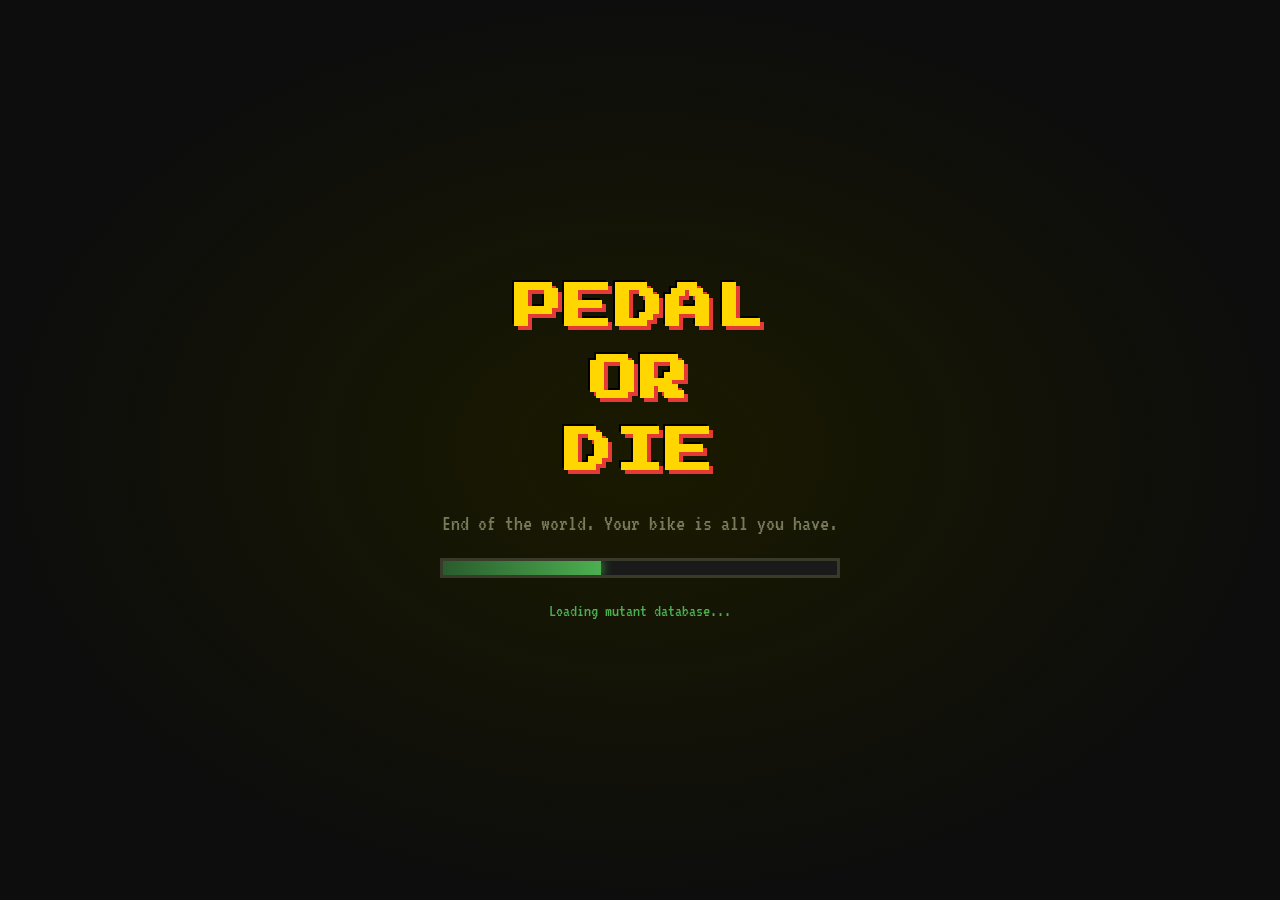
==== index.html @ aa181796 "Add files via upload" ====
<!DOCTYPE html>
<html lang="en">
<head>
  <meta charset="UTF-8" />
  <meta name="viewport" content="width=device-width, initial-scale=1.0, viewport-fit=cover, user-scalable=no" />
  <meta name="mobile-web-app-capable" content="yes" />
  <meta name="apple-mobile-web-app-capable" content="yes" />
  <title>Pedal or Die</title>
  <link rel="preconnect" href="https://fonts.googleapis.com" />
  <link href="https://fonts.googleapis.com/css2?family=Press+Start+2P&family=VT323:wght@400&display=swap" rel="stylesheet" />
  <link rel="stylesheet" href="css/main.css" />
  <link rel="stylesheet" href="css/ui.css" />
  <link rel="stylesheet" href="css/base.css" />
  <link rel="stylesheet" href="css/foraging.css" />
  <link rel="stylesheet" href="css/crafting.css" />
  <link rel="stylesheet" href="css/raids.css" />
  <link rel="stylesheet" href="css/world.css" />
  <link rel="stylesheet" href="css/power.css" />
  <link rel="stylesheet" href="css/achievements.css">
  <link rel="stylesheet" href="css/devmode.css">
  <link rel="stylesheet" href="css/farming.css">
</head>
<body>

  <!-- ═══════════════════════════════════════ -->
  <!--  SCREEN: LOADING                        -->
  <!-- ═══════════════════════════════════════ -->
  <div id="screen-loading" class="screen active">
    <div class="loading-content">
      <h1 class="game-title">PEDAL<br/>OR<br/>DIE</h1>
      <p class="loading-sub">End of the world. Your bike is all you have.</p>
      <div class="loading-bar-wrap">
        <div class="loading-bar" id="loading-bar"></div>
      </div>
      <p class="loading-text" id="loading-text">Initializing survival protocols...</p>
    </div>
  </div>

  <!-- ═══════════════════════════════════════ -->
  <!--  SCREEN: MAIN MENU                      -->
  <!-- ═══════════════════════════════════════ -->
  <div id="screen-menu" class="screen">
    <div class="menu-content">
      <h1 class="game-title">PEDAL<br/>OR<br/>DIE</h1>
      <p class="menu-sub">🧟 Survive. Forage. Pedal harder.</p>
      <div class="menu-buttons">
        <button class="btn-pixel btn-primary" id="btn-new-game">▶ NEW GAME</button>
        <button class="btn-pixel btn-secondary" id="btn-load-game">📂 LOAD GAME</button>
        <button class="btn-pixel btn-secondary" id="btn-import-save">⬆ IMPORT SAVE</button>
      </div>
      <p class="menu-version">v0.16 — Dependency Refactor</p>
    </div>
  </div>

  <!-- ═══════════════════════════════════════ -->
  <!--  HUD (visible during gameplay)          -->
  <!-- ═══════════════════════════════════════ -->
  <div id="hud" class="hidden">
    <div class="hud-left">
      <div class="hud-stat" title="Hunger">
        🍖 <div class="hud-bar"><div class="hud-fill hunger-fill" id="hud-hunger"></div></div>
      </div>
      <div class="hud-stat" title="Thirst">
        💧 <div class="hud-bar"><div class="hud-fill thirst-fill" id="hud-thirst"></div></div>
      </div>
      <div class="hud-stat" title="Energy">
        ⚡ <div class="hud-bar"><div class="hud-fill energy-fill" id="hud-energy"></div></div>
      </div>
    </div>
    <div class="hud-center">
      <span class="hud-day" id="hud-day">DAY 1</span>
      <span class="hud-time" id="hud-time">☀ DAYTIME</span>
      <span class="hud-power" id="hud-power"></span>
    </div>
    <div class="hud-right">
      <span class="hud-res">🪵 <span id="res-wood">0</span></span>
      <span class="hud-res">🔩 <span id="res-metal">0</span></span>
      <span class="hud-res">⛽ <span id="res-gasoline">0</span></span>
      <span class="hud-res">🥫 <span id="res-food">0</span></span>
      <span class="hud-res">🧴 <span id="res-water">0</span></span>
      <button id="btn-player-stats" class="btn-audio-hud" title="Player Stats" onclick="PlayerStats.open()">👤</button>
      <button id="btn-achievements" class="btn-audio-hud" title="Achievements" onclick="Achievements.open()">🏆</button>
      <button id="btn-audio-toggle" class="btn-audio-hud" title="Toggle Music">🔊</button>
      <button id="btn-pause" class="btn-audio-hud" title="Pause">⏸</button>
      <button id="btn-devmode" class="btn-audio-hud btn-devmode-hud" title="Dev Mode" onclick="DevMode.toggle()">🛠</button>
    </div>
  </div>

  <!-- ═══════════════════════════════════════ -->
  <!--  SCREEN: BASE VIEW (top down)           -->
  <!-- ═══════════════════════════════════════ -->
  <div id="screen-base" class="screen">
    <div class="base-world" id="base-world">
      <!-- Pannable / zoomable inner layer -->
      <div id="base-world-inner">
        <canvas id="scenery-canvas"></canvas>
        <canvas id="base-canvas"></canvas>
        <svg id="base-svg" xmlns="http://www.w3.org/2000/svg"></svg>
      </div>
      <!-- Night overlay (outside inner so it covers full viewport) -->
      <div id="night-overlay" class="night-overlay hidden"></div>
      <!-- Raid alert -->
      <div id="raid-alert" class="raid-alert hidden">⚠️ BASE UNDER ATTACK! ⚠️</div>
    </div>
    <!-- Zoom controls -->
    <div class="map-zoom-controls" id="base-zoom-controls">
      <button class="map-zoom-btn" id="base-zoom-in">＋</button>
      <button class="map-zoom-btn" id="base-zoom-out">－</button>
      <button class="map-zoom-btn" id="base-zoom-fit">⊡</button>
    </div>
    <!-- Building tooltip -->
    <!-- Building modal — replaces tooltip, injected by base.js -->
    <div id="bld-win-backdrop" class="bld-win-backdrop hidden" onclick="Base.closeBuildingWindow()"></div>
    <div id="bld-win" class="bld-win hidden"></div>
  </div>

  <!-- ═══════════════════════════════════════ -->
  <!--  SCREEN: WORLD MAP  (Phase 8 Canvas)    -->
  <!--  Rebuilt by WorldMap.render()           -->
  <!-- ═══════════════════════════════════════ -->
  <div id="screen-map" class="screen">
    <!-- WorldMap.render() populates this entirely -->
  </div>

  <!-- ═══════════════════════════════════════ -->
  <!--  SCREEN: FORAGING  (Phase 4)            -->
  <!--  Built dynamically by foraging.js       -->
  <!-- ═══════════════════════════════════════ -->
  <div id="screen-foraging" class="screen">
    <!-- Populated by Foraging.start() -->
  </div>

  <!-- ═══════════════════════════════════════ -->
  <!--  SCREEN: CRAFTING  (Phase 3)            -->
  <!-- ═══════════════════════════════════════ -->
  <!-- ═══════════════════════════════════════ -->
  <!--  SCREEN: POWER MANAGEMENT              -->
  <!-- ═══════════════════════════════════════ -->
  <div id="screen-power" class="screen">
    <!-- Populated by Power.renderPanel() -->
  </div>

  <!-- ═══════════════════════════════════════ -->
  <!--  SCREEN: DYNAMO BIKE                    -->
  <!--  Populated by DynamoBike.renderScreen() -->
  <!-- ═══════════════════════════════════════ -->
  <div id="screen-dynamo-bike" class="screen">
    <!-- Populated by DynamoBike.renderScreen() -->
  </div>

  <!-- ═══════════════════════════════════════ -->
  <!--  SCREENS: GENERATOR SUB-SCREENS         -->
  <!--  Populated by Power.renderGeneratorScreen() / Power.renderBatteryScreen() -->
  <!-- ═══════════════════════════════════════ -->
  <div id="screen-gen-woodburner"  class="screen"><!-- Power on power:gen:render {key:'woodburner'} --></div>
  <div id="screen-gen-coal_plant"  class="screen"><!-- Power on power:gen:render {key:'coal'} --></div>
  <div id="screen-gen-solar_array" class="screen"><!-- Power on power:gen:render {key:'solar'} --></div>
  <div id="screen-gen-battery_bank" class="screen"><!-- Power on power:bat:render --></div>

  <div id="screen-crafting" class="screen">
    <div class="crafting-container" id="crafting-container">
      <!-- Fully populated by crafting.js Crafting.render() -->
    </div>
  </div>

  <!-- ═══════════════════════════════════════ -->
  <!--  SCREEN: SHELTER (sleep)                -->
  <!-- ═══════════════════════════════════════ -->
  <div id="screen-shelter" class="screen">
    <div class="shelter-container">
      <h2 class="screen-title" id="shelter-screen-title">🏚️ SHELTER</h2>
      <div class="shelter-content">
        <div class="shelter-option" id="shelter-sleep">
          <div class="shelter-icon">😴</div>
          <h3>SLEEP</h3>
          <p>Rest until morning. Restores energy.<br/><small>⚠ Night raids may occur</small></p>
          <button class="btn-pixel btn-primary">SLEEP TILL DAWN</button>
        </div>
        <div class="shelter-option" id="shelter-rest">
          <div class="shelter-icon">💤</div>
          <h3>SHORT REST</h3>
          <p>Rest for 2 hours.<br/>Partial energy restore.</p>
          <button class="btn-pixel btn-secondary">REST (2 HRS)</button>
        </div>
      </div>
      <button class="btn-pixel btn-secondary" id="btn-back-from-shelter">← BACK TO BASE</button>
    </div>
  </div>

  <!-- ═══════════════════════════════════════ -->
  <!--  SCREEN: FRIDGE (eat/drink)             -->
  <!-- ═══════════════════════════════════════ -->
  <div id="screen-fridge" class="screen">
    <div class="fridge-container">
      <h2 class="screen-title">🧊 FOOD STORE</h2>
      <div class="fridge-content" id="fridge-content">
        <!-- Filled by player.js -->
      </div>
      <button class="btn-pixel btn-secondary" id="btn-back-from-fridge">← BACK TO BASE</button>
    </div>
  </div>

  <!-- ═══════════════════════════════════════ -->
  <!--  SCREEN: WELL (water)                   -->
  <!-- ═══════════════════════════════════════ -->
  <div id="screen-well" class="screen">
    <div class="well-container">
      <h2 class="screen-title">🪣 WELL</h2>
      <div class="well-content">
        <svg width="120" height="130" viewBox="0 0 120 130" xmlns="http://www.w3.org/2000/svg" class="well-svg">
          <!-- Stone surround rows -->
          <ellipse cx="60" cy="82" rx="36" ry="12" fill="#252525"/>
          <rect x="24" y="55" width="72" height="28" fill="#3a3a3a" rx="3"/>
          <ellipse cx="60" cy="55" rx="36" ry="11" fill="#505050"/>
          <!-- Water inside -->
          <ellipse cx="60" cy="55" rx="28" ry="8" fill="#1a4060"/>
          <ellipse cx="54" cy="53" rx="8" ry="3" fill="rgba(100,200,255,0.3)"/>
          <!-- Stone bricks -->
          <rect x="24" y="61" width="12" height="8" fill="#484848" rx="1"/>
          <rect x="37" y="61" width="12" height="8" fill="#404040" rx="1"/>
          <rect x="50" y="61" width="12" height="8" fill="#484848" rx="1"/>
          <rect x="63" y="61" width="12" height="8" fill="#404040" rx="1"/>
          <rect x="76" y="61" width="20" height="8" fill="#484848" rx="1"/>
          <rect x="24" y="70" width="18" height="8" fill="#404040" rx="1"/>
          <rect x="43" y="70" width="12" height="8" fill="#484848" rx="1"/>
          <rect x="56" y="70" width="12" height="8" fill="#404040" rx="1"/>
          <rect x="69" y="70" width="18" height="8" fill="#484848" rx="1"/>
          <!-- Posts -->
          <rect x="30" y="20" width="6" height="38" fill="#5a4020" rx="1"/>
          <rect x="84" y="20" width="6" height="38" fill="#5a4020" rx="1"/>
          <!-- Roof -->
          <polygon points="22,22 98,22 60,2" fill="#7a3818"/>
          <polygon points="60,2 98,22 62,4" fill="rgba(0,0,0,0.2)"/>
          <!-- Crossbar -->
          <rect x="36" y="36" width="48" height="6" fill="#6a5030" rx="2"/>
          <rect x="54" y="32" width="12" height="12" fill="#4a3820" rx="2"/>
          <!-- Rope -->
          <line x1="60" y1="44" x2="60" y2="56" stroke="#8b7040" stroke-width="2.5" stroke-dasharray="4,2"/>
          <!-- Bucket -->
          <path d="M51 50 L49 60 L71 60 L69 50 Z" fill="#4a3a28"/>
          <line x1="49" y1="50" x2="71" y2="50" stroke="#3a2818" stroke-width="2"/>
          <rect x="52" y="53" width="16" height="5" fill="#1a5a8a" rx="1"/>
        </svg>
        <p>Draw water from the well to fill your supply.</p>
        <p class="well-status">Water stored: <span id="well-water-count">0</span> units</p>
        <button class="btn-pixel btn-primary" id="btn-draw-water">DRAW WATER</button>
      </div>
      <button class="btn-pixel btn-secondary" id="btn-back-from-well">← BACK TO BASE</button>
    </div>
  </div>

  <!-- ═══════════════════════════════════════ -->
  <!--  SCREEN: RAID (combat screen)           -->
  <!-- ═══════════════════════════════════════ -->
  <div id="screen-raid" class="screen">
    <!-- Populated dynamically by raids.js -->
  </div>

  <!-- Building screens — content filled by Base.renderBuildingScreen() -->
  <div id="screen-bld-storage"    class="screen bld-screen"><div class="bld-container" id="bld-storage-content"></div></div>
  <div id="screen-bld-bike"       class="screen bld-screen"><div class="bld-container" id="bld-bike-content"></div></div>
  <div id="screen-bld-fence"      class="screen bld-screen"><div class="bld-container" id="bld-fence-content"></div></div>
  <div id="screen-bld-greenhouse" class="screen bld-screen"><div class="bld-container" id="bld-greenhouse-content"></div></div>
  <div id="screen-bld-field"      class="screen bld-screen"><div class="bld-container" id="bld-field-content"></div></div>
  <div id="screen-bld-workshop"   class="screen bld-screen"><div class="bld-container" id="bld-workshop-content"></div></div>
  <div id="screen-bld-elecbench"      class="screen bld-screen"><div class="bld-container" id="bld-elecbench-content"></div></div>
  <!-- ═══════════════════════════════════════ -->
  <!--  SCREEN: PLAYER STATS                   -->
  <!-- ═══════════════════════════════════════ -->
  <div id="screen-player-stats" class="screen">
    <div id="player-stats-content"></div>
  </div>

  <!-- ═══════════════════════════════════════ -->
  <!--  SCREEN: ACHIEVEMENTS                   -->
  <!-- ═══════════════════════════════════════ -->
  <div id="screen-achievements" class="screen">
    <div id="achievements-content"></div>
  </div>

  <!-- ═══════════════════════════════════════ -->
  <!--  SCREEN: FARMING                        -->
  <!-- ═══════════════════════════════════════ -->
  <div id="screen-farming" class="screen">
    <div id="farming-content"></div>
  </div>

  <div id="screen-bld-radio_tower"    class="screen bld-screen"><div class="bld-container" id="bld-radio_tower-content"></div></div>
  <div id="screen-bld-rain_collector" class="screen bld-screen"><div class="bld-container" id="bld-rain_collector-content"></div></div>
  <div id="screen-bld-solar_station"  class="screen bld-screen"><div class="bld-container" id="bld-solar_station-content"></div></div>
  <div id="screen-bld-watchtower"     class="screen bld-screen"><div class="bld-container" id="bld-watchtower-content"></div></div>
  <div id="screen-bld-compost_bin"    class="screen bld-screen"><div class="bld-container" id="bld-compost_bin-content"></div></div>
  <div id="screen-bld-smokehouse"     class="screen bld-screen"><div class="bld-container" id="bld-smokehouse-content"></div></div>
  <div id="screen-bld-alarm_system"   class="screen bld-screen"><div class="bld-container" id="bld-alarm_system-content"></div></div>
  <div id="screen-bld-medkit_station" class="screen bld-screen"><div class="bld-container" id="bld-medkit_station-content"></div></div>
  <div id="screen-bld-bunker"         class="screen bld-screen"><div class="bld-container" id="bld-bunker-content"></div></div>
  <div id="screen-bld-baselights"      class="screen bld-screen"><div class="bld-container" id="bld-baselights-content"></div></div>
  <div id="screen-bld-house"           class="screen bld-screen"><div class="bld-container" id="bld-house-content"></div></div>
  <div id="screen-bld-well"            class="screen bld-screen"><div class="bld-container" id="bld-well-content"></div></div>
  <div id="screen-bld-fridge"          class="screen bld-screen"><div class="bld-container" id="bld-fridge-content"></div></div>

  <!-- Upgrade confirm overlay (shared) -->
  <div id="upgrade-confirm-backdrop" class="upgrade-confirm-backdrop hidden" onclick="Base.closeUpgradeConfirm()"></div>
  <div id="upgrade-confirm-modal"    class="upgrade-confirm-modal hidden">
    <div id="upgrade-confirm-content"></div>
  </div>

  <!-- ═══════════════════════════════════════ -->
  <!--  NOTIFICATION TOAST                     -->
  <!-- ═══════════════════════════════════════ -->
  <div id="toast-container"></div>

  <!-- ═══════════════════════════════════════ -->
  <!--  SAVE/LOAD PANEL                        -->
  <!-- ═══════════════════════════════════════ -->
  <div id="save-panel" class="save-panel hidden">
    <h3>💾 SAVE & LOAD</h3>
    <button class="btn-pixel btn-primary" id="btn-save-local">💾 Save Locally</button>
    <button class="btn-pixel btn-secondary" id="btn-export-save">⬇ Export Save File</button>
    <button class="btn-pixel btn-secondary" id="btn-import-save-ingame">⬆ Import Save File</button>
    <button class="btn-pixel btn-danger" id="btn-close-save">✕ Close</button>
  </div>

  <!-- Save trigger button (always visible in game) -->
  <button id="btn-open-save" class="btn-save-float hidden">💾</button>

  <!-- Hidden file input for import -->
  <input type="file" id="file-import" accept=".json" style="display:none" />

  <!-- ═══════════════════════════════════════ -->
  <!--  SCRIPTS (order matters!)               -->
  <!-- ═══════════════════════════════════════ -->
  <script src="js/audio.js"></script>
  <script src="js/utils.js"></script>
  <script src="js/state.js"></script>
  <script src="js/save.js"></script>
  <script src="js/playerstats.js"></script>
  <script src="js/cadence.js"></script>
  <script src="js/daynight.js"></script>
  <script src="js/player.js"></script>
  <script src="js/animals.js"></script>
  <script src="js/raids.js"></script>
  <script src="js/buildings/Well.js"></script>
  <script src="js/buildings/Workbench.js"></script>
  <script src="js/buildings/House.js"></script>
  <script src="js/buildings/Barn.js"></script>
  <script src="js/buildings/Storage.js"></script>
  <script src="js/buildings/Bike.js"></script>
  <script src="js/buildings/Fence.js"></script>
  <script src="js/buildings/PowerHouse.js"></script>
  <script src="js/buildings/RadioTower.js"></script>
  <script src="js/buildings/RainCollector.js"></script>
  <script src="js/buildings/SolarStation.js"></script>
  <script src="js/buildings/UtilityBuildings.js"></script>
  <script src="js/buildings/GroundDecor.js"></script>
  <script src="js/buildings/SceneryCanvas.js"></script>
  <script src="js/buildings/GroundCanvas.js"></script>
  <script src="js/buildings/Lights.js"></script>
  <script src="js/buildings/BaseLights.js"></script>
  <script src="js/buildings/BuildPrompt.js"></script>
  <script src="js/buildings/InlineBuildings.js"></script>
  <script src="js/buildings/dynamo_bike.js"></script>
  <script src="js/base.js"></script>
  <script src="js/map.js"></script>
  <script src="js/worldmap.js"></script>
  <script src="js/foraging.js"></script>
  <script src="js/upgrades.js"></script>
  <script src="js/crafting.js"></script>
  <script src="js/power.js"></script>
  <script src="js/achievements.js"></script>
  <script src="js/farming.js"></script>
  <script src="js/devmode.js"></script>
  <script src="js/main.js"></script>

  <!-- ── Pause overlay ─────────────────────────────────── -->
  <div id="pause-overlay" class="pause-overlay hidden">
    <div class="pause-title">⏸ PAUSED</div>
    <div class="pause-buttons">
      <button class="btn-pixel btn-primary" onclick="Base.togglePause()">▶ RESUME</button>
      <button class="btn-pixel btn-secondary" onclick="SaveSystem.saveGame();Utils.toast('Game saved!','good',2000)">💾 SAVE GAME</button>
    </div>
  </div>

</body>
</html>
---- css/main.css ----
/* ═══════════════════════════════════════════
   PEDAL OR DIE — main.css
   Global styles, variables, pixel art theme
═══════════════════════════════════════════ */

:root {
  /* Color palette — post apocalyptic */
  --col-bg:        #0d0d0d;
  --col-surface:   #1a1a1a;
  --col-panel:     #222222;
  --col-border:    #3a3a2a;
  --col-border-hi: #6a6a3a;

  --col-green:     #4caf50;
  --col-green-dim: #2a5c2d;
  --col-red:       #e53935;
  --col-red-dim:   #7a1a1a;
  --col-yellow:    #ffd600;
  --col-orange:    #ff6d00;
  --col-blue:      #29b6f6;
  --col-text:      #d4d4a0;
  --col-text-dim:  #7a7a5a;
  --col-raid:      #ff1744;

  /* Fonts */
  --font-pixel:  'Press Start 2P', monospace;
  --font-mono:   'VT323', monospace;

  /* Pixel sizes */
  --pixel: 2px;
  --border-pixel: 3px solid var(--col-border);
  --border-hi:    3px solid var(--col-border-hi);

  /* Transitions */
  --trans: 0.15s ease;
}

/* ── Reset ── */
*, *::before, *::after {
  box-sizing: border-box;
  margin: 0;
  padding: 0;
  image-rendering: pixelated;
}

html {
  height: -webkit-fill-available;
  height: 100dvh;
  height: 100vh;
}

body {
  width: 100%;
  height: 100%;
  min-height: -webkit-fill-available;
  overflow: hidden;
  background: var(--col-bg);
  color: var(--col-text);
  font-family: var(--font-mono);
  font-size: 18px;
  -webkit-tap-highlight-color: transparent;
  -webkit-user-select: none;
  user-select: none;
  overscroll-behavior: none;
  touch-action: manipulation;
}

/* ── Screen system ── */
.screen {
  position: fixed;
  inset: 0;
  display: none;
  flex-direction: column;
  align-items: center;
  justify-content: center;
  overflow: hidden;
  /* Android Chrome height fix */
  height: 100dvh;
  height: 100vh;
  height: -webkit-fill-available;
}
.screen.active {
  display: flex;
}

/* ── Game title ── */
.game-title {
  font-family: var(--font-pixel);
  font-size: clamp(1.5rem, 5vw, 3rem);
  color: var(--col-yellow);
  text-align: center;
  line-height: 1.5;
  text-shadow:
    4px 4px 0 var(--col-red),
    -2px -2px 0 #000;
  letter-spacing: 0.05em;
  animation: flicker 4s infinite;
}

@keyframes flicker {
  0%, 95%, 100% { opacity: 1; }
  96% { opacity: 0.85; }
  97% { opacity: 1; }
  98% { opacity: 0.9; }
}

/* ── Loading screen ── */
#screen-loading {
  background: radial-gradient(ellipse at center, #1a1a00 0%, #0d0d0d 70%);
}

.loading-content {
  display: flex;
  flex-direction: column;
  align-items: center;
  gap: 24px;
  padding: 32px;
}

.loading-sub {
  font-family: var(--font-mono);
  font-size: 1.4rem;
  color: var(--col-text-dim);
  text-align: center;
}

.loading-bar-wrap {
  width: min(400px, 80vw);
  height: 20px;
  border: var(--border-pixel);
  background: var(--col-surface);
  position: relative;
  overflow: hidden;
}

.loading-bar {
  height: 100%;
  width: 0%;
  background: linear-gradient(90deg, var(--col-green-dim), var(--col-green));
  transition: width 0.3s ease;
  box-shadow: 0 0 12px var(--col-green);
}

.loading-text {
  font-family: var(--font-mono);
  font-size: 1.1rem;
  color: var(--col-green);
  text-align: center;
  min-height: 1.5em;
}

/* ── Main menu ── */
#screen-menu {
  background:
    radial-gradient(ellipse at 50% 80%, #1a0d00 0%, transparent 60%),
    radial-gradient(ellipse at 50% 20%, #001a0d 0%, transparent 60%),
    #0d0d0d;
}

.menu-content {
  display: flex;
  flex-direction: column;
  align-items: center;
  gap: 20px;
  padding: 32px;
}

.menu-sub {
  font-family: var(--font-mono);
  font-size: 1.4rem;
  color: var(--col-text-dim);
}

.menu-buttons {
  display: flex;
  flex-direction: column;
  gap: 12px;
  width: min(320px, 85vw);
  margin-top: 12px;
}

.menu-version {
  font-family: var(--font-mono);
  font-size: 0.9rem;
  color: var(--col-text-dim);
  margin-top: 8px;
}

/* ── Pixel buttons ── */
.btn-pixel {
  font-family: var(--font-pixel);
  font-size: clamp(0.55rem, 1.5vw, 0.75rem);
  padding: 14px 20px;
  border: none;
  cursor: pointer;
  text-align: center;
  letter-spacing: 0.05em;
  transition: transform var(--trans), box-shadow var(--trans);
  position: relative;
  width: 100%;
}

.btn-pixel:active {
  transform: translate(2px, 2px);
}

.btn-primary {
  background: var(--col-green);
  color: #000;
  box-shadow: 4px 4px 0 var(--col-green-dim);
}
.btn-primary:hover {
  background: #66bb6a;
  box-shadow: 6px 6px 0 var(--col-green-dim);
}

.btn-secondary {
  background: var(--col-panel);
  color: var(--col-text);
  box-shadow: 4px 4px 0 #111;
  border: var(--border-pixel);
}
.btn-secondary:hover {
  background: #2e2e2e;
  box-shadow: 6px 6px 0 #111;
}

.btn-danger {
  background: var(--col-red);
  color: #fff;
  box-shadow: 4px 4px 0 var(--col-red-dim);
}
.btn-danger:hover {
  box-shadow: 6px 6px 0 var(--col-red-dim);
}

/* ── Screen titles ── */
.screen-title {
  font-family: var(--font-pixel);
  font-size: clamp(0.8rem, 2.5vw, 1.2rem);
  color: var(--col-yellow);
  text-align: center;
  margin-bottom: 8px;
  text-shadow: 3px 3px 0 #000;
}

.screen-sub {
  font-family: var(--font-mono);
  font-size: 1.2rem;
  color: var(--col-text-dim);
  text-align: center;
  margin-bottom: 16px;
}

/* ── Utility ── */
.hidden { display: none !important; }

/* ── Night overlay ── */
.night-overlay {
  position: absolute;
  inset: 0;
  background: rgba(0, 0, 30, 0.65);
  pointer-events: none;
  z-index: 5;
}

/* ── Raid alert ── */
.raid-alert {
  position: absolute;
  top: 12px;
  left: 50%;
  transform: translateX(-50%);
  background: var(--col-raid);
  color: #fff;
  font-family: var(--font-pixel);
  font-size: clamp(0.45rem, 1.5vw, 0.65rem);
  padding: 10px 20px;
  z-index: 20;
  animation: raidPulse 0.5s infinite alternate;
  white-space: nowrap;
}

@keyframes raidPulse {
  from { opacity: 1; box-shadow: 0 0 10px var(--col-raid); }
  to   { opacity: 0.7; box-shadow: 0 0 30px var(--col-raid); }
}

/* ── Save float button ── */
.btn-save-float {
  position: fixed;
  bottom: 16px;
  right: 16px;
  width: 48px;
  height: 48px;
  font-size: 1.4rem;
  background: var(--col-panel);
  border: var(--border-pixel);
  color: var(--col-text);
  cursor: pointer;
  z-index: 100;
  display: flex;
  align-items: center;
  justify-content: center;
}

/* ── Save panel ── */
.save-panel {
  position: fixed;
  bottom: 72px;
  right: 16px;
  background: var(--col-surface);
  border: var(--border-hi);
  padding: 16px;
  display: flex;
  flex-direction: column;
  gap: 10px;
  z-index: 100;
  min-width: 200px;
}

.save-panel h3 {
  font-family: var(--font-pixel);
  font-size: 0.65rem;
  color: var(--col-yellow);
  margin-bottom: 4px;
}
---- css/ui.css ----
/* ═══════════════════════════════════════════
   PEDAL OR DIE — ui.css
   HUD, toast notifications, tooltips
═══════════════════════════════════════════ */

/* ── HUD bar ── */
#hud {
  position: fixed;
  top: 0;
  left: 0;
  right: 0;
  height: 52px;
  background: rgba(13, 13, 13, 0.92);
  border-bottom: 3px solid var(--col-border);
  display: flex;
  align-items: center;
  justify-content: space-between;
  padding: 0 12px;
  z-index: 50;
  gap: 8px;
}

/* Left — survival stats */
.hud-left {
  display: flex;
  gap: 10px;
  align-items: center;
}

.hud-stat {
  display: flex;
  align-items: center;
  gap: 5px;
  font-size: 1rem;
}

.hud-bar {
  width: 60px;
  height: 10px;
  background: var(--col-surface);
  border: 2px solid var(--col-border);
  overflow: hidden;
}

.hud-fill {
  height: 100%;
  transition: width 0.5s ease;
}

.hunger-fill  { background: var(--col-orange); }
.thirst-fill  { background: var(--col-blue); }
.energy-fill  { background: var(--col-yellow); }

/* Center — day/time */
.hud-center {
  display: flex;
  flex-direction: column;
  align-items: center;
  gap: 2px;
}

.hud-day {
  font-family: var(--font-pixel);
  font-size: 0.55rem;
  color: var(--col-yellow);
}

.hud-time {
  font-family: var(--font-mono);
  font-size: 0.9rem;
  color: var(--col-text-dim);
}

/* Right — resources */
.hud-right {
  display: flex;
  gap: 8px;
  align-items: center;
  flex-wrap: wrap;
  justify-content: flex-end;
}

.hud-res {
  font-family: var(--font-mono);
  font-size: 1rem;
  color: var(--col-text);
  white-space: nowrap;
}

/* ── Toast notifications ── */
#toast-container {
  position: fixed;
  top: 58px;          /* just below the 52px HUD */
  left: 8px;
  transform: none;
  display: flex;
  flex-direction: column;
  gap: 4px;
  z-index: 200;
  pointer-events: none;
  align-items: flex-start;
}

.toast {
  font-family: var(--font-mono);
  font-size: 0.72rem;   /* ~1/4 of previous 1.1rem visually compact */
  padding: 4px 10px;
  background: rgba(13,13,13,0.90);
  border: 1px solid var(--col-border-hi);
  color: var(--col-text);
  white-space: nowrap;
  animation: toastIn 0.2s ease, toastOut 0.3s ease 2.7s forwards;
  max-width: 55vw;
  text-align: left;
  opacity: 0.88;
}

.toast.toast-good    { border-color: var(--col-green); color: var(--col-green); }
.toast.toast-bad     { border-color: var(--col-red);   color: var(--col-red);   }
.toast.toast-warn    { border-color: var(--col-yellow); color: var(--col-yellow); }
.toast.toast-info    { border-color: var(--col-blue);  color: var(--col-blue);  }

@keyframes toastIn  { from { opacity: 0; transform: translateX(-8px); } to { opacity: 0.88; transform: translateX(0); } }
@keyframes toastOut { from { opacity: 0.88; } to { opacity: 0; } }

/* ── Building tooltip ── */
.building-tooltip {
  position: fixed;
  bottom: 80px;
  left: 50%;
  transform: translateX(-50%);
  background: var(--col-surface);
  border: var(--border-hi);
  padding: 16px 20px;
  z-index: 60;
  min-width: 240px;
  max-width: 85vw;
  text-align: center;
  display: flex;
  flex-direction: column;
  gap: 8px;
}

.building-tooltip h3 {
  font-family: var(--font-pixel);
  font-size: 0.65rem;
  color: var(--col-yellow);
}

.building-tooltip p {
  font-family: var(--font-mono);
  font-size: 1.1rem;
  color: var(--col-text-dim);
}

/* ── Audio toggle button ─────────────────── */
.btn-audio-hud {
  background: transparent;
  border: 1px solid var(--col-border-hi);
  color: var(--col-text-dim);
  font-size: 1rem;
  padding: 2px 5px;
  cursor: pointer;
  transition: all 0.15s ease;
  line-height: 1;
  margin-left: 4px;
}

.btn-audio-hud:hover {
  border-color: var(--col-yellow);
  color: var(--col-yellow);
}

/* ── Map zoom buttons (base + world map) ── */
.map-zoom-controls {
  position: fixed;
  bottom: 24px;
  right: 12px;
  display: flex;
  flex-direction: column;
  gap: 6px;
  z-index: 100;
}

.map-zoom-btn {
  width: 44px;
  height: 44px;
  font-size: 1.4rem;
  font-family: var(--font-mono);
  background: rgba(13,13,13,0.88);
  border: 2px solid var(--col-border-hi);
  color: var(--col-yellow);
  border-radius: 4px;
  cursor: pointer;
  display: flex;
  align-items: center;
  justify-content: center;
  touch-action: manipulation;
  user-select: none;
}
.map-zoom-btn:active { background: var(--col-surface); }
---- css/base.css ----
/* ═══════════════════════════════════════════
   PEDAL OR DIE — base.css
   SVG farmstead, well screen, pause overlay,
   intensity picker
═══════════════════════════════════════════ */

#screen-base {
  background: #161e0a;
  align-items: stretch;
  justify-content: stretch;
}

/* Pan/zoom container — overflow hidden, JS handles transform */
.base-world {
  position: relative;
  width: 100%;
  height: 100%;
  overflow: hidden;
  touch-action: none;   /* we handle all touch ourselves */
  cursor: grab;
  user-select: none;
}
.base-world:active { cursor: grabbing; }

/* The world layer — JS sets transform: translate+scale on this */
#base-world-inner {
  position: absolute;
  top: 0; left: 0;
  width: 1500px;
  height: 1500px;
  transform-origin: 0 0;
  will-change: transform;
  overflow: visible;
}

#scenery-canvas {
  position: absolute;
  top: -350px; left: -350px;
  width: 2200px;
  height: 2200px;
  display: block;
  pointer-events: none;
}

#base-canvas {
  position: absolute;
  top: 0; left: 0;
  width: 1500px;
  height: 1500px;
  display: block;
}

#base-svg {
  position: absolute;
  top: 0; left: 0;
  width: 1500px;
  height: 1500px;
  overflow: visible;
}

/* ── Building tooltip ─────────────────────── */
.building-tooltip {
  position: fixed;
  top: 60px;
  left: 12px;
  transform: none;
  background: var(--col-surface);
  border: 3px solid var(--col-border-hi);
  padding: 14px 18px;
  z-index: 50;
  min-width: 200px;
  max-width: min(300px, calc(100vw - 24px));
  display: flex;
  flex-direction: column;
  gap: 8px;
  box-shadow: 0 6px 24px rgba(0,0,0,0.7);
  animation: tipPop 0.12s ease;
}

@keyframes tipPop {
  from { opacity:0; transform:scale(0.92); }
  to   { opacity:1; transform:scale(1); }
}

.building-tooltip h3 {
  font-family: var(--font-pixel);
  font-size: clamp(0.5rem, 2vw, 0.65rem);
  color: var(--col-yellow);
}

.building-tooltip p {
  font-family: var(--font-mono);
  font-size: 1.05rem;
  color: var(--col-text-dim);
  line-height: 1.4;
}

/* ── Night overlay ─────────────────────────── */
.night-overlay {
  position: absolute;
  inset: 0;
  background: rgba(0,0,28,0.64);
  pointer-events: none;
  z-index: 5;
  transition: opacity 2s ease;
}

/* ── Raid alert ───────────────────────────── */
.raid-alert {
  position: absolute;
  top: 60px;
  left: 50%;
  transform: translateX(-50%);
  background: var(--col-raid);
  color: #fff;
  font-family: var(--font-pixel);
  font-size: clamp(0.38rem, 1.4vw, 0.55rem);
  padding: 8px 18px;
  z-index: 20;
  animation: raidPulse 0.5s infinite alternate;
  white-space: nowrap;
}

/* ── Shelter / Well / Fridge screens ──────── */
#screen-shelter, #screen-fridge, #screen-well {
  background: radial-gradient(ellipse at center, #1a1a10 0%, #0d0d0d 80%);
}

.shelter-container,
.fridge-container,
.well-container {
  display: flex;
  flex-direction: column;
  align-items: center;
  gap: 18px;
  padding: 18px 16px;
  max-width: 500px;
  width: 100%;
  padding-top: 68px;
  overflow-y: auto;
}

.shelter-content {
  display: flex;
  gap: 14px;
  flex-wrap: wrap;
  justify-content: center;
}

.shelter-option {
  background: var(--col-panel);
  border: var(--border-pixel);
  padding: 18px;
  display: flex;
  flex-direction: column;
  align-items: center;
  gap: 10px;
  text-align: center;
  width: min(210px, 44vw);
  cursor: pointer;
}

.shelter-icon { font-size: 2.5rem; }

.shelter-option h3 {
  font-family: var(--font-pixel);
  font-size: 0.5rem;
  color: var(--col-yellow);
}

.shelter-option p {
  font-family: var(--font-mono);
  font-size: 1rem;
  color: var(--col-text-dim);
}

/* ── Well screen ──────────────────────────── */
.well-content {
  display: flex;
  flex-direction: column;
  align-items: center;
  gap: 16px;
  text-align: center;
}

.well-svg {
  filter: drop-shadow(0 4px 12px rgba(41,182,246,0.35));
}

.well-status {
  font-family: var(--font-mono);
  font-size: 1.2rem;
  color: var(--col-blue);
}

/* ── Fridge screen ────────────────────────── */
.fridge-content { display: flex; flex-direction: column; gap: 10px; width: 100%; }

.fridge-item {
  display: flex;
  justify-content: space-between;
  align-items: center;
  background: var(--col-panel);
  border: var(--border-pixel);
  padding: 10px 14px;
}

.fridge-item-name { font-family: var(--font-mono); font-size: 1.1rem; }

.fridge-item-count {
  font-family: var(--font-pixel);
  font-size: 0.5rem;
  color: var(--col-green);
}

/* ══════════════════════════════════════════
   PAUSE OVERLAY
══════════════════════════════════════════ */
.pause-overlay {
  position: fixed;
  inset: 0;
  background: rgba(0,0,0,0.84);
  z-index: 999;
  display: flex;
  flex-direction: column;
  align-items: center;
  justify-content: center;
  gap: 24px;
  animation: fadeIn 0.15s ease;
  touch-action: manipulation;
}

@keyframes fadeIn { from { opacity:0; } to { opacity:1; } }

.pause-title {
  font-family: var(--font-pixel);
  font-size: clamp(1rem, 4vw, 1.8rem);
  color: var(--col-yellow);
  text-shadow: 4px 4px 0 #000;
  letter-spacing: 0.1em;
}

.pause-buttons {
  display: flex;
  flex-direction: column;
  gap: 12px;
  width: min(280px, 80vw);
}

/* ── HUD button styles ────────────────────── */
.btn-audio-hud,
.btn-pause-hud {
  background: transparent;
  border: 1px solid var(--col-border-hi);
  color: var(--col-text-dim);
  font-size: 1rem;
  padding: 3px 7px;
  cursor: pointer;
  line-height: 1;
  margin-left: 3px;
  -webkit-tap-highlight-color: transparent;
  touch-action: manipulation;
  transition: border-color 0.15s ease, color 0.15s ease;
}

.btn-audio-hud:hover,
.btn-pause-hud:hover {
  border-color: var(--col-yellow);
  color: var(--col-yellow);
}

/* ══════════════════════════════════════════
   INTENSITY PICKER (on map preview)
══════════════════════════════════════════ */
.intensity-section {
  display: flex;
  flex-direction: column;
  gap: 6px;
  margin-top: 4px;
}

.intensity-title {
  font-family: var(--font-pixel);
  font-size: 0.3rem;
  color: var(--col-text-dim);
  padding-top: 6px;
  border-top: 1px solid var(--col-border);
}

.intensity-row {
  display: flex;
  gap: 6px;
}

.intensity-btn {
  flex: 1;
  font-family: var(--font-pixel);
  font-size: 0.26rem;
  padding: 9px 4px;
  border: 2px solid var(--col-border);
  background: var(--col-panel);
  color: var(--col-text-dim);
  cursor: pointer;
  text-align: center;
  line-height: 1.7;
  -webkit-tap-highlight-color: transparent;
  touch-action: manipulation;
  transition: all 0.1s ease;
}

.intensity-btn:active { transform: scale(0.97); }

.intensity-btn.sel-easy   { border-color: var(--col-green); color: var(--col-green); background: #0d1a0d; }
.intensity-btn.sel-normal { border-color: var(--col-yellow); color: var(--col-yellow); background: #1a1a08; }
.intensity-btn.sel-hard   { border-color: var(--col-red);   color: var(--col-red);   background: #1a0808; }

/* ═══════════════════════════════════════════
   BUILDING SCREENS  (.bld-screen)
   Full-screen per-building windows, matching
   the design language of well/shelter/fridge
═══════════════════════════════════════════ */

.bld-screen {
  background: var(--col-bg);
  align-items: center;
  justify-content: flex-start;
}

.bld-container {
  display: flex;
  flex-direction: column;
  align-items: center;
  gap: 16px;
  padding: 70px 16px 24px;
  width: 100%;
  max-width: 480px;
  overflow-y: auto;
  height: 100%;
}

/* Building illustration */
.bsc-visual {
  filter: drop-shadow(0 4px 14px rgba(0,0,0,0.5));
  margin-bottom: 4px;
}

/* Stats table */
.bsc-stats {
  width: 100%;
  display: flex;
  flex-direction: column;
  gap: 5px;
}
.bsc-row {
  display: flex;
  justify-content: space-between;
  align-items: center;
  background: var(--col-panel);
  border: 1px solid var(--col-border);
  padding: 8px 12px;
  font-family: var(--font-mono);
  font-size: 1rem;
}
.bsc-row span:first-child { color: var(--col-text-dim); }
.bsc-row span:last-child  { color: var(--col-yellow); font-weight: bold; }
.bsc-row.ok    span:last-child { color: var(--col-green); }
.bsc-row.locked span:last-child { color: #555; }

/* Action button (e.g. "Craft Electronics") */
.bsc-actions { width: 100%; }
.bsc-action-btn {
  width: 100%;
  font-family: var(--font-pixel);
  font-size: clamp(0.35rem, 1.2vw, 0.5rem);
  padding: 14px;
  background: var(--col-surface);
  border: 2px solid var(--col-border-hi);
  color: var(--col-yellow);
  cursor: pointer;
  touch-action: manipulation;
  letter-spacing: 1px;
}
.bsc-action-btn:active { background: var(--col-panel); }

/* ── Upgrade section ─────────────────────── */
.bsc-upgrade-section {
  width: 100%;
  background: var(--col-panel);
  border: 2px solid var(--col-border-hi);
  padding: 14px 14px 16px;
  display: flex;
  flex-direction: column;
  gap: 10px;
}

.bsc-upgrade-title {
  font-family: var(--font-pixel);
  font-size: clamp(0.3rem, 1.1vw, 0.45rem);
  color: var(--col-text-dim);
  letter-spacing: 2px;
  display: flex;
  align-items: center;
  gap: 8px;
}
.bsc-lv-badge {
  font-family: var(--font-mono);
  font-size: 0.9rem;
  color: var(--col-yellow);
  background: rgba(255,214,0,0.08);
  padding: 2px 6px;
  border: 1px solid rgba(255,214,0,0.2);
}

/* Level pips */
.bsc-pips { display: flex; flex-wrap: wrap; gap: 4px; }
.bsc-pip {
  width: 16px; height: 8px;
  border: 2px solid var(--col-border-hi);
  background: var(--col-surface);
}
.bsc-pip.filled {
  background: var(--col-green);
  border-color: var(--col-green);
  box-shadow: 0 0 4px var(--col-green);
}

/* Next level effect text */
.bsc-next-effect {
  font-family: var(--font-mono);
  font-size: 0.95rem;
  color: var(--col-text-dim);
  line-height: 1.4;
}

/* Upgrade button */
.bsc-upgrade-btn {
  width: 100%;
  font-family: var(--font-pixel);
  font-size: clamp(0.35rem, 1.2vw, 0.5rem);
  padding: 14px;
  background: var(--col-green);
  color: #000;
  border: none;
  box-shadow: 0 4px 0 var(--col-green-dim);
  cursor: pointer;
  letter-spacing: 1px;
  touch-action: manipulation;
  transition: all 0.1s;
}
.bsc-upgrade-btn:active  { transform: translateY(3px); box-shadow: none; }
.bsc-upgrade-btn.disabled,
.bsc-upgrade-btn:disabled {
  background: var(--col-surface);
  color: #555;
  border: 2px solid var(--col-border);
  box-shadow: none;
  cursor: not-allowed;
}
.bsc-cant-afford {
  font-family: var(--font-mono);
  font-size: 0.9rem;
  color: var(--col-red);
  text-align: center;
}

/* Status messages */
.bsc-upgrade-status {
  font-family: var(--font-mono);
  font-size: 1rem;
  padding: 10px;
  text-align: center;
  border: 1px solid;
}
.bsc-upgrade-status.maxed  { color: var(--col-green); border-color: var(--col-green-dim); background: rgba(76,175,80,0.06); }
.bsc-upgrade-status.locked { color: #555; border-color: #333; background: rgba(255,255,255,0.02); }

/* Build progress bar */
.bsc-build-progress {
  background: rgba(255,214,0,0.05);
  border: 1px solid rgba(255,214,0,0.25);
  padding: 10px 12px;
  display: flex;
  flex-direction: column;
  gap: 8px;
}
.bsc-build-label {
  font-family: var(--font-mono);
  font-size: 0.9rem;
  color: var(--col-yellow);
}
.bsc-bar-wrap {
  height: 12px;
  background: var(--col-surface);
  border: 1px solid var(--col-border);
  overflow: hidden;
}
.bsc-bar {
  height: 100%;
  background: var(--col-yellow);
  transition: width 0.6s linear;
  box-shadow: 0 0 8px rgba(255,214,0,0.4);
}
.bsc-build-sub {
  font-family: var(--font-mono);
  font-size: 0.82rem;
  color: var(--col-text-dim);
}

/* Back button */
.bsc-back { margin-top: 6px; align-self: stretch; }

/* ═══════════════════════════════════════════
   UPGRADE CONFIRM MODAL
═══════════════════════════════════════════ */
.upgrade-confirm-backdrop {
  position: fixed;
  inset: 0;
  background: rgba(0,0,0,0.72);
  z-index: 500;
}
.upgrade-confirm-modal {
  position: fixed;
  bottom: 0; left: 0; right: 0;
  z-index: 501;
  background: var(--col-panel);
  border-top: 3px solid var(--col-yellow);
  padding: 20px 18px 28px;
  display: flex;
  flex-direction: column;
  gap: 10px;
  max-height: 80vh;
  overflow-y: auto;
  animation: modalSlideUp 0.18s ease;
}

.ucm-title {
  font-family: var(--font-pixel);
  font-size: clamp(0.38rem, 1.3vw, 0.55rem);
  color: var(--col-yellow);
  letter-spacing: 1px;
}
.ucm-effect {
  font-family: var(--font-mono);
  font-size: 1rem;
  color: var(--col-text-dim);
  line-height: 1.4;
}
.ucm-section-label {
  font-family: var(--font-pixel);
  font-size: clamp(0.22rem, 0.8vw, 0.32rem);
  color: #666;
  letter-spacing: 2px;
  margin-top: 4px;
}
.ucm-costs { display: flex; flex-direction: column; gap: 4px; }
.ucm-cost-row {
  display: flex;
  justify-content: space-between;
  font-family: var(--font-mono);
  font-size: 1rem;
  padding: 6px 10px;
  background: var(--col-surface);
}
.ucm-cost-row.ok    { color: var(--col-green); }
.ucm-cost-row.short { color: var(--col-red); }
.ucm-time {
  font-family: var(--font-mono);
  font-size: 0.95rem;
  color: var(--col-text-dim);
  padding: 6px 10px;
  background: var(--col-surface);
}
.ucm-buttons {
  display: flex;
  gap: 10px;
  margin-top: 6px;
}
.ucm-yes, .ucm-no {
  flex: 1;
  font-family: var(--font-pixel);
  font-size: clamp(0.32rem, 1.1vw, 0.45rem);
  padding: 14px;
  border: none;
  cursor: pointer;
  touch-action: manipulation;
  letter-spacing: 1px;
}
.ucm-yes { background: var(--col-green); color: #000; box-shadow: 0 3px 0 var(--col-green-dim); }
.ucm-yes:active { transform: translateY(2px); box-shadow: none; }
.ucm-no  { background: var(--col-surface); color: var(--col-text-dim); border: 2px solid var(--col-border); }

/* ═══════════════════════════════════════════════════════
   PLAYER STATS SCREEN
   ═══════════════════════════════════════════════════════ */

#screen-player-stats {
  background: #0a0a12;
  overflow-y: auto;
  padding: 0;
}

.ps-screen {
  max-width: 620px;
  margin: 0 auto;
  padding: 12px 12px 40px;
  font-family: 'Press Start 2P', monospace;
  color: #e0e0e0;
}

/* ── Header ── */
.ps-header {
  display: flex;
  align-items: center;
  gap: 14px;
  background: linear-gradient(135deg, #1a1a2e 0%, #16213e 100%);
  border: 2px solid #333;
  border-radius: 8px;
  padding: 14px;
  margin-bottom: 12px;
  position: relative;
}
.ps-avatar {
  font-size: 2.8rem;
  width: 56px;
  text-align: center;
  filter: drop-shadow(0 0 8px rgba(255,214,0,0.4));
}
.ps-header-info {
  flex: 1;
}
.ps-survivor-title {
  font-size: 7px;
  color: #888;
  letter-spacing: 2px;
  margin-bottom: 4px;
}
.ps-day-badge {
  font-size: 14px;
  color: #ffd600;
  margin-bottom: 5px;
}
.ps-fitness-rank {
  font-size: 8px;
}
.ps-close-btn {
  position: absolute;
  top: 10px;
  right: 10px;
  background: #2a2a3a;
  border: 1px solid #444;
  color: #aaa;
  width: 28px;
  height: 28px;
  border-radius: 4px;
  cursor: pointer;
  font-size: 12px;
  line-height: 1;
}
.ps-close-btn:hover { background:#3a3a4a; color:#fff; }

/* ── Sections ── */
.ps-section {
  background: #111120;
  border: 1px solid #2a2a3a;
  border-radius: 6px;
  padding: 12px;
  margin-bottom: 10px;
}
.ps-section-title {
  font-size: 7px;
  color: #ffd600;
  letter-spacing: 1px;
  margin-bottom: 10px;
  padding-bottom: 6px;
  border-bottom: 1px solid #2a2a3a;
}

/* ── Fitness level bar ── */
.ps-fit-bar-wrap {
  height: 12px;
  background: #1e1e2e;
  border-radius: 6px;
  overflow: hidden;
  margin-bottom: 5px;
  border: 1px solid #333;
}
.ps-fit-bar-fill {
  height: 100%;
  border-radius: 6px;
  transition: width 0.6s ease;
  box-shadow: 0 0 8px currentColor;
}
.ps-fit-next {
  font-size: 6px;
  color: #888;
  text-align: right;
}

/* ── CPM gauge ── */
.ps-cpm-wrap {
  display: flex;
  align-items: center;
  gap: 10px;
}
.ps-cpm-bar-wrap {
  flex: 1;
  height: 10px;
  background: #1e1e2e;
  border-radius: 5px;
  overflow: hidden;
  border: 1px solid #333;
}
.ps-cpm-bar-fill {
  height: 100%;
  border-radius: 5px;
  transition: width 0.3s ease;
}
.ps-cpm-label {
  font-size: 8px;
  min-width: 70px;
  text-align: right;
}

/* ── Stat grid (3 cols) ── */
.ps-stat-grid {
  display: grid;
  grid-template-columns: repeat(3, 1fr);
  gap: 8px;
}
.ps-stat-card {
  background: #0d0d1e;
  border: 1px solid #2a2a3a;
  border-radius: 6px;
  padding: 8px 6px;
  text-align: center;
  display: flex;
  flex-direction: column;
  gap: 4px;
}
.ps-stat-icon { font-size: 1.3rem; }
.ps-stat-val  { font-size: 9px; color: #ffd600; }
.ps-stat-lbl  { font-size: 5px; color: #888; line-height: 1.4; }

/* ── Survival bars ── */
.ps-survival { display: flex; flex-direction: column; gap: 8px; }
.ps-bar-row {
  display: flex;
  align-items: center;
  gap: 8px;
}
.ps-bar-label { font-size: 6px; min-width: 70px; }
.ps-bar-wrap {
  flex: 1;
  height: 10px;
  background: #1e1e2e;
  border-radius: 5px;
  overflow: hidden;
  border: 1px solid #2a2a3a;
}
.ps-bar-fill {
  height: 100%;
  border-radius: 5px;
  transition: width 0.5s ease;
}
.ps-bar-crit { animation: pulseCrit 1s infinite alternate; }
@keyframes pulseCrit {
  from { opacity: 0.6; }
  to   { opacity: 1.0; }
}
.ps-bar-pct { font-size: 7px; min-width: 36px; text-align: right; color: #aaa; }

/* ── Equipment ── */
.ps-equipment {
  display: grid;
  grid-template-columns: repeat(2, 1fr);
  gap: 6px;
}
.ps-eq-slot {
  display: flex;
  flex-direction: column;
  gap: 3px;
  background: #0d0d1e;
  border: 1px solid #2a2a3a;
  border-radius: 5px;
  padding: 8px;
}
.ps-eq-slot.equipped { border-color: #4caf50; }
.ps-eq-label { font-size: 6px; color: #888; }
.ps-eq-item  { font-size: 8px; color: #e0e0e0; }
.ps-eq-slot.empty .ps-eq-item { color: #444; }

/* ── Buildings ── */
.ps-buildings {
  display: flex;
  flex-wrap: wrap;
  gap: 6px;
}
.ps-bld-chip {
  width: 36px;
  height: 36px;
  border-radius: 6px;
  display: flex;
  align-items: center;
  justify-content: center;
  font-size: 1.2rem;
  position: relative;
  border: 1px solid #2a2a3a;
  background: #0d0d1e;
}
.ps-bld-chip.built { border-color: #4caf50; background: #0d1e0d; }
.ps-bld-chip.unbuilt { opacity: 0.35; filter: grayscale(0.8); }
.ps-bld-chip span {
  position: absolute;
  bottom: 1px;
  right: 2px;
  font-size: 5px;
  color: #ffd600;
  font-family: 'Press Start 2P', monospace;
}

/* ── Locations ── */
.ps-locations {
  display: flex;
  gap: 8px;
  flex-wrap: wrap;
}
.ps-loc {
  width: 40px;
  height: 40px;
  border-radius: 6px;
  display: flex;
  align-items: center;
  justify-content: center;
  font-size: 1.4rem;
  border: 1px solid #333;
  background: #0d0d1e;
}
.ps-loc.found { border-color: #42a5f5; background: #0d1220; }
.ps-loc.hidden-loc { opacity: 0.3; filter: grayscale(1); }

/* ── Milestones ── */
.ps-milestones {
  display: grid;
  grid-template-columns: repeat(4, 1fr);
  gap: 6px;
}
.ps-mile {
  display: flex;
  flex-direction: column;
  align-items: center;
  gap: 3px;
  background: #0d0d1e;
  border: 1px solid #2a2a3a;
  border-radius: 6px;
  padding: 7px 4px;
  text-align: center;
}
.ps-mile.unlocked {
  border-color: #ffd600;
  background: #1a1a0d;
  box-shadow: 0 0 6px rgba(255,214,0,0.15);
}
.ps-mile.locked { opacity: 0.4; }
.ps-mile-icon  { font-size: 1.3rem; }
.ps-mile-label { font-size: 5px; color: #aaa; line-height: 1.4; }
.ps-mile-day   { font-size: 5px; color: #ffd600; }

/* ── Back button ── */
.ps-back-btn {
  display: block;
  width: 100%;
  margin-top: 16px;
  padding: 14px;
  font-size: 8px;
  text-align: center;
}

/* ── HUD stats button ── */
#btn-player-stats {
  background: #1a1a2e;
  border: 1px solid #3a3a5a;
}
#btn-player-stats:hover { background: #2a2a4e; }
---- css/foraging.css ----
/* ═══════════════════════════════════════════
   PEDAL OR DIE — foraging.css
═══════════════════════════════════════════ */

#screen-foraging {
  background: #0d0d0d;
  align-items: stretch;
  justify-content: stretch;
}

.foraging-container {
  display: flex;
  flex-direction: column;
  height: 100%;
  width: 100%;
  padding-top: 52px; /* HUD height */
}

/* Animated scene (top portion) */
.foraging-scene {
  position: relative;
  flex: 1;
  overflow: hidden;
  min-height: 120px;
  max-height: 40vh;
}

.foraging-bg {
  position: absolute;
  inset: 0;
  display: flex;
  align-items: center;
  overflow: hidden;
}

.foraging-bg img {
  height: 100%;
  width: auto;
  min-width: 200%;
  animation: scrollBg 8s linear infinite;
}

.foraging-bg-emoji {
  position: absolute;
  inset: 0;
  display: flex;
  align-items: center;
  font-size: clamp(2rem, 6vw, 4rem);
  gap: 40px;
  animation: scrollBg 6s linear infinite;
  white-space: nowrap;
  padding: 0 20px;
  color: #4a6a2a;
  filter: brightness(0.5);
}

@keyframes scrollBg {
  from { transform: translateX(0); }
  to   { transform: translateX(-50%); }
}

/* Bike character */
.foraging-character {
  position: absolute;
  left: 20%;
  bottom: 10px;
  z-index: 5;
}

.foraging-character img {
  height: clamp(48px, 10vw, 80px);
  image-rendering: pixelated;
}

.char-emoji {
  font-size: clamp(2rem, 6vw, 3.5rem);
  animation: bikeRock 0.3s ease-in-out infinite alternate;
}

@keyframes bikeRock {
  from { transform: rotate(-3deg) translateY(0); }
  to   { transform: rotate(3deg) translateY(-3px); }
}

/* HUD below scene */
.foraging-hud {
  background: var(--col-surface);
  border-top: 3px solid var(--col-border);
  padding: 12px 16px;
  display: flex;
  flex-direction: column;
  gap: 10px;
  overflow-y: auto;
}

.foraging-info {
  display: flex;
  justify-content: space-between;
  align-items: center;
}

.foraging-info span:first-child {
  font-family: var(--font-pixel);
  font-size: 0.6rem;
  color: var(--col-yellow);
}

#forage-time-left {
  font-family: var(--font-mono);
  font-size: 1.2rem;
  color: var(--col-text-dim);
}

/* Cadence meter */
.cadence-section {
  display: flex;
  flex-direction: column;
  gap: 4px;
}

.cadence-label {
  font-family: var(--font-pixel);
  font-size: 0.45rem;
  color: var(--col-text-dim);
}

.cadence-bar-wrap {
  position: relative;
  height: 18px;
  background: var(--col-panel);
  border: 2px solid var(--col-border);
  overflow: visible;
}

.cadence-bar {
  height: 100%;
  width: 0%;
  background: linear-gradient(90deg, var(--col-green-dim), var(--col-green));
  transition: width 0.3s ease;
  box-shadow: 0 0 8px var(--col-green);
}

.cadence-bar.danger {
  background: linear-gradient(90deg, var(--col-red-dim), var(--col-red));
  box-shadow: 0 0 8px var(--col-red);
}

.cadence-target {
  position: absolute;
  top: -3px;
  bottom: -3px;
  width: 3px;
  background: var(--col-yellow);
  box-shadow: 0 0 6px var(--col-yellow);
}

.cadence-cpm {
  font-family: var(--font-mono);
  font-size: 1rem;
  color: var(--col-green);
  text-align: right;
}

/* Pedal button */
.btn-pedal {
  background: var(--col-red);
  color: #fff;
  border: none;
  padding: 16px;
  font-family: var(--font-pixel);
  font-size: clamp(0.7rem, 2vw, 0.9rem);
  cursor: pointer;
  box-shadow: 0 6px 0 var(--col-red-dim);
  transition: transform 0.05s ease, box-shadow 0.05s ease;
  display: flex;
  flex-direction: column;
  align-items: center;
  gap: 4px;
  user-select: none;
  -webkit-user-select: none;
}

.btn-pedal:active {
  transform: translateY(4px);
  box-shadow: 0 2px 0 var(--col-red-dim);
}

.pedal-sub {
  font-family: var(--font-mono);
  font-size: 0.85rem;
  opacity: 0.8;
  font-weight: normal;
}

/* Resources gathered display */
.foraging-resources {
  display: flex;
  gap: 12px;
  flex-wrap: wrap;
}

.forage-res-item {
  display: flex;
  align-items: center;
  gap: 5px;
  font-family: var(--font-mono);
  font-size: 1.1rem;
  background: var(--col-panel);
  padding: 4px 10px;
  border: 2px solid var(--col-border);
}

.forage-res-item.gained {
  border-color: var(--col-green);
  animation: resGain 0.3s ease;
}

@keyframes resGain {
  0%   { transform: scale(1.2); }
  100% { transform: scale(1); }
}

/* Raid overlay on foraging */
.forage-raid {
  background: rgba(231, 30, 30, 0.15);
  border: 2px solid var(--col-raid);
  color: var(--col-raid);
  font-family: var(--font-pixel);
  font-size: 0.5rem;
  padding: 10px;
  text-align: center;
  line-height: 1.8;
  animation: raidPulse 0.5s infinite alternate;
}

/* ═══════════════════════════════════════════
   PEDAL OR DIE — crafting.css
═══════════════════════════════════════════ */

#screen-crafting {
  background: radial-gradient(ellipse at center, #1a1000 0%, #0d0d0d 80%);
  align-items: stretch;
  justify-content: flex-start;
  padding-top: 52px;
  overflow-y: auto;
}

.crafting-container {
  display: flex;
  flex-direction: column;
  padding: 16px;
  gap: 12px;
  width: 100%;
  max-width: 700px;
  margin: 0 auto;
}

.crafting-layout {
  display: grid;
  grid-template-columns: 120px 1fr;
  grid-template-rows: auto auto;
  gap: 10px;
}

/* Category sidebar */
.crafting-categories {
  grid-row: 1 / 3;
  display: flex;
  flex-direction: column;
  gap: 6px;
}

.craft-cat-btn {
  font-family: var(--font-pixel);
  font-size: 0.4rem;
  padding: 10px 8px;
  background: var(--col-panel);
  border: var(--border-pixel);
  color: var(--col-text-dim);
  cursor: pointer;
  text-align: left;
  transition: all var(--trans);
}
---- css/crafting.css ----
/* ═══════════════════════════════════════════
   PEDAL OR DIE — crafting.css  (Phase 3)
   Full crafting screen with animations,
   inventory panel, upgrade tracker, stats
═══════════════════════════════════════════ */

#screen-crafting {
  background:
    radial-gradient(ellipse at 20% 80%, #1a0d00 0%, transparent 50%),
    radial-gradient(ellipse at 80% 20%, #0d1a00 0%, transparent 50%),
    #0d0d0d;
  align-items: stretch;
  justify-content: flex-start;
  padding-top: 52px;
  overflow: hidden;
}

.crafting-container {
  display: flex;
  flex-direction: column;
  height: 100%;
  width: 100%;
  max-width: 800px;
  margin: 0 auto;
  padding: 10px 10px 0 10px;
  gap: 0;
  overflow: hidden;
}

/* ── Tab bar ─────────────────────────────── */
.crafting-tabs {
  display: flex;
  gap: 3px;
  flex-shrink: 0;
}

.craft-tab {
  font-family: var(--font-pixel);
  font-size: clamp(0.28rem, 1.1vw, 0.42rem);
  padding: 9px 6px;
  background: var(--col-panel);
  border: 2px solid var(--col-border);
  border-bottom: none;
  color: var(--col-text-dim);
  cursor: pointer;
  flex: 1;
  text-align: center;
  transition: all 0.12s ease;
}

.craft-tab.active  { background: var(--col-surface); border-color: var(--col-yellow); color: var(--col-yellow); }
.craft-tab:hover:not(.active) { color: var(--col-text); border-color: var(--col-border-hi); }

/* ── Tab panels ──────────────────────────── */
.crafting-panel {
  flex: 1;
  display: none;
  background: var(--col-surface);
  border: 2px solid var(--col-border);
  overflow: hidden;
  flex-direction: column;
}
.crafting-panel.active { display: flex; }

/* Back button row */
.crafting-footer {
  flex-shrink: 0;
  padding: 8px 10px;
  border-top: 2px solid var(--col-border);
  background: var(--col-panel);
}

/* ── CRAFT TAB ───────────────────────────── */
.craft-layout {
  display: grid;
  grid-template-columns: 105px 1fr 1fr;
  height: 100%;
  overflow: hidden;
}

.craft-categories {
  border-right: 2px solid var(--col-border);
  padding: 6px 4px;
  overflow-y: auto;
  display: flex;
  flex-direction: column;
  gap: 2px;
}

.craft-cat-btn {
  font-family: var(--font-pixel);
  font-size: clamp(0.28rem, 1vw, 0.4rem);
  padding: 9px 6px;
  background: transparent;
  border: 2px solid transparent;
  color: var(--col-text-dim);
  cursor: pointer;
  text-align: left;
  transition: all 0.12s ease;
}
.craft-cat-btn.active, .craft-cat-btn:hover {
  background: var(--col-panel);
  border-color: var(--col-yellow);
  color: var(--col-yellow);
}

.craft-recipes {
  border-right: 2px solid var(--col-border);
  overflow-y: auto;
  padding: 6px 4px;
  display: flex;
  flex-direction: column;
  gap: 4px;
}

.recipe-item {
  background: var(--col-panel);
  border: 2px solid var(--col-border);
  padding: 8px 10px;
  cursor: pointer;
  display: flex;
  align-items: center;
  gap: 8px;
  transition: all 0.12s ease;
}
.recipe-item:hover        { border-color: var(--col-border-hi); }
.recipe-item.selected     { border-color: var(--col-yellow); background: #2a2a18; }
.recipe-item.craftable    { border-color: var(--col-green-dim); }
.recipe-item.craftable.selected { border-color: var(--col-green); }
.recipe-item.locked       { opacity: 0.3; cursor: not-allowed; }

.recipe-icon { font-size: 1.3rem; flex-shrink: 0; }

.recipe-info { flex: 1; min-width: 0; }

.recipe-name {
  font-family: var(--font-pixel);
  font-size: clamp(0.27rem, 0.9vw, 0.38rem);
  color: var(--col-text);
  display: block;
  white-space: nowrap;
  overflow: hidden;
  text-overflow: ellipsis;
}

.recipe-type-tag {
  font-family: var(--font-mono);
  font-size: 0.75rem;
  color: var(--col-text-dim);
  display: block;
  margin-top: 1px;
}

.recipe-status { font-size: 0.85rem; flex-shrink: 0; }

/* Detail panel */
.craft-detail {
  overflow-y: auto;
  padding: 12px;
  display: flex;
  flex-direction: column;
  gap: 10px;
}

.crafting-hint {
  font-family: var(--font-mono);
  font-size: 1rem;
  color: var(--col-text-dim);
  text-align: center;
  margin: auto;
  padding: 20px;
}

.detail-header { display: flex; align-items: center; gap: 10px; }
.detail-big-icon { font-size: 2rem; }

.detail-title {
  font-family: var(--font-pixel);
  font-size: clamp(0.38rem, 1.3vw, 0.55rem);
  color: var(--col-yellow);
  line-height: 1.5;
}

.detail-type-badge {
  font-family: var(--font-mono);
  font-size: 0.78rem;
  padding: 2px 5px;
  border: 1px solid var(--col-border-hi);
  color: var(--col-text-dim);
  display: inline-block;
  margin-top: 3px;
}

.detail-desc {
  font-family: var(--font-mono);
  font-size: 0.95rem;
  color: var(--col-text-dim);
  line-height: 1.5;
}

.detail-effect {
  font-family: var(--font-mono);
  font-size: 0.95rem;
  color: var(--col-green);
  padding: 5px 8px;
  background: rgba(76,175,80,0.08);
  border-left: 3px solid var(--col-green);
}

.detail-ing-title {
  font-family: var(--font-pixel);
  font-size: 0.36rem;
  color: var(--col-text-dim);
  margin-bottom: 4px;
}

.detail-ingredients { display: flex; flex-direction: column; gap: 3px; }

.ingredient-row {
  display: flex;
  justify-content: space-between;
  align-items: center;
  font-family: var(--font-mono);
  font-size: 0.95rem;
  padding: 4px 6px;
  background: var(--col-panel);
}
.ingredient-row.have    { border-left: 3px solid var(--col-green); }
.ingredient-row.missing { border-left: 3px solid var(--col-red); color: #666; }

/* Quantity + craft button */
.craft-qty-row {
  display: flex;
  align-items: center;
  gap: 8px;
}
.craft-qty-label {
  font-family: var(--font-pixel);
  font-size: 0.36rem;
  color: var(--col-text-dim);
  flex: 1;
}
.qty-btn {
  width: 26px; height: 26px;
  background: var(--col-panel);
  border: 2px solid var(--col-border-hi);
  color: var(--col-text);
  font-family: var(--font-pixel);
  font-size: 0.55rem;
  cursor: pointer;
}
.qty-btn:hover { border-color: var(--col-yellow); color: var(--col-yellow); }
.qty-display {
  font-family: var(--font-pixel);
  font-size: 0.55rem;
  color: var(--col-yellow);
  min-width: 22px;
  text-align: center;
}

.btn-craft {
  font-family: var(--font-pixel);
  font-size: clamp(0.42rem, 1.4vw, 0.55rem);
  padding: 11px;
  border: none;
  cursor: pointer;
  width: 100%;
  transition: all 0.1s ease;
  letter-spacing: 0.04em;
  margin-top: auto;
}
.btn-craft.can-craft {
  background: var(--col-green);
  color: #000;
  box-shadow: 0 4px 0 var(--col-green-dim);
}
.btn-craft.can-craft:active { transform: translateY(3px); box-shadow: 0 1px 0 var(--col-green-dim); }
.btn-craft.cannot-craft {
  background: var(--col-panel);
  color: var(--col-text-dim);
  border: 2px solid var(--col-border);
  cursor: not-allowed;
}

/* ── Craft animation overlay ─────────────── */
.craft-anim-overlay {
  position: fixed;
  inset: 0;
  background: rgba(0,0,0,0.88);
  display: flex;
  flex-direction: column;
  align-items: center;
  justify-content: center;
  z-index: 200;
  gap: 16px;
}
.craft-anim-icon {
  font-size: 5rem;
  animation: craftPulse 0.35s ease-in-out infinite alternate;
}
@keyframes craftPulse {
  from { transform: scale(0.9) rotate(-10deg); filter: brightness(1); }
  to   { transform: scale(1.15) rotate(10deg); filter: brightness(1.6) drop-shadow(0 0 20px gold); }
}
.craft-anim-label {
  font-family: var(--font-pixel);
  font-size: clamp(0.5rem, 2vw, 0.8rem);
  color: var(--col-yellow);
  text-align: center;
  animation: craftFlicker 0.3s infinite alternate;
}
@keyframes craftFlicker { from { opacity:1; } to { opacity:0.6; } }

.craft-sparks { position: absolute; inset: 0; pointer-events: none; overflow: hidden; }
.spark {
  position: absolute;
  width: 5px; height: 5px;
  background: var(--col-yellow);
  border-radius: 50%;
  animation: sparkFly var(--dur,0.8s) ease-out forwards;
}
@keyframes sparkFly {
  0%   { transform: translate(0,0) scale(1); opacity: 1; }
  100% { transform: translate(var(--tx,0), var(--ty,-80px)) scale(0); opacity: 0; }
}

/* ── INVENTORY TAB ───────────────────────── */
.inventory-panel {
  padding: 12px;
  overflow-y: auto;
  display: flex;
  flex-direction: column;
  gap: 12px;
}
.inv-section-title {
  font-family: var(--font-pixel);
  font-size: 0.4rem;
  color: var(--col-yellow);
  border-bottom: 2px solid var(--col-border);
  padding-bottom: 5px;
}
.inv-resources {
  display: grid;
  grid-template-columns: repeat(auto-fill, minmax(95px, 1fr));
  gap: 5px;
}
.inv-res-item {
  background: var(--col-panel);
  border: 2px solid var(--col-border);
  padding: 7px;
  display: flex;
  align-items: center;
  gap: 5px;
}
.inv-res-icon { font-size: 1.1rem; }
.inv-res-name { font-family: var(--font-mono); font-size: 0.82rem; color: var(--col-text-dim); display: block; }
.inv-res-count { font-family: var(--font-pixel); font-size: 0.42rem; color: var(--col-green); display: block; }
.inv-res-item.zero { opacity: 0.4; }
.inv-res-item.zero .inv-res-count { color: var(--col-text-dim); }

.inv-items { display: flex; flex-direction: column; gap: 5px; }
.inv-item-row {
  background: var(--col-panel);
  border: 2px solid var(--col-border);
  padding: 9px 12px;
  display: flex;
  align-items: center;
  gap: 10px;
}
.inv-item-icon { font-size: 1.4rem; }
.inv-item-info { flex: 1; }
.inv-item-name { font-family: var(--font-pixel); font-size: 0.38rem; color: var(--col-text); display: block; }
.inv-item-qty  { font-family: var(--font-mono); font-size: 0.88rem; color: var(--col-text-dim); }

.inv-item-equip {
  font-family: var(--font-pixel);
  font-size: 0.33rem;
  padding: 5px 8px;
  background: var(--col-green-dim);
  color: var(--col-green);
  border: 1px solid var(--col-green);
  cursor: pointer;
  transition: all 0.1s ease;
}
.inv-item-equip:hover { background: var(--col-green); color: #000; }
.inv-item-equip.equipped { background: var(--col-green); color: #000; }

.inv-empty {
  font-family: var(--font-mono);
  font-size: 1rem;
  color: var(--col-text-dim);
  text-align: center;
  padding: 20px;
}

/* ── UPGRADES TAB ────────────────────────── */
.upgrades-panel {
  padding: 10px;
  overflow-y: auto;
  display: flex;
  flex-direction: column;
  gap: 8px;
}

.upgrade-card {
  background: var(--col-panel);
  border: 2px solid var(--col-border);
  padding: 10px;
  display: flex;
  gap: 10px;
  align-items: center;
  transition: border-color 0.15s ease;
}
.upgrade-card:hover { border-color: var(--col-border-hi); }
.upgrade-card.max-level { border-color: var(--col-green-dim); }

.upgrade-icon { font-size: 1.8rem; flex-shrink: 0; }
.upgrade-info { flex: 1; min-width: 0; }
.upgrade-name { font-family: var(--font-pixel); font-size: 0.42rem; color: var(--col-yellow); display: block; margin-bottom: 3px; }
.upgrade-desc { font-family: var(--font-mono); font-size: 0.88rem; color: var(--col-text-dim); display: block; margin-bottom: 5px; }

.upgrade-level-pips { display: flex; gap: 3px; margin-bottom: 5px; }
.level-pip {
  width: 14px; height: 7px;
  border: 2px solid var(--col-border-hi);
  background: var(--col-surface);
}
.level-pip.filled {
  background: var(--col-green);
  border-color: var(--col-green);
  box-shadow: 0 0 4px var(--col-green);
}

.upgrade-cost { font-family: var(--font-mono); font-size: 0.85rem; color: var(--col-text-dim); }

.btn-upgrade {
  font-family: var(--font-pixel);
  font-size: 0.33rem;
  padding: 7px 9px;
  flex-shrink: 0;
  cursor: pointer;
  border: none;
  background: var(--col-green);
  color: #000;
  box-shadow: 0 3px 0 var(--col-green-dim);
  transition: all 0.1s ease;
  white-space: nowrap;
}
.btn-upgrade:active { transform: translateY(2px); box-shadow: none; }
.btn-upgrade:disabled {
  background: var(--col-panel);
  color: var(--col-text-dim);
  border: 2px solid var(--col-border);
  cursor: not-allowed;
  box-shadow: none;
}
.btn-upgrade.maxed {
  background: var(--col-green-dim);
  color: var(--col-green);
  border: 2px solid var(--col-green);
  cursor: default;
  box-shadow: none;
}

/* ── STATS TAB ───────────────────────────── */
.stats-panel {
  padding: 14px;
  overflow-y: auto;
  display: flex;
  flex-direction: column;
  gap: 14px;
}
.stats-title {
  font-family: var(--font-pixel);
  font-size: 0.42rem;
  color: var(--col-yellow);
  border-bottom: 2px solid var(--col-border);
  padding-bottom: 6px;
}
.stats-grid {
  display: grid;
  grid-template-columns: 1fr 1fr;
  gap: 7px;
}
.stat-card {
  background: var(--col-panel);
  border: 2px solid var(--col-border);
  padding: 10px;
  text-align: center;
}
.stat-card-icon { font-size: 1.6rem; display: block; margin-bottom: 4px; }
.stat-card-val {
  font-family: var(--font-pixel);
  font-size: clamp(0.55rem, 2vw, 0.85rem);
  color: var(--col-yellow);
  display: block;
}
.stat-card-label {
  font-family: var(--font-mono);
  font-size: 0.82rem;
  color: var(--col-text-dim);
  display: block;
  margin-top: 3px;
}
.stats-bar-row {
  display: flex;
  align-items: center;
  gap: 8px;
}
.stats-bar-label { font-family: var(--font-mono); font-size: 0.95rem; width: 70px; flex-shrink: 0; }
.stats-bar-wrap {
  flex: 1;
  height: 13px;
  background: var(--col-surface);
  border: 2px solid var(--col-border);
  overflow: hidden;
}
.stats-bar-fill { height: 100%; transition: width 0.5s ease; }
.stats-bar-pct { font-family: var(--font-mono); font-size: 0.88rem; width: 38px; text-align: right; color: var(--col-text-dim); }

/* ═══════════════════════════════════════
   UPGRADES — shelter-gated building system
═══════════════════════════════════════ */

/* Shelter unlock status banner */
.shelter-unlock-banner {
  font-family: var(--font-pixel);
  font-size: clamp(0.28rem, 0.95vw, 0.4rem);
  color: var(--col-yellow);
  background: rgba(255,214,0,0.07);
  border: 1px solid rgba(255,214,0,0.2);
  border-radius: 4px;
  padding: 6px 10px;
  margin-bottom: 10px;
  text-align: center;
  letter-spacing: 1px;
}

/* Group headers */
.upgrade-group {
  margin-bottom: 14px;
}
.upgrade-group-label {
  font-family: var(--font-pixel);
  font-size: clamp(0.26rem, 0.9vw, 0.38rem);
  color: var(--col-text-dim);
  letter-spacing: 2px;
  padding: 4px 0 6px;
  border-bottom: 1px solid rgba(255,255,255,0.08);
  margin-bottom: 6px;
}

/* Locked building card */
.upgrade-card.locked-card {
  opacity: 0.45;
  border-color: rgba(255,255,255,0.04);
  background: rgba(255,255,255,0.01);
  cursor: not-allowed;
}
.upgrade-card.locked-card:hover {
  border-color: rgba(255,255,255,0.06);
}

/* Newly unlocked building */
.upgrade-card.new-unlock {
  border-color: rgba(76,175,80,0.5);
  background: rgba(76,175,80,0.06);
  animation: newUnlockPulse 2s ease-in-out 3;
}
@keyframes newUnlockPulse {
  0%,100% { border-color: rgba(76,175,80,0.4); }
  50%      { border-color: rgba(76,175,80,0.9); box-shadow: 0 0 12px rgba(76,175,80,0.3); }
}

/* NEW badge on unlocked buildings */
.new-badge {
  display: inline-block;
  font-family: var(--font-pixel);
  font-size: clamp(0.2rem, 0.7vw, 0.3rem);
  background: #4caf50;
  color: #000;
  padding: 1px 4px;
  border-radius: 2px;
  margin-left: 5px;
  vertical-align: middle;
  letter-spacing: 1px;
}

/* Extra pip spacing for 10-level buildings */
.upgrade-level-pips {
  flex-wrap: wrap;
  max-width: 160px;
}
.level-pip {
  min-width: 8px;
}

/* ═══════════════════════════════════════
   BUILDING GRID + MODAL (new upgrade UI)
═══════════════════════════════════════ */

/* Building selector grid */
.bld-grid {
  display: grid;
  grid-template-columns: repeat(3, 1fr);
  gap: 8px;
  padding: 8px;
}

.bld-tile {
  position: relative;
  display: flex;
  flex-direction: column;
  align-items: center;
  gap: 4px;
  padding: 10px 6px 8px;
  background: var(--col-panel);
  border: 2px solid var(--col-border);
  cursor: pointer;
  transition: border-color 0.15s, background 0.15s;
  touch-action: manipulation;
  min-height: 90px;
}
.bld-tile:active        { background: var(--col-surface); }
.bld-tile:not(.bld-locked):hover { border-color: var(--col-border-hi); }
.bld-tile.bld-locked    { opacity: 0.38; cursor: not-allowed; }
.bld-tile.bld-maxed     { border-color: var(--col-green-dim); }
.bld-tile.bld-new       { border-color: rgba(76,175,80,0.7); animation: newUnlockPulse 2s ease 3; }

.bld-tile-icon  { font-size: 2rem; line-height: 1; }
.bld-tile-name  { font-family: var(--font-pixel); font-size: clamp(0.22rem,0.8vw,0.34rem); color: var(--col-text-dim); text-align: center; }
.bld-tile-lv    { font-family: var(--font-mono); font-size: 0.78rem; color: var(--col-yellow); }

/* Status dots on tiles */
.bld-dot {
  position: absolute;
  top: 4px; right: 4px;
  font-family: var(--font-pixel);
  font-size: clamp(0.18rem, 0.65vw, 0.28rem);
  padding: 2px 4px;
  border-radius: 2px;
}
.bld-dot-locked { color: #666; }
.bld-dot-max    { background: var(--col-green-dim); color: var(--col-green); }
.bld-dot-new    { background: #4caf50; color: #000; }
.bld-dot-ready  { background: var(--col-yellow); color: #000; }

/* Backdrop */
.bld-modal-backdrop {
  position: fixed;
  inset: 0;
  background: rgba(0,0,0,0.65);
  z-index: 300;
}

/* Modal window */
.bld-modal {
  position: fixed;
  bottom: 0; left: 0; right: 0;
  max-height: 70vh;
  background: var(--col-panel);
  border-top: 3px solid var(--col-border-hi);
  z-index: 301;
  display: flex;
  flex-direction: column;
  animation: modalSlideUp 0.18s ease;
}
@keyframes modalSlideUp {
  from { transform: translateY(100%); }
  to   { transform: translateY(0); }
}

.bld-modal-header {
  display: flex;
  align-items: center;
  gap: 10px;
  padding: 12px 14px 10px;
  border-bottom: 2px solid var(--col-border);
  flex-shrink: 0;
}
.bld-modal-icon  { font-size: 2.2rem; flex-shrink: 0; }
.bld-modal-title-block { flex: 1; min-width: 0; }
.bld-modal-name  { font-family: var(--font-pixel); font-size: clamp(0.38rem,1.4vw,0.6rem); color: var(--col-yellow); display: block; }
.bld-modal-sublv { font-family: var(--font-mono); font-size: 0.9rem; color: var(--col-text-dim); }
.bld-modal-close {
  font-size: 1.3rem; background: none; border: none;
  color: var(--col-text-dim); cursor: pointer; padding: 4px 8px;
  flex-shrink: 0;
}
.bld-modal-close:active { color: var(--col-red); }

.bld-modal-pips {
  display: flex; flex-wrap: wrap; gap: 4px;
  padding: 8px 14px;
  border-bottom: 1px solid var(--col-border);
  flex-shrink: 0;
}

/* Scrollable section (cost + level list) */
.bld-modal-scroll {
  flex: 1;
  overflow-y: auto;
  padding: 10px 14px;
  display: flex;
  flex-direction: column;
  gap: 10px;
}

/* Cost box */
.bld-modal-cost {
  background: var(--col-surface);
  border: 1px solid var(--col-border);
  padding: 8px 10px;
  border-radius: 2px;
}
.bld-modal-cost.locked { color: #666; font-family: var(--font-mono); }
.bld-modal-cost.maxed  { color: var(--col-green); font-family: var(--font-mono); }
.bld-modal-cost.ok     { color: var(--col-green); font-family: var(--font-mono); }
.bld-cost-header { font-family: var(--font-pixel); font-size: clamp(0.22rem,0.8vw,0.32rem); color: var(--col-text-dim); margin-bottom: 6px; }
.bld-cost-row {
  display: flex; justify-content: space-between;
  font-family: var(--font-mono); font-size: 0.9rem;
  padding: 2px 0;
}
.bld-cost-row.ok   { color: var(--col-green); }
.bld-cost-row.short{ color: var(--col-red); }

/* Level list */
.bld-lv-list { display: flex; flex-direction: column; gap: 4px; }
.bld-lv-row {
  display: flex; gap: 8px; align-items: flex-start;
  padding: 5px 8px;
  background: var(--col-surface);
  border-left: 3px solid var(--col-border);
  font-family: var(--font-mono); font-size: 0.85rem;
  color: var(--col-text-dim);
}
.bld-lv-row.done    { border-color: var(--col-green-dim); color: #555; }
.bld-lv-row.current { border-color: var(--col-yellow); color: var(--col-text); background: rgba(255,214,0,0.05); }
.bld-lv-num { font-family: var(--font-pixel); font-size: clamp(0.2rem,0.7vw,0.3rem); color: var(--col-text-dim); flex-shrink: 0; min-width: 16px; margin-top: 2px; }
.bld-lv-row.done .bld-lv-num    { color: var(--col-green); }
.bld-lv-row.current .bld-lv-num { color: var(--col-yellow); }

/* Upgrade button at bottom of modal */
.bld-modal-btn {
  width: 100%;
  border-radius: 0;
  padding: 14px;
  font-size: clamp(0.38rem,1.4vw,0.55rem);
  flex-shrink: 0;
}

/* ── Build timer / construction progress ── */
.bld-build-progress {
  background: rgba(255,214,0,0.06);
  border: 1px solid rgba(255,214,0,0.3);
  padding: 10px 12px;
  border-radius: 2px;
}
.bld-build-header {
  font-family: var(--font-mono);
  font-size: 0.82rem;
  color: var(--col-yellow);
  margin-bottom: 8px;
}
.bld-build-bar-wrap {
  height: 10px;
  background: var(--col-surface);
  border: 1px solid var(--col-border);
  overflow: hidden;
}
.bld-build-bar {
  height: 100%;
  background: var(--col-yellow);
  transition: width 0.8s linear;
  box-shadow: 0 0 6px rgba(255,214,0,0.5);
}
.bld-build-time {
  font-family: var(--font-mono);
  font-size: 0.8rem;
  color: var(--col-text-dim);
  margin-top: 6px;
  padding: 4px 0;
}
.btn-upgrade.building {
  background: rgba(255,214,0,0.15);
  color: var(--col-yellow);
  border: 2px solid rgba(255,214,0,0.4);
  animation: buildPulse 1s ease-in-out infinite;
}
@keyframes buildPulse {
  0%,100% { opacity: 0.7; }
  50%      { opacity: 1; }
}
---- css/raids.css ----
/* ═══════════════════════════════════════════
   PEDAL OR DIE — raids.css
   Phase 2: Full raid screen, defence mechanic,
   night overlay, combat animations
═══════════════════════════════════════════ */

/* ── RAID SCREEN ──────────────────────────── */
#screen-raid {
  background: #0d0000;
  align-items: stretch;
  justify-content: stretch;
  overflow: hidden;
}

.raid-screen-wrap {
  position: relative;
  width: 100%;
  height: 100%;
  display: flex;
  flex-direction: column;
  padding-top: 52px;
}

/* Animated background during raid */
.raid-bg {
  position: absolute;
  inset: 0;
  background: radial-gradient(ellipse at 50% 40%, #2a0505 0%, #0d0000 70%);
  animation: raidBgPulse 1s ease-in-out infinite alternate;
  z-index: 0;
}

@keyframes raidBgPulse {
  from { background: radial-gradient(ellipse at 50% 40%, #2a0505 0%, #0d0000 70%); }
  to   { background: radial-gradient(ellipse at 50% 60%, #400808 0%, #0d0000 60%); }
}

/* Raid title */
.raid-title-bar {
  position: relative;
  z-index: 5;
  text-align: center;
  padding: 12px;
  border-bottom: 2px solid #5a0000;
}

.raid-title {
  font-family: var(--font-pixel);
  font-size: clamp(0.7rem, 2.5vw, 1rem);
  color: var(--col-raid);
  text-shadow: 0 0 20px var(--col-raid), 2px 2px 0 #000;
  animation: raidFlicker 0.4s infinite alternate;
}

@keyframes raidFlicker {
  from { opacity: 1;   text-shadow: 0 0 20px #ff1744, 2px 2px 0 #000; }
  to   { opacity: 0.85; text-shadow: 0 0 40px #ff1744, 2px 2px 0 #000; }
}

.raid-animal-display {
  font-family: var(--font-mono);
  font-size: 1.1rem;
  color: #ff8a80;
  margin-top: 4px;
}

/* ── Battle arena ────────────────────────── */
.raid-arena {
  position: relative;
  flex: 1;
  display: flex;
  align-items: center;
  justify-content: space-between;
  padding: 0 8%;
  z-index: 5;
  max-height: 35vh;
}

/* Player side */
.raid-player {
  display: flex;
  flex-direction: column;
  align-items: center;
  gap: 8px;
}

.raid-player-emoji {
  font-size: clamp(3rem, 10vw, 5rem);
  animation: playerFight 0.4s ease-in-out infinite alternate;
  filter: drop-shadow(0 0 10px rgba(76, 175, 80, 0.6));
}

@keyframes playerFight {
  from { transform: translateX(0) rotate(-5deg); }
  to   { transform: translateX(8px) rotate(5deg); }
}

.raid-player-label {
  font-family: var(--font-pixel);
  font-size: 0.4rem;
  color: var(--col-green);
}

/* VS */
.raid-vs {
  font-family: var(--font-pixel);
  font-size: clamp(1rem, 4vw, 1.8rem);
  color: var(--col-yellow);
  text-shadow: 3px 3px 0 #000;
  animation: vsPulse 0.6s ease-in-out infinite alternate;
}

@keyframes vsPulse {
  from { transform: scale(1);    color: var(--col-yellow); }
  to   { transform: scale(1.15); color: var(--col-raid); }
}

/* Enemy side */
.raid-enemy {
  display: flex;
  flex-direction: column;
  align-items: center;
  gap: 8px;
}

.raid-enemy-emoji {
  font-size: clamp(3rem, 10vw, 5rem);
  animation: enemyFight 0.35s ease-in-out infinite alternate;
  filter: drop-shadow(0 0 12px rgba(229, 57, 53, 0.8));
}

@keyframes enemyFight {
  from { transform: translateX(0) rotate(5deg) scaleX(-1); }
  to   { transform: translateX(-8px) rotate(-5deg) scaleX(-1); }
}

.raid-enemy-label {
  font-family: var(--font-pixel);
  font-size: 0.4rem;
  color: var(--col-red);
}

/* ── Defence / health bars ───────────────── */
.raid-bars {
  position: relative;
  z-index: 5;
  padding: 0 16px;
  display: flex;
  flex-direction: column;
  gap: 8px;
}

.raid-bar-row {
  display: flex;
  align-items: center;
  gap: 10px;
}

.raid-bar-label {
  font-family: var(--font-pixel);
  font-size: 0.38rem;
  width: 80px;
  text-align: right;
  flex-shrink: 0;
}

.raid-bar-wrap {
  flex: 1;
  height: 16px;
  background: var(--col-surface);
  border: 2px solid var(--col-border);
  overflow: hidden;
}

.raid-bar-fill {
  height: 100%;
  transition: width 0.5s ease;
}

.defence-fill { background: linear-gradient(90deg, #1b5e20, #4caf50); box-shadow: 0 0 8px #4caf50; }
.enemy-fill   { background: linear-gradient(90deg, #7f0000, #e53935); box-shadow: 0 0 8px #e53935; }

.raid-bar-val {
  font-family: var(--font-mono);
  font-size: 1rem;
  width: 36px;
  flex-shrink: 0;
  color: var(--col-text-dim);
}

/* ── Cadence / pedal zone ────────────────── */
.raid-cadence-zone {
  position: relative;
  z-index: 5;
  padding: 10px 16px;
  background: rgba(0,0,0,0.5);
  border-top: 2px solid #3a0000;
  display: flex;
  flex-direction: column;
  gap: 8px;
}

.raid-cadence-label {
  font-family: var(--font-pixel);
  font-size: 0.42rem;
  color: var(--col-text-dim);
  text-align: center;
}

.raid-cadence-bar-wrap {
  position: relative;
  height: 22px;
  background: #1a0000;
  border: 2px solid #5a0000;
  overflow: visible;
}

.raid-cadence-fill {
  height: 100%;
  transition: width 0.2s ease;
  background: linear-gradient(90deg, #7f0000, var(--col-red));
  box-shadow: 0 0 10px var(--col-red);
}

.raid-cadence-fill.winning {
  background: linear-gradient(90deg, #1b5e20, #4caf50);
  box-shadow: 0 0 12px var(--col-green);
}

.raid-target-line {
  position: absolute;
  top: -4px;
  bottom: -4px;
  width: 3px;
  background: var(--col-yellow);
  box-shadow: 0 0 8px var(--col-yellow);
  left: 75%;
}

.raid-cpm-display {
  display: flex;
  justify-content: space-between;
  font-family: var(--font-mono);
  font-size: 1rem;
  color: var(--col-text-dim);
}

/* ── Pedal button ────────────────────────── */
.btn-raid-pedal {
  background: var(--col-red);
  color: #fff;
  border: none;
  padding: 18px;
  font-family: var(--font-pixel);
  font-size: clamp(0.65rem, 2vw, 0.85rem);
  cursor: pointer;
  box-shadow: 0 6px 0 #7f0000, 0 0 20px rgba(229,57,53,0.4);
  transition: transform 0.05s, box-shadow 0.05s;
  width: 100%;
  position: relative;
  z-index: 5;
  letter-spacing: 0.05em;
  user-select: none;
  -webkit-user-select: none;
}

.btn-raid-pedal:active {
  transform: translateY(4px);
  box-shadow: 0 2px 0 #7f0000;
}

.btn-raid-pedal.winning {
  background: var(--col-green);
  box-shadow: 0 6px 0 var(--col-green-dim), 0 0 20px rgba(76,175,80,0.5);
}

/* ── Animated arena wrapper (new) ───────── */
.raid-arena-wrap {
  position: relative;
  z-index: 5;
  flex: 1;
  min-height: 0;
  display: flex;
  flex-direction: column;
}

/* Make ca-overlay fill the raid arena wrap rather than absolute over foraging */
.raid-arena-wrap .ca-overlay {
  position: relative;
  flex: 1;
  display: flex;
  flex-direction: column;
  pointer-events: none;
}

.raid-arena-wrap .ca-svg {
  flex: 1;
  width: 100%;
  min-height: 0;
  max-height: 200px;
}

/* Info row: timer / defence / CPM */
.raid-info-row {
  position: relative;
  z-index: 5;
  display: flex;
  justify-content: space-around;
  padding: 5px 12px;
  background: rgba(0,0,0,0.5);
  border-top: 1px solid #3a0000;
  border-bottom: 1px solid #3a0000;
}

.raid-info-cell {
  font-family: var(--font-mono);
  font-size: 0.9rem;
  color: var(--col-text-dim);
}

/* Title flash animation */
.raid-title-flash {
  animation: raidFlicker 0.4s infinite alternate;
}

/* ── Raid result overlay ─────────────────── */
.raid-result {
  position: fixed;
  inset: 0;
  display: flex;
  flex-direction: column;
  align-items: center;
  justify-content: center;
  z-index: 50;
  gap: 20px;
  animation: resultFadeIn 0.4s ease;
}

.raid-result.victory { background: rgba(0, 30, 0, 0.92); }
.raid-result.defeat  { background: rgba(30, 0, 0, 0.92); }

@keyframes resultFadeIn {
  from { opacity: 0; transform: scale(0.9); }
  to   { opacity: 1; transform: scale(1); }
}

.raid-result-icon { font-size: clamp(3rem, 12vw, 6rem); }

.raid-result-title {
  font-family: var(--font-pixel);
  font-size: clamp(0.8rem, 3vw, 1.3rem);
  text-align: center;
  text-shadow: 3px 3px 0 #000;
}

.raid-result.victory .raid-result-title { color: var(--col-green); }
.raid-result.defeat  .raid-result-title { color: var(--col-red); }

.raid-result-detail {
  font-family: var(--font-mono);
  font-size: 1.1rem;
  color: var(--col-text-dim);
  text-align: center;
  max-width: 320px;
}

.raid-result-loot {
  font-family: var(--font-mono);
  font-size: 1rem;
  color: #ffd060;
  background: rgba(255,208,96,0.08);
  border: 1px solid rgba(255,208,96,0.25);
  border-radius: 6px;
  padding: 8px 18px;
  margin: 6px 0 2px;
  text-align: center;
  max-width: 320px;
  letter-spacing: 0.04em;
}

/* ── Night mode glow effects ─────────────── */
.night-mode .building-emoji {
  filter: drop-shadow(0 0 8px rgba(100, 100, 255, 0.4));
}

.night-mode .building:hover .building-emoji {
  filter: drop-shadow(0 0 15px rgba(100, 149, 255, 0.7));
}

/* Stars in night sky */
.night-stars {
  position: absolute;
  inset: 0;
  pointer-events: none;
  z-index: 4;
  overflow: hidden;
}

.star {
  position: absolute;
  width: 2px;
  height: 2px;
  background: #fff;
  border-radius: 50%;
  animation: starTwinkle var(--twinkle-dur, 2s) ease-in-out infinite alternate;
}

@keyframes starTwinkle {
  from { opacity: 0.2; transform: scale(0.8); }
  to   { opacity: 1;   transform: scale(1.2); }
}

/* ── Survival warning flash ──────────────── */
.survival-critical {
  animation: criticalFlash 1s ease-in-out infinite;
}

@keyframes criticalFlash {
  0%, 100% { opacity: 1; }
  50%       { opacity: 0.3; }
}

/* ── Screen transitions ──────────────────── */
.screen-fade-in {
  animation: screenFade 0.3s ease;
}

@keyframes screenFade {
  from { opacity: 0; }
  to   { opacity: 1; }
}
---- css/world.css ----
/* ═══════════════════════════════════════════
   PEDAL OR DIE — world.css  (Phase 8)
   Canvas world map, fog of war, travel HUD,
   road encounters, location arrival overlays
═══════════════════════════════════════════ */

#screen-map {
  background: #050508;
  overflow: hidden;
  padding: 0;
  /* display and flex-direction intentionally omitted — inherited from .screen / .screen.active in main.css */
  flex-direction: column;
  align-items: stretch;
}

.wm-container {
  display: flex;
  flex-direction: column;
  width: 100%;
  height: 100%;
  max-height: 100vh;
  background: #050508;
  position: relative;
}

.wm-header {
  display: flex;
  justify-content: space-between;
  align-items: center;
  padding: 8px 14px;
  background: linear-gradient(135deg, #0a0a10, #0f0f18);
  border-bottom: 2px solid #1e1e2a;
  flex-shrink: 0;
  z-index: 10;
}

.wm-title {
  font-family: var(--font-pixel);
  font-size: clamp(0.4rem, 1.5vw, 0.65rem);
  color: var(--col-yellow);
  text-shadow: 0 0 8px rgba(255,214,0,0.5);
  letter-spacing: 2px;
}

.wm-header-right { display:flex; align-items:center; gap:10px; }
.wm-coords { font-family:var(--font-mono); font-size:clamp(0.75rem,2vw,0.9rem); color:var(--col-text-dim); }

.wm-canvas-wrap {
  position: relative;
  flex: 1;
  overflow: hidden;
  cursor: crosshair;
  min-height: 0;
  touch-action: none;
}

#wm-canvas { display:block; width:100%; height:100%; touch-action: none; }

.wm-travel-hint {
  position: absolute;
  bottom: 12px;
  left: 50%;
  transform: translateX(-50%);
  background: rgba(0,0,0,0.7);
  border: 1px solid rgba(255,214,0,0.3);
  color: rgba(255,214,0,0.7);
  font-family: var(--font-mono);
  font-size: clamp(0.75rem,2vw,0.9rem);
  padding: 6px 14px;
  border-radius: 4px;
  pointer-events: none;
  animation: pulseHint 2s ease-in-out infinite;
}

@keyframes pulseHint {
  0%,100% { opacity:0.5; } 50% { opacity:1; }
}

/* Travel panel */
.wm-travel-panel {
  position: absolute;
  bottom: 0; left: 0; right: 0;
  background: linear-gradient(180deg, transparent 0%, #08080f 10%);
  backdrop-filter: blur(6px);
  border-top: 2px solid #2a2a40;
  padding: 14px 14px 24px;
  z-index: 20;
  max-height: 68%;
  overflow-y: auto;
}

.wm-travel-panel.slide-in { animation: travelSlideIn 0.25s ease; }

@keyframes travelSlideIn {
  from { transform:translateY(100%); opacity:0; }
  to   { transform:translateY(0);    opacity:1; }
}

.wm-panel-title {
  font-family: var(--font-pixel);
  font-size: clamp(0.38rem,1.3vw,0.55rem);
  color: var(--col-yellow);
  margin-bottom: 10px;
}

.wm-loc-info {
  display: flex; align-items: center; gap: 10px;
  background: rgba(255,255,255,0.04);
  border: 1px solid rgba(255,255,255,0.08);
  border-radius: 4px; padding: 8px 10px; margin-bottom: 10px;
  font-family: var(--font-mono);
  font-size: clamp(0.78rem,2vw,0.9rem);
}
.wm-loc-info.locked { border-color:rgba(229,57,53,0.3); background:rgba(229,57,53,0.05); flex-direction:column; align-items:flex-start; gap:4px; }
.wm-loc-info.mystery { border-color:rgba(100,100,150,0.3); background:rgba(50,50,80,0.3); color:#7a7aaa; justify-content:center; font-style:italic; }
.wm-loc-icon { font-size:1.8rem; }
.wm-loc-name { font-family:var(--font-pixel); font-size:clamp(0.35rem,1.2vw,0.5rem); color:var(--col-yellow); }
.wm-dist-label { font-family:var(--font-mono); font-size:clamp(0.75rem,2vw,0.85rem); color:var(--col-text-dim); margin-bottom:12px; }

.wm-speed-options { display:grid; grid-template-columns:repeat(3,1fr); gap:8px; margin-bottom:12px; }
.wm-speed-card { background:rgba(255,255,255,0.03); border:1px solid rgba(255,255,255,0.08); border-radius:6px; padding:10px 6px; text-align:center; display:flex; flex-direction:column; gap:4px; }
.wm-speed-card.slow  { border-color:rgba(229,57,53,0.4); background:rgba(229,57,53,0.05); }
.wm-speed-card.normal{ border-color:rgba(255,214,0,0.4);  background:rgba(255,214,0,0.05); }
.wm-speed-card.fast  { border-color:rgba(76,175,80,0.4);  background:rgba(76,175,80,0.05); }
.wm-speed-icon { font-size:1.4rem; }
.wm-speed-name { font-family:var(--font-pixel); font-size:clamp(0.28rem,1vw,0.4rem); color:var(--col-yellow); }
.wm-speed-card.slow  .wm-speed-name { color:#ef5350; }
.wm-speed-card.fast  .wm-speed-name { color:#66bb6a; }
.wm-speed-time { font-family:var(--font-mono); font-size:clamp(0.9rem,2.5vw,1.1rem); color:#fff; font-weight:bold; }
.wm-speed-note { font-family:var(--font-mono); font-size:clamp(0.62rem,1.5vw,0.72rem); color:var(--col-text-dim); line-height:1.5; }
.wm-panel-note { font-family:var(--font-mono); font-size:clamp(0.7rem,1.8vw,0.82rem); color:rgba(255,214,0,0.5); margin-bottom:12px; font-style:italic; }
.wm-panel-actions { display:flex; gap:10px; }
.wm-panel-actions .btn-pixel { flex:1; }

/* Travel active overlay */
.wm-travel-active {
  position: absolute; inset: 0;
  display: flex; flex-direction: column;
  background: #05050a;
  z-index: 30; overflow: hidden;
}

.travel-hud { display:flex; flex-direction:column; height:100%; gap:0; }

.travel-scene {
  flex: 1; position: relative; overflow: hidden;
  background: linear-gradient(180deg, #080818 0%, #0d1020 50%, #141814 100%);
  min-height: 0;
}

.travel-road {
  position: absolute; bottom:0; left:0; right:0; height:38%;
  background: linear-gradient(180deg, #1a1810 0%, #252218 100%);
  border-top: 3px solid #3a3628;
}
.travel-road::before {
  content:''; position:absolute; top:35%; left:0; right:0; height:5px;
  background: repeating-linear-gradient(90deg,#4a4432 0,#4a4432 40px,transparent 40px,transparent 80px);
  animation: roadAnim 0.35s linear infinite;
}
@keyframes roadAnim { from{background-position:0 0} to{background-position:80px 0} }

.travel-terrain {
  position:absolute; bottom:38%; left:0; right:0; height:28%;
  font-size:clamp(1.2rem,4vw,2rem);
  display:flex; align-items:flex-end; gap:24px; padding:0 10px;
  animation:terrainScroll 4s linear infinite; white-space:nowrap;
}
@keyframes terrainScroll { from{transform:translateX(0)} to{transform:translateX(-50%)} }

.travel-rider {
  position:absolute; bottom:33%; left:25%;
  font-size:clamp(2rem,7vw,3.5rem);
  animation:bikeRide 0.3s ease-in-out infinite alternate;
  z-index:2; filter:drop-shadow(0 4px 10px rgba(0,0,0,0.6));
}
@keyframes bikeRide {
  from{transform:translateY(0) rotate(-2deg)}
  to  {transform:translateY(-5px) rotate(2deg)}
}

.travel-info { padding:8px 14px 4px; background:rgba(0,0,0,0.4); flex-shrink:0; }

.travel-progress-wrap {
  height:8px; background:rgba(255,255,255,0.05);
  border-radius:4px; overflow:hidden; margin-bottom:6px;
  border:1px solid rgba(255,255,255,0.08);
}
.travel-progress-bar {
  height:100%; background:linear-gradient(90deg,#ffd600,#ff6d00);
  transition:width 0.9s linear; border-radius:4px;
}

.travel-stats { display:flex; justify-content:space-between; align-items:center; font-family:var(--font-mono); font-size:clamp(0.75rem,2vw,0.9rem); color:var(--col-text-dim); }
#travel-pct { color:var(--col-yellow); font-weight:bold; }

.travel-encounter {
  margin:0 14px 4px;
  background:rgba(229,57,53,0.1);
  border:2px solid rgba(229,57,53,0.5);
  border-radius:6px; padding:10px 12px; flex-shrink:0;
  animation:encounterPulse 0.5s ease-in-out infinite alternate;
}
@keyframes encounterPulse {
  from{border-color:rgba(229,57,53,0.5)}
  to  {border-color:rgba(229,57,53,0.9)}
}

.road-enc-header { display:flex; align-items:center; gap:10px; margin-bottom:8px; }
.road-enc-icon { font-size:clamp(1.8rem,5vw,2.5rem); animation:monsterShake 0.15s ease-in-out infinite alternate; }
@keyframes monsterShake {
  from{transform:translateX(-2px) rotate(-5deg)}
  to  {transform:translateX(2px) rotate(5deg)}
}
.road-enc-info { flex:1; }
.road-enc-name { font-family:var(--font-pixel); font-size:clamp(0.3rem,1.1vw,0.45rem); color:#ef5350; margin-bottom:6px; }
.road-enc-hp-wrap { height:10px; background:rgba(255,255,255,0.08); border-radius:3px; overflow:hidden; border:1px solid rgba(255,0,0,0.2); }
.road-enc-hp-bar { height:100%; background:linear-gradient(90deg,#e53935,#ff6d00); transition:width 0.3s ease; border-radius:3px; }
.road-enc-instr { font-family:var(--font-mono); font-size:clamp(0.72rem,1.8vw,0.85rem); color:var(--col-yellow); margin-bottom:6px; }
.road-enc-lose-wrap { display:flex; align-items:center; gap:8px; font-family:var(--font-mono); font-size:clamp(0.68rem,1.6vw,0.8rem); color:var(--col-text-dim); }
.road-enc-lose-bar { flex:1; height:6px; background:linear-gradient(90deg,#ffd600,#e53935); border-radius:3px; transition:width 0.5s linear; }

/* Location arrival */
.wm-arrival-overlay {
  position:fixed; inset:0; background:rgba(0,0,0,0.88);
  display:flex; align-items:center; justify-content:center;
  z-index:100; padding:20px; animation:fadeInOvl 0.3s ease;
}
@keyframes fadeInOvl { from{opacity:0} to{opacity:1} }

.wm-arrival-card {
  background:linear-gradient(135deg,#0d0d1a,#12121f);
  border:2px solid var(--col-border-hi); border-radius:8px;
  padding:24px 20px; max-width:380px; width:100%;
  text-align:center; display:flex; flex-direction:column; gap:10px;
  animation:cardPop 0.3s cubic-bezier(0.34,1.56,0.64,1);
}
@keyframes cardPop { from{transform:scale(0.8);opacity:0} to{transform:scale(1);opacity:1} }
.wm-arrival-icon { font-size:clamp(2.5rem,8vw,4rem); }
.wm-arrival-name { font-family:var(--font-pixel); font-size:clamp(0.45rem,1.5vw,0.65rem); color:var(--col-yellow); letter-spacing:2px; }
.wm-arrival-desc { font-family:var(--font-mono); font-size:clamp(0.8rem,2vw,0.9rem); color:var(--col-text-dim); font-style:italic; }
.wm-arrival-loot { font-family:var(--font-mono); font-size:clamp(0.82rem,2vw,0.95rem); color:var(--col-text); background:rgba(255,255,255,0.04); border:1px solid rgba(255,255,255,0.06); border-radius:4px; padding:8px 10px; }
.wm-arrival-actions { display:flex; flex-direction:column; gap:8px; margin-top:6px; }

/* ══ FORAGING SCREEN ══ */
.foraging-container { display:flex; flex-direction:column; height:100%; background:var(--col-bg); overflow:hidden; }
.foraging-scene { flex:1; position:relative; overflow:hidden; min-height:120px; max-height:220px; display:flex; align-items:flex-end; justify-content:center; }
.foraging-bg-overlay { position:absolute; inset:0; pointer-events:none; z-index:1; }
.foraging-bg-emoji { position:absolute; bottom:0; left:-20px; right:-20px; font-size:clamp(1.5rem,4vw,2.5rem); letter-spacing:4px; white-space:nowrap; animation:sceneDrift 12s linear infinite; z-index:0; line-height:1.2; }
@keyframes sceneDrift { from{transform:translateX(0)} to{transform:translateX(-50%)} }
.foraging-character { position:absolute; bottom:12px; left:28%; z-index:3; }
.char-emoji { font-size:clamp(2rem,6vw,3rem); animation:charBob 0.5s ease-in-out infinite alternate; display:inline-block; }
@keyframes charBob { from{transform:translateY(0) rotate(-3deg)} to{transform:translateY(-6px) rotate(3deg)} }
.forage-progress-wrap { height:8px; background:rgba(255,255,255,0.05); border-top:1px solid rgba(255,255,255,0.08); overflow:hidden; flex-shrink:0; }
.forage-progress-bar { height:100%; background:linear-gradient(90deg,var(--col-green),var(--col-yellow)); transition:width 0.8s linear; }
.forage-progress-label { display:none; }
.foraging-hud { flex-shrink:0; padding:10px 12px; background:rgba(0,0,0,0.3); display:flex; flex-direction:column; gap:8px; overflow-y:auto; }
.foraging-info { display:flex; justify-content:space-between; align-items:center; flex-wrap:wrap; gap:4px; }
.cadence-section { display:flex; flex-direction:column; gap:4px; }
.cadence-label { font-family:var(--font-pixel); font-size:clamp(0.28rem,1vw,0.4rem); color:var(--col-text-dim); margin:0; }
.cadence-bar-wrap { position:relative; height:14px; background:rgba(255,255,255,0.05); border-radius:4px; overflow:visible; border:1px solid rgba(255,255,255,0.08); }
.cadence-bar { height:100%; background:linear-gradient(90deg,#e53935,#ffd600,#4caf50); border-radius:4px; transition:width 0.2s ease; max-width:100%; }
.cadence-target { position:absolute; top:-3px; bottom:-3px; width:3px; background:#fff; border-radius:2px; box-shadow:0 0 6px rgba(255,255,255,0.8); }
.cadence-cpm { font-family:var(--font-mono); font-size:clamp(0.85rem,2.2vw,1rem); color:var(--col-text); margin:0; text-align:right; }
.btn-pedal { background:linear-gradient(135deg,#1a2a0a,#2a3a1a); border:2px solid #4a6a2a; color:#a5d6a7; font-family:var(--font-pixel); font-size:clamp(0.35rem,1.2vw,0.5rem); padding:16px 20px; cursor:pointer; transition:all 0.08s ease; width:100%; border-radius:4px; letter-spacing:2px; }
.btn-pedal:active { transform:scale(0.97); background:linear-gradient(135deg,#2a3a1a,#3a4a2a); border-color:#66bb6a; box-shadow:0 0 12px rgba(76,175,80,0.4); }
.pedal-sub { display:block; font-family:var(--font-mono); font-size:clamp(0.65rem,1.6vw,0.78rem); color:rgba(165,214,167,0.5); letter-spacing:0; margin-top:4px; }
.foraging-resources { display:flex; flex-wrap:wrap; gap:6px; }
.forage-res-item { background:rgba(255,255,255,0.05); border:1px solid rgba(255,255,255,0.1); border-radius:4px; padding:4px 8px; font-family:var(--font-mono); font-size:clamp(0.78rem,2vw,0.9rem); color:var(--col-text); }
.forage-raid { background:rgba(229,57,53,0.2); border:2px solid rgba(229,57,53,0.7); color:#ef5350; padding:8px 12px; text-align:center; font-family:var(--font-pixel); font-size:clamp(0.3rem,1vw,0.42rem); animation:raidFlash 0.5s step-end infinite; border-radius:4px; }
@keyframes raidFlash { 0%,100%{opacity:1} 50%{opacity:0.4} }
.forage-log { flex-shrink:0; max-height:100px; overflow-y:auto; padding:6px 12px; background:rgba(0,0,0,0.2); border-top:1px solid rgba(255,255,255,0.05); }
.log-entry { font-family:var(--font-mono); font-size:clamp(0.68rem,1.6vw,0.78rem); padding:2px 0; opacity:0.85; border-bottom:1px solid rgba(255,255,255,0.04); }
.forage-raid.hidden { display:none; }
#forage-time-left { font-family:var(--font-mono); font-size:clamp(0.9rem,2.5vw,1.1rem); color:var(--col-text-dim); }
.encounter-popup { display:none; }
.encounter-popup.hidden { display:none; }

/* ═══════════════════════════════════════
   COMBAT ARENA
   ═══════════════════════════════════════ */
.combat-arena {
  position: absolute;
  inset: 0;
  z-index: 12;
  display: flex;
  flex-direction: column;
  background: transparent;
  pointer-events: none;
}
.combat-arena.hidden { display: none; }

/* HP bars across the top */
.ca-hpbars {
  display: flex;
  align-items: center;
  gap: 6px;
  padding: 6px 10px 4px;
  background: rgba(0,0,0,0.72);
  border-bottom: 1px solid rgba(255,255,255,0.06);
  flex-shrink: 0;
}
.ca-hp-side {
  display: flex;
  flex-direction: column;
  gap: 3px;
  flex: 1;
}
.player-side { align-items: flex-start; }
.monster-side { align-items: flex-end; }
.ca-hp-label {
  font-family: var(--font-pixel);
  font-size: clamp(0.22rem, 0.8vw, 0.32rem);
  color: #aaa;
  white-space: nowrap;
}
.ca-hp-wrap {
  width: 100%;
  height: 8px;
  background: rgba(255,255,255,0.08);
  border-radius: 4px;
  overflow: hidden;
  border: 1px solid rgba(255,255,255,0.1);
}
.ca-hp-fill {
  height: 100%;
  border-radius: 4px;
  transition: width 0.25s ease, background 0.4s ease;
}
.player-hp  { background: linear-gradient(90deg, #4caf50, #81c784); }
.monster-hp { background: linear-gradient(90deg, #e53935, #ff6d00); }
.ca-vs {
  font-family: var(--font-pixel);
  font-size: clamp(0.28rem, 1vw, 0.4rem);
  color: #ffd600;
  text-shadow: 0 0 8px rgba(255,214,0,0.6);
  padding: 0 4px;
  flex-shrink: 0;
}

/* SVG arena fills remaining height */
.ca-svg {
  flex: 1;
  width: 100%;
  min-height: 0;
  display: block;
}

/* ca-player and ca-monster get CSS animation applied inline via JS transforms */
#ca-player, #ca-monster {
  transition: transform 0.15s ease-out;
  will-change: transform;
}

/* Idle animations — applied by CSS classes toggled from JS */
#ca-player  { animation: ca-player-idle 0.45s ease-in-out infinite alternate; }
#ca-monster { animation: ca-monster-idle 0.6s ease-in-out infinite alternate; }

@keyframes ca-player-idle {
  from { transform: translateY(0) rotate(0deg); }
  to   { transform: translateY(-3px) rotate(1deg); }
}
@keyframes ca-monster-idle {
  from { transform: translateY(0) scaleX(1); }
  to   { transform: translateY(-4px) scaleX(1.02); }
}

/* Entry animation for monster sliding in from right */
@keyframes ca-monster-enter {
  from { transform: translateX(80px) opacity(0); opacity: 0; }
  to   { transform: translateX(0);               opacity: 1; }
}

/* Hit effect animations */
.ca-spark {
  animation: ca-spark-fade 0.4s ease-out forwards;
}
@keyframes ca-spark-fade {
  from { opacity: 1;   stroke-width: 2.5; }
  to   { opacity: 0;   stroke-width: 0.5; }
}
.ca-flash {
  animation: ca-flash-fade 0.3s ease-out forwards;
}
@keyframes ca-flash-fade {
  from { opacity: 0.6; r: 16; }
  to   { opacity: 0;   r: 28; }
}
.ca-dmg-float {
  animation: ca-float-up 0.45s ease-out forwards;
}
@keyframes ca-float-up {
  from { transform: translateY(0);    opacity: 1; }
  to   { transform: translateY(-24px); opacity: 0; }
}
.ca-hurt-flash {
  animation: ca-flash-fade 0.35s ease-out forwards;
}

/* Status line */
.ca-status {
  font-family: var(--font-pixel);
  font-size: clamp(0.26rem, 1vw, 0.38rem);
  text-align: center;
  padding: 4px 8px;
  background: rgba(0,0,0,0.65);
  border-top: 1px solid rgba(255,255,255,0.05);
  letter-spacing: 1px;
  flex-shrink: 0;
  color: var(--col-yellow);
  transition: color 0.2s;
}
.ca-status-heavy  { color: #ffd600; text-shadow: 0 0 6px rgba(255,214,0,0.5); }
.ca-status-light  { color: #ff8800; }
.ca-status-danger { color: #ef5350; animation: raidFlash 0.4s step-end infinite; }

/* Lose timer row */
.ca-lose-row {
  display: flex;
  align-items: center;
  gap: 8px;
  padding: 3px 10px 4px;
  background: rgba(0,0,0,0.65);
  flex-shrink: 0;
}
.ca-lose-label {
  font-family: var(--font-mono);
  font-size: clamp(0.68rem, 1.6vw, 0.78rem);
  color: var(--col-text-dim);
  white-space: nowrap;
  flex-shrink: 0;
}
.ca-lose-wrap {
  flex: 1;
  height: 5px;
  background: rgba(255,255,255,0.06);
  border-radius: 3px;
  overflow: hidden;
}
.ca-lose-bar {
  height: 100%;
  background: linear-gradient(90deg, #ffd600, #e53935);
  border-radius: 3px;
  transition: width 0.5s linear;
}

/* Intensity picker */
.intensity-section { background:rgba(255,255,255,0.03); border:1px solid rgba(255,255,255,0.07); border-radius:6px; padding:10px; }
.intensity-title { font-family:var(--font-pixel); font-size:clamp(0.3rem,1vw,0.42rem); color:var(--col-yellow); margin-bottom:8px; }
.intensity-row { display:grid; grid-template-columns:repeat(3,1fr); gap:6px; }
.intensity-btn { font-family:var(--font-pixel); font-size:clamp(0.25rem,0.85vw,0.36rem); background:rgba(255,255,255,0.03); border:1px solid rgba(255,255,255,0.1); color:var(--col-text-dim); padding:8px 4px; cursor:pointer; line-height:1.6; text-align:center; transition:all 0.15s ease; border-radius:4px; }
.intensity-btn:hover { border-color:var(--col-yellow); color:var(--col-yellow); }
.sel-easy   { border-color:#4caf50; color:#4caf50; background:rgba(76,175,80,0.1); }
.sel-normal { border-color:#ffd600; color:#ffd600; background:rgba(255,214,0,0.1); }
.sel-hard   { border-color:#e53935; color:#e53935; background:rgba(229,57,53,0.1); }

/* ═══════════════════════════════════════
   PER-MONSTER IDLE ANIMATIONS
   ═══════════════════════════════════════ */

/* Swarm: whole cloud floats up-down and ripples */
.ca-idle-float {
  animation: ca-anim-float 0.7s ease-in-out infinite alternate;
  transform-origin: center;
}
@keyframes ca-anim-float {
  from { transform: translateY(0px) scale(1);    }
  to   { transform: translateY(-6px) scale(1.04); }
}

/* Serpent: sinuous side-to-side sway */
.ca-idle-sway {
  animation: ca-anim-sway 1.1s ease-in-out infinite alternate;
  transform-origin: 50% 80%;
}
@keyframes ca-anim-sway {
  from { transform: rotate(-6deg) translateX(-2px); }
  to   { transform: rotate(6deg)  translateX(2px);  }
}

/* Scorpion: stinger bobs up and down menacingly */
.ca-idle-sting {
  animation: ca-anim-sting 0.5s ease-in-out infinite alternate;
  transform-origin: bottom center;
}
@keyframes ca-anim-sting {
  from { transform: translateY(0)   rotate(0deg);  }
  to   { transform: translateY(-5px) rotate(-8deg); }
}

/* Crab: sideways shuffle + claw-clack */
.ca-idle-clack {
  animation: ca-anim-clack 0.65s ease-in-out infinite alternate;
  transform-origin: center bottom;
}
@keyframes ca-anim-clack {
  from { transform: translateX(-3px) scaleX(1);    }
  to   { transform: translateX(3px)  scaleX(1.02); }
}

/* Blob: pulsing breathe — scale up-down gently */
.ca-idle-pulse {
  animation: ca-anim-pulse 0.9s ease-in-out infinite alternate;
  transform-origin: center;
}
@keyframes ca-anim-pulse {
  from { transform: scale(0.94) translateY(1px); opacity: 0.85; }
  to   { transform: scale(1.06) translateY(-3px); opacity: 1;   }
}

/* Phantom: drifts up and flickers */
.ca-idle-drift {
  animation: ca-anim-drift 1.4s ease-in-out infinite alternate;
  transform-origin: center;
}
@keyframes ca-anim-drift {
  0%   { transform: translateY(0px);  opacity: 0.8; }
  40%  { transform: translateY(-8px); opacity: 1;   }
  60%  { transform: translateY(-7px); opacity: 0.6; }
  100% { transform: translateY(-2px); opacity: 0.95; }
}

/* Golem: heavy stomp — drops down with weight */
.ca-idle-stomp {
  animation: ca-anim-stomp 1.0s cubic-bezier(0.4,0,0.2,1) infinite alternate;
  transform-origin: center bottom;
}
@keyframes ca-anim-stomp {
  from { transform: translateY(0)   scaleY(1);    }
  to   { transform: translateY(3px) scaleY(0.98); }
}

/* Hydra: three heads weave at different phases */
.ca-idle-weave {
  animation: ca-anim-weave 1.3s ease-in-out infinite alternate;
  transform-origin: center 80%;
}
@keyframes ca-anim-weave {
  0%   { transform: rotate(-5deg) translateX(-4px); }
  33%  { transform: rotate(0deg)  translateX(0px);  }
  66%  { transform: rotate(3deg)  translateX(3px);  }
  100% { transform: rotate(-2deg) translateX(-2px); }
}

/* Wraith: digital glitch jitter + flicker */
.ca-idle-glitch {
  animation: ca-anim-glitch 0.2s steps(1) infinite;
}
@keyframes ca-anim-glitch {
  0%   { transform: translate(0, 0);    opacity: 1;   }
  10%  { transform: translate(-2px, 1px); opacity: 0.8; }
  20%  { transform: translate(2px, -1px); opacity: 1;   }
  30%  { transform: translate(-1px, 2px); opacity: 0.9; }
  40%  { transform: translate(1px, 0);  opacity: 1;   }
  50%  { transform: translate(0, -2px); opacity: 0.7; }
  60%  { transform: translate(-2px, 1px); opacity: 1;  }
  70%  { transform: translate(0, 0);    opacity: 0.85; }
  80%  { transform: translate(2px, 2px); opacity: 1;  }
  90%  { transform: translate(-1px,-1px); opacity: 0.9; }
  100% { transform: translate(0, 0);    opacity: 1;   }
}

/* Titan: slow ground-shaking quake */
.ca-idle-quake {
  animation: ca-anim-quake 1.6s ease-in-out infinite alternate;
  transform-origin: center bottom;
}
@keyframes ca-anim-quake {
  0%   { transform: translateY(0)   scaleX(1);    }
  30%  { transform: translateY(-4px) scaleX(1.01); }
  60%  { transform: translateY(-2px) scaleX(1);   }
  100% { transform: translateY(-6px) scaleX(1.02); }
}
---- css/power.css ----
/* ═══════════════════════════════════════════
   PEDAL OR DIE — power.css
   Power management screen: generators,
   battery, consumers, upgrade paths
═══════════════════════════════════════════ */

/* ── Screen setup ──────────────────────── */
#screen-power {
  background:
    radial-gradient(ellipse at 20% 90%, #0d0d1a 0%, transparent 50%),
    radial-gradient(ellipse at 80% 10%, #1a1a00 0%, transparent 50%),
    #0a0a0f;
  align-items: stretch;
  justify-content: flex-start;
  padding-top: 52px;
  overflow-y: auto;
  -webkit-overflow-scrolling: touch;
}

/* ── Root panel container ─────────────── */
.power-panel {
  display: flex;
  flex-direction: column;
  width: 100%;
  max-width: 800px;
  margin: 0 auto;
  padding: 10px 10px 80px 10px;
  gap: 10px;
}

/* ── Header + live summary ─────────────── */
.power-header {
  background: #1a1a28;
  border: 2px solid #3a3a5a;
  border-radius: 4px;
  padding: 10px 12px;
}

.power-title {
  font-family: 'Press Start 2P', monospace;
  font-size: clamp(0.45rem, 2vw, 0.65rem);
  color: #ffd600;
  letter-spacing: 0.05em;
  margin-bottom: 8px;
}

.power-summary {
  display: flex;
  flex-wrap: wrap;
  gap: 8px 16px;
  font-family: 'VT323', monospace;
  font-size: clamp(0.9rem, 4vw, 1.1rem);
}

/* ── Section title ─────────────────────── */
.power-section-title {
  font-family: 'Press Start 2P', monospace;
  font-size: clamp(0.38rem, 1.6vw, 0.5rem);
  color: #7a7a9a;
  letter-spacing: 0.06em;
  padding: 4px 0 2px 0;
  border-bottom: 1px solid #2a2a3a;
  text-transform: uppercase;
}

/* ── Generator grid ───────────────────── */
.power-generators {
  display: flex;
  flex-direction: column;
  gap: 8px;
}

.gen-card {
  background: #16162a;
  border: 2px solid #2a2a4a;
  border-radius: 4px;
  padding: 10px;
  display: flex;
  align-items: flex-start;
  gap: 10px;
  transition: border-color 0.2s;
  position: relative;
}

.gen-card.built {
  border-color: #3a3a6a;
  background: #1a1a32;
}

.gen-card.built::before {
  content: '';
  position: absolute;
  left: 0; top: 0; bottom: 0;
  width: 3px;
  background: linear-gradient(to bottom, #ffd600, #ff6d00);
  border-radius: 4px 0 0 4px;
}

.gen-card.unbuilt {
  opacity: 0.75;
  border-style: dashed;
}

.gen-icon {
  font-size: 1.8rem;
  line-height: 1;
  flex-shrink: 0;
  width: 36px;
  text-align: center;
}

.gen-body {
  flex: 1;
  min-width: 0;
  display: flex;
  flex-direction: column;
  gap: 4px;
}

.gen-name {
  font-family: 'Press Start 2P', monospace;
  font-size: clamp(0.38rem, 1.6vw, 0.5rem);
  color: #d4d4a0;
}

.gen-lv {
  color: #ffd600;
  margin-left: 6px;
}

.gen-desc {
  font-family: 'VT323', monospace;
  font-size: clamp(0.85rem, 3.5vw, 1rem);
  color: #7a7a8a;
  line-height: 1.3;
}

/* ── Pip bar ───────────────────────────── */
.gen-pips {
  display: flex;
  gap: 3px;
  flex-wrap: nowrap;
  margin: 4px 0;
}

.pow-pip {
  width: 16px;
  height: 8px;
  background: #2a2a3a;
  border-radius: 2px;
  border: 1px solid #3a3a4a;
  flex-shrink: 0;
  transition: background 0.2s, box-shadow 0.2s;
}

.pow-pip.on {
  background: #ffd600;
  border-color: #ffaa00;
  box-shadow: 0 0 4px rgba(255,214,0,0.6);
}

.pow-pip.bat.on {
  background: #29b6f6;
  border-color: #0090d4;
  box-shadow: 0 0 4px rgba(41,182,246,0.6);
}

/* ── Generator stats row ─────────────── */
.gen-stats {
  display: flex;
  flex-wrap: wrap;
  gap: 4px 12px;
  font-family: 'VT323', monospace;
  font-size: clamp(0.85rem, 3.5vw, 1rem);
  color: #a0a0c0;
}

.gen-fuel.ok  { color: #4caf50; }
.gen-fuel.out { color: #e53935; font-weight: bold; }

.gen-footer {
  display: flex;
  justify-content: space-between;
  flex-wrap: wrap;
  gap: 4px;
  font-family: 'VT323', monospace;
  font-size: clamp(0.8rem, 3vw, 0.95rem);
}

.gen-fuel-note     { color: #5a5a7a; }
.gen-upgrade-cost  { color: #7a7a5a; }

/* ── Upgrade button on generator card ── */
.btn-gen-upgrade {
  font-family: 'Press Start 2P', monospace;
  font-size: clamp(0.3rem, 1.2vw, 0.38rem);
  padding: 8px 10px;
  background: #2a2a1a;
  color: #ffd600;
  border: 2px solid #5a5a20;
  border-radius: 3px;
  cursor: pointer;
  align-self: center;
  flex-shrink: 0;
  white-space: nowrap;
  transition: background 0.15s, border-color 0.15s, transform 0.1s;
  -webkit-tap-highlight-color: transparent;
  min-width: 70px;
}

.btn-gen-upgrade:hover:not(:disabled),
.btn-gen-upgrade:active:not(:disabled) {
  background: #3a3a20;
  border-color: #ffd600;
  transform: scale(1.04);
}

.btn-gen-upgrade:disabled {
  opacity: 0.35;
  cursor: not-allowed;
  border-style: dashed;
}

/* ── Battery card ─────────────────────── */
.battery-card {
  background: #0f1a28;
  border: 2px solid #1a3a5a;
  border-radius: 4px;
  padding: 10px;
  display: flex;
  align-items: flex-start;
  gap: 10px;
}

.battery-card.built {
  border-color: #29b6f6;
  background: #0f1e30;
}

.battery-card.built::before {
  content: '';
  position: absolute;
  left: 0; top: 0; bottom: 0;
  width: 3px;
  background: linear-gradient(to bottom, #29b6f6, #0d47a1);
}

.battery-card {
  position: relative;
}

.bat-icon {
  font-size: 1.8rem;
  flex-shrink: 0;
  width: 36px;
  text-align: center;
}

.bat-body {
  flex: 1;
  min-width: 0;
  display: flex;
  flex-direction: column;
  gap: 4px;
}

.bat-name {
  font-family: 'Press Start 2P', monospace;
  font-size: clamp(0.38rem, 1.6vw, 0.5rem);
  color: #29b6f6;
}

.bat-desc {
  font-family: 'VT323', monospace;
  font-size: clamp(0.85rem, 3.5vw, 1rem);
  color: #5a7a9a;
  line-height: 1.3;
}

/* ── Battery charge bar ─────────────── */
.bat-charge-wrap {
  background: #0a1020;
  border: 1px solid #1a3a5a;
  border-radius: 3px;
  height: 12px;
  overflow: hidden;
  margin: 4px 0;
}

.bat-charge-bar {
  height: 100%;
  border-radius: 3px;
  transition: width 0.5s ease, background 0.5s ease;
  min-width: 2px;
}

.bat-stats {
  font-family: 'VT323', monospace;
  font-size: clamp(0.85rem, 3.5vw, 1rem);
  color: #29b6f6;
}

/* ── Battery parts checklist ─────────── */
.bat-parts-list {
  display: flex;
  flex-wrap: wrap;
  gap: 4px;
  margin-top: 4px;
}

.bat-part {
  font-family: 'VT323', monospace;
  font-size: clamp(0.8rem, 3vw, 0.95rem);
  padding: 2px 6px;
  border-radius: 3px;
  background: #1a1a2a;
  border: 1px solid #2a2a3a;
}

.bat-part.have    { color: #4caf50; border-color: #2a5c2d; }
.bat-part.missing { color: #e53935; border-color: #5a1a1a; }

/* ── Consumers panel ─────────────────── */
.consumers-list {
  display: flex;
  flex-direction: column;
  gap: 6px;
}

.consumer-row {
  background: #14141e;
  border: 1px solid #2a2a3a;
  border-radius: 4px;
  padding: 8px 10px;
  display: flex;
  align-items: center;
  gap: 10px;
}

.consumer-row.locked {
  opacity: 0.5;
}

.consumer-icon {
  font-size: 1.3rem;
  width: 28px;
  text-align: center;
  flex-shrink: 0;
}

.consumer-info {
  flex: 1;
  min-width: 0;
  display: flex;
  flex-direction: column;
  gap: 2px;
}

.consumer-name {
  font-family: 'Press Start 2P', monospace;
  font-size: clamp(0.3rem, 1.2vw, 0.4rem);
  color: #d4d4a0;
}

.consumer-cost {
  font-family: 'VT323', monospace;
  font-size: clamp(0.8rem, 3vw, 0.95rem);
  color: #ff6d00;
}

.consumer-req {
  font-family: 'VT323', monospace;
  font-size: clamp(0.75rem, 2.8vw, 0.9rem);
  color: #5a5a4a;
  font-style: italic;
}

.consumer-locked {
  color: #3a3a4a;
  font-size: 1rem;
}

.consumer-row.auto {
  border-top: 1px solid #2a2a3a;
  opacity: 0.85;
}
.consumer-row.auto.active {
  opacity: 1;
  background: rgba(255,214,0,0.04);
}
.consumer-auto-badge {
  font-family: 'Press Start 2P', monospace;
  font-size: clamp(0.26rem, 1vw, 0.34rem);
  padding: 4px 7px;
  background: #1a1a1a;
  color: #ffd600;
  border: 1px solid #3a3a1a;
  border-radius: 3px;
  flex-shrink: 0;
  white-space: nowrap;
}

#hud-power {
  display: flex;
  align-items: center;
  gap: 4px;
  font-family: 'VT323', monospace;
  font-size: clamp(0.78rem, 2.8vw, 0.95rem);
  white-space: nowrap;
  padding: 0 4px;
  letter-spacing: 0.02em;
}


.btn-consumer-toggle {
  font-family: 'Press Start 2P', monospace;
  font-size: clamp(0.28rem, 1.1vw, 0.36rem);
  padding: 6px 10px;
  background: #1a1a2a;
  color: #5a5a7a;
  border: 2px solid #3a3a4a;
  border-radius: 3px;
  cursor: pointer;
  flex-shrink: 0;
  min-width: 52px;
  transition: background 0.15s, color 0.15s;
  -webkit-tap-highlight-color: transparent;
}

.btn-consumer-toggle.on {
  background: #1a3a1a;
  color: #4caf50;
  border-color: #4caf50;
  box-shadow: 0 0 8px rgba(76,175,80,0.3);
}

.btn-consumer-toggle:disabled {
  opacity: 0.3;
  cursor: not-allowed;
}

/* ── Power status bar (in upgrades tab) ─ */
.power-status-bar {
  display: flex;
  align-items: center;
  gap: 8px;
  background: #14141e;
  border: 1px solid #2a2a3a;
  border-radius: 4px;
  padding: 6px 10px;
  margin-bottom: 8px;
  font-family: 'VT323', monospace;
  font-size: clamp(0.85rem, 3.5vw, 1rem);
  color: #ffd600;
  flex-wrap: wrap;
}

.power-status-bar .bat-charge-wrap {
  height: 8px;
  margin: 0;
}

/* ── Screen-power needs-power visual on recipes */
.recipe-item.needs-power {
  border-left: 3px solid #ffd600;
  opacity: 0.8;
}

/* ── Electric bench "powered" glow effect on base SVG label */
@keyframes elec-pulse {
  0%, 100% { opacity: 1; }
  50%       { opacity: 0.6; }
}
---- css/achievements.css ----
/* ═══════════════════════════════════════════════════════════
   PEDAL OR DIE — achievements.css
   Full achievement screen styles + animated unlock toast
   ═══════════════════════════════════════════════════════════ */

/* ── Screen wrapper ───────────────────────────────────────── */
#screen-achievements {
  overflow: hidden;
}

.ach-screen {
  display: flex;
  flex-direction: column;
  height: 100%;
  background: var(--col-bg, #0d1208);
  color: var(--col-text, #e0e0d0);
  overflow: hidden;
}

/* ── Header ───────────────────────────────────────────────── */
.ach-header {
  display: flex;
  align-items: flex-start;
  justify-content: space-between;
  padding: 14px 16px 10px;
  background: rgba(0,0,0,0.5);
  border-bottom: 1px solid rgba(255,255,255,0.08);
  flex-shrink: 0;
}

.ach-header-left {
  display: flex;
  flex-direction: column;
  gap: 3px;
}

.ach-title {
  font-family: var(--font-pixel, monospace);
  font-size: clamp(0.55rem, 2vw, 0.85rem);
  color: #ffd700;
  letter-spacing: 3px;
  text-shadow: 0 0 12px rgba(255,215,0,0.4);
}

.ach-subtitle {
  font-family: var(--font-mono, monospace);
  font-size: clamp(0.78rem, 2vw, 0.9rem);
  color: var(--col-text-dim, #888);
}

.ach-close-btn {
  background: none;
  border: 1px solid rgba(255,255,255,0.15);
  color: var(--col-text-dim, #888);
  font-size: 1rem;
  width: 32px;
  height: 32px;
  border-radius: 4px;
  cursor: pointer;
  display: flex;
  align-items: center;
  justify-content: center;
  transition: all 0.15s;
  flex-shrink: 0;
}
.ach-close-btn:hover {
  border-color: rgba(229,57,53,0.6);
  color: #ef5350;
}

/* ── Overall progress bar ─────────────────────────────────── */
.ach-overall-bar-wrap {
  position: relative;
  height: 8px;
  background: rgba(255,255,255,0.05);
  border-bottom: 1px solid rgba(255,255,255,0.06);
  flex-shrink: 0;
  overflow: visible;
}

.ach-overall-bar-fill {
  height: 100%;
  background: linear-gradient(90deg, #ffd700, #ffaa00);
  transition: width 0.6s ease;
  box-shadow: 0 0 8px rgba(255,215,0,0.35);
}

.ach-overall-pct {
  position: absolute;
  right: 10px;
  top: -1px;
  font-family: var(--font-mono, monospace);
  font-size: 0.7rem;
  color: #ffd700;
  line-height: 10px;
}

/* ── Tier summary strip ───────────────────────────────────── */
.ach-tier-strip {
  display: flex;
  gap: 8px;
  padding: 7px 14px;
  background: rgba(0,0,0,0.3);
  border-bottom: 1px solid rgba(255,255,255,0.05);
  flex-shrink: 0;
  flex-wrap: wrap;
}

.ach-tier-sum {
  display: flex;
  align-items: center;
  gap: 5px;
  font-family: var(--font-pixel, monospace);
  font-size: clamp(0.22rem, 0.8vw, 0.32rem);
  letter-spacing: 1px;
}

.ach-tier-sum-dot {
  width: 8px;
  height: 8px;
  border-radius: 50%;
  flex-shrink: 0;
  box-shadow: 0 0 6px currentColor;
}

.ach-tier-sum-count {
  color: rgba(255,255,255,0.45);
  font-size: clamp(0.7rem, 1.6vw, 0.8rem);
}

/* ── Category tabs ────────────────────────────────────────── */
.ach-tabs {
  display: flex;
  gap: 4px;
  padding: 8px 10px 6px;
  overflow-x: auto;
  background: rgba(0,0,0,0.2);
  border-bottom: 1px solid rgba(255,255,255,0.06);
  flex-shrink: 0;
  scrollbar-width: none;
}
.ach-tabs::-webkit-scrollbar { display: none; }

.ach-tab {
  font-family: var(--font-pixel, monospace);
  font-size: clamp(0.22rem, 0.8vw, 0.32rem);
  padding: 6px 10px;
  background: rgba(255,255,255,0.04);
  border: 1px solid rgba(255,255,255,0.1);
  color: var(--col-text-dim, #888);
  cursor: pointer;
  border-radius: 4px;
  white-space: nowrap;
  display: flex;
  align-items: center;
  gap: 5px;
  transition: all 0.15s;
  letter-spacing: 1px;
}
.ach-tab:hover {
  border-color: rgba(255,215,0,0.4);
  color: #ffd700;
}
.ach-tab-active {
  background: rgba(255,215,0,0.12);
  border-color: rgba(255,215,0,0.6);
  color: #ffd700;
  box-shadow: 0 0 8px rgba(255,215,0,0.15);
}

.ach-tab-count {
  font-family: var(--font-mono, monospace);
  font-size: clamp(0.68rem, 1.5vw, 0.76rem);
  color: rgba(255,255,255,0.35);
  background: rgba(255,255,255,0.06);
  padding: 1px 5px;
  border-radius: 8px;
}
.ach-tab-active .ach-tab-count {
  color: rgba(255,215,0,0.7);
  background: rgba(255,215,0,0.1);
}

/* ── Achievement grid ─────────────────────────────────────── */
.ach-grid {
  flex: 1;
  overflow-y: auto;
  padding: 10px 12px 6px;
  display: flex;
  flex-direction: column;
  gap: 8px;
  scrollbar-width: thin;
  scrollbar-color: rgba(255,215,0,0.3) transparent;
}
.ach-grid::-webkit-scrollbar { width: 4px; }
.ach-grid::-webkit-scrollbar-thumb { background: rgba(255,215,0,0.25); border-radius: 2px; }

.ach-empty {
  text-align: center;
  color: var(--col-text-dim, #888);
  font-family: var(--font-mono, monospace);
  font-size: 0.85rem;
  padding: 40px 20px;
}

/* ── Achievement card ─────────────────────────────────────── */
.ach-card {
  display: flex;
  align-items: flex-start;
  gap: 12px;
  padding: 10px 12px;
  border-radius: 6px;
  border: 1px solid rgba(255,255,255,0.07);
  background: rgba(255,255,255,0.03);
  transition: transform 0.15s, box-shadow 0.15s;
}
.ach-card:hover {
  transform: translateX(2px);
}

.ach-earned {
  box-shadow: 0 0 12px rgba(255,215,0,0.08);
}
.ach-earned:hover {
  box-shadow: 0 0 18px rgba(255,215,0,0.14);
}

.ach-locked {
  opacity: 0.65;
}

.ach-card-icon {
  font-size: clamp(1.6rem, 4vw, 2rem);
  flex-shrink: 0;
  width: 36px;
  text-align: center;
  line-height: 1;
  margin-top: 2px;
}
.ach-icon-dim {
  filter: grayscale(1) opacity(0.4);
}

.ach-card-body {
  flex: 1;
  display: flex;
  flex-direction: column;
  gap: 3px;
  min-width: 0;
}

.ach-card-title {
  font-family: var(--font-pixel, monospace);
  font-size: clamp(0.28rem, 1vw, 0.4rem);
  letter-spacing: 1px;
  color: var(--col-text, #e0e0d0);
  line-height: 1.3;
}

.ach-card-desc {
  font-family: var(--font-mono, monospace);
  font-size: clamp(0.72rem, 1.7vw, 0.82rem);
  color: var(--col-text-dim, #888);
  line-height: 1.35;
}

.ach-card-earned-row {
  display: flex;
  align-items: center;
  gap: 8px;
  margin-top: 3px;
  flex-wrap: wrap;
}

.ach-tier-badge {
  font-family: var(--font-pixel, monospace);
  font-size: clamp(0.2rem, 0.7vw, 0.28rem);
  letter-spacing: 1px;
  border: 1px solid currentColor;
  border-radius: 3px;
  padding: 1px 5px;
  opacity: 0.9;
}
.ach-tier-dim {
  color: rgba(255,255,255,0.25) !important;
  border-color: rgba(255,255,255,0.15) !important;
}

.ach-points-badge {
  font-family: var(--font-mono, monospace);
  font-size: clamp(0.7rem, 1.6vw, 0.78rem);
  font-weight: bold;
}

.ach-points-dim {
  font-family: var(--font-mono, monospace);
  font-size: clamp(0.68rem, 1.5vw, 0.76rem);
  color: rgba(255,255,255,0.2);
}

.ach-day-badge {
  font-family: var(--font-mono, monospace);
  font-size: clamp(0.68rem, 1.5vw, 0.76rem);
  color: rgba(255,255,255,0.35);
  background: rgba(255,255,255,0.06);
  padding: 1px 6px;
  border-radius: 10px;
  margin-left: auto;
}

/* ── Progress bar (locked achievements) ───────────────────── */
.ach-progress-row {
  display: flex;
  align-items: center;
  gap: 8px;
  margin-top: 2px;
}

.ach-progress-wrap {
  flex: 1;
  height: 5px;
  background: rgba(255,255,255,0.07);
  border-radius: 3px;
  overflow: hidden;
}

.ach-progress-fill {
  height: 100%;
  border-radius: 3px;
  transition: width 0.4s ease;
  opacity: 0.7;
}

.ach-progress-label {
  font-family: var(--font-mono, monospace);
  font-size: clamp(0.65rem, 1.5vw, 0.74rem);
  color: rgba(255,255,255,0.35);
  white-space: nowrap;
  flex-shrink: 0;
}

/* ── Back button ──────────────────────────────────────────── */
.ach-back-btn {
  flex-shrink: 0;
  margin: 8px 12px 10px;
}

/* ═══════════════════════════════════════════════════════════
   UNLOCK TOAST — slides in from right, auto-dismisses
   ═══════════════════════════════════════════════════════════ */

.ach-toast {
  position: fixed;
  right: -380px;
  top: 70px;
  z-index: 9999;
  width: 320px;
  max-width: calc(100vw - 24px);
  display: flex;
  align-items: center;
  gap: 14px;
  padding: 14px 16px;
  border-radius: 8px;
  border: 2px solid;
  background: rgba(10, 12, 8, 0.97);
  box-shadow: 0 8px 32px rgba(0,0,0,0.7), 0 0 0 1px rgba(255,255,255,0.04);
  transition: right 0.4s cubic-bezier(0.34, 1.56, 0.64, 1);
  pointer-events: none;
}

.ach-toast-visible {
  right: 12px;
}

/* Tier-specific border + glow */
.ach-toast-bronze   { border-color: #cd7f32; box-shadow: 0 8px 32px rgba(0,0,0,0.7), 0 0 16px rgba(205,127,50,0.3);  }
.ach-toast-silver   { border-color: #c0c0c0; box-shadow: 0 8px 32px rgba(0,0,0,0.7), 0 0 16px rgba(192,192,192,0.25); }
.ach-toast-gold     { border-color: #ffd700; box-shadow: 0 8px 32px rgba(0,0,0,0.7), 0 0 20px rgba(255,215,0,0.4);    }
.ach-toast-platinum { border-color: #a0d4ff; box-shadow: 0 8px 32px rgba(0,0,0,0.7), 0 0 24px rgba(160,212,255,0.45); }

/* Shimmer sweep on gold/platinum */
.ach-toast-gold::after,
.ach-toast-platinum::after {
  content: '';
  position: absolute;
  inset: 0;
  border-radius: 6px;
  background: linear-gradient(105deg, transparent 30%, rgba(255,255,255,0.06) 50%, transparent 70%);
  animation: ach-shimmer 1.6s ease-in-out infinite;
  pointer-events: none;
}
@keyframes ach-shimmer {
  0%   { transform: translateX(-100%); }
  60%  { transform: translateX(100%);  }
  100% { transform: translateX(100%);  }
}

.ach-toast-icon {
  font-size: 2.2rem;
  flex-shrink: 0;
  animation: ach-icon-pop 0.5s cubic-bezier(0.34, 1.56, 0.64, 1) 0.15s both;
}
@keyframes ach-icon-pop {
  from { transform: scale(0) rotate(-20deg); }
  to   { transform: scale(1) rotate(0deg);   }
}

.ach-toast-body {
  flex: 1;
  display: flex;
  flex-direction: column;
  gap: 3px;
  min-width: 0;
}

.ach-toast-headline {
  font-family: var(--font-pixel, monospace);
  font-size: clamp(0.22rem, 0.8vw, 0.3rem);
  color: rgba(255,255,255,0.5);
  letter-spacing: 2px;
}

.ach-toast-title {
  font-family: var(--font-pixel, monospace);
  font-size: clamp(0.32rem, 1.1vw, 0.44rem);
  color: #fff;
  letter-spacing: 1px;
  line-height: 1.3;
}

.ach-toast-tier {
  font-family: var(--font-mono, monospace);
  font-size: clamp(0.75rem, 1.8vw, 0.84rem);
  font-weight: bold;
  letter-spacing: 1px;
}

/* ── HUD trophy button badge ──────────────────────────────── */
#btn-achievements {
  position: relative;
}

/* Show count of newly unlocked as a red badge
   (populated via JS if we ever add that) */
#btn-achievements .ach-hud-badge {
  position: absolute;
  top: -4px;
  right: -4px;
  background: #e53935;
  color: #fff;
  font-family: var(--font-mono, monospace);
  font-size: 0.62rem;
  font-weight: bold;
  min-width: 16px;
  height: 16px;
  border-radius: 8px;
  display: flex;
  align-items: center;
  justify-content: center;
  padding: 0 3px;
  pointer-events: none;
  border: 1px solid rgba(0,0,0,0.4);
}
---- css/devmode.css ----
/* ═══════════════════════════════════════════════════
   PEDAL OR DIE — devmode.css
   Dev mode panel: dark terminal / hacker aesthetic
   ═══════════════════════════════════════════════════ */

/* ── HUD button ─────────────────────────────────────── */
#btn-devmode {
  background: repeating-linear-gradient(
    45deg,
    rgba(229,57,53,0.08) 0px,
    rgba(229,57,53,0.08) 2px,
    transparent 2px,
    transparent 6px
  );
  border-color: rgba(229,57,53,0.35) !important;
  color: #ef5350 !important;
  position: relative;
  animation: dev-hud-pulse 3s ease-in-out infinite;
}
@keyframes dev-hud-pulse {
  0%, 100% { box-shadow: 0 0 4px rgba(229,57,53,0.2); }
  50%       { box-shadow: 0 0 10px rgba(229,57,53,0.5); }
}
#btn-devmode::after {
  content: 'DEV';
  position: absolute;
  bottom: -1px;
  left: 50%;
  transform: translateX(-50%);
  font-family: monospace;
  font-size: 0.38rem;
  color: #ef5350;
  letter-spacing: 0.5px;
  opacity: 0.7;
  pointer-events: none;
}

/* ── Panel container ─────────────────────────────────── */
#devmode-panel {
  position: fixed;
  top: 0;
  right: -340px;
  width: 320px;
  height: 100%;
  z-index: 10000;
  display: flex;
  flex-direction: column;
  background: #0a0d06;
  border-left: 2px solid #ef5350;
  box-shadow: -4px 0 24px rgba(229,57,53,0.25), -1px 0 0 rgba(255,255,255,0.04);
  transition: right 0.35s cubic-bezier(0.25, 0.46, 0.45, 0.94);
  font-family: 'Courier New', Courier, monospace;
  overflow: hidden;
}

#devmode-panel.devmode-open {
  right: 0;
}

/* Scanline overlay */
#devmode-panel::before {
  content: '';
  position: absolute;
  inset: 0;
  background: repeating-linear-gradient(
    0deg,
    transparent,
    transparent 2px,
    rgba(0,0,0,0.08) 2px,
    rgba(0,0,0,0.08) 4px
  );
  pointer-events: none;
  z-index: 1;
}

/* ── Header ──────────────────────────────────────────── */
.dev-header {
  display: flex;
  align-items: center;
  gap: 8px;
  padding: 10px 14px;
  background: rgba(229,57,53,0.1);
  border-bottom: 1px solid rgba(229,57,53,0.3);
  flex-shrink: 0;
  position: relative;
  z-index: 2;
}

.dev-title {
  font-size: 0.78rem;
  font-weight: bold;
  color: #ef5350;
  letter-spacing: 2px;
  text-transform: uppercase;
  text-shadow: 0 0 8px rgba(229,57,53,0.5);
}

.dev-warning {
  font-size: 0.6rem;
  color: rgba(229,57,53,0.5);
  flex: 1;
  text-align: center;
  letter-spacing: 1px;
}

.dev-close {
  background: none;
  border: 1px solid rgba(229,57,53,0.3);
  color: rgba(229,57,53,0.6);
  width: 24px;
  height: 24px;
  border-radius: 3px;
  cursor: pointer;
  font-size: 0.75rem;
  display: flex;
  align-items: center;
  justify-content: center;
  transition: all 0.15s;
  flex-shrink: 0;
}
.dev-close:hover {
  border-color: #ef5350;
  color: #ef5350;
  background: rgba(229,57,53,0.1);
}

/* ── Scrollable body ─────────────────────────────────── */
.dev-body {
  flex: 1;
  overflow-y: auto;
  padding: 10px 12px;
  display: flex;
  flex-direction: column;
  gap: 14px;
  position: relative;
  z-index: 2;
  scrollbar-width: thin;
  scrollbar-color: rgba(229,57,53,0.3) transparent;
}
.dev-body::-webkit-scrollbar { width: 3px; }
.dev-body::-webkit-scrollbar-thumb { background: rgba(229,57,53,0.3); border-radius: 2px; }

/* ── Section ─────────────────────────────────────────── */
.dev-section {
  display: flex;
  flex-direction: column;
  gap: 6px;
}

.dev-section-label {
  font-size: 0.58rem;
  letter-spacing: 3px;
  color: rgba(229,57,53,0.6);
  text-transform: uppercase;
  border-bottom: 1px solid rgba(229,57,53,0.15);
  padding-bottom: 4px;
  margin-bottom: 2px;
}

/* ── Toggle row ──────────────────────────────────────── */
.dev-row {
  display: flex;
  align-items: center;
  gap: 10px;
  padding: 8px 10px;
  border-radius: 4px;
  border: 1px solid rgba(255,255,255,0.04);
  background: rgba(255,255,255,0.02);
  cursor: default;
  transition: background 0.12s;
}
.dev-row:hover {
  background: rgba(255,255,255,0.04);
  border-color: rgba(255,255,255,0.08);
}

.dev-row-info {
  flex: 1;
  display: flex;
  flex-direction: column;
  gap: 2px;
  min-width: 0;
}

.dev-row-label {
  font-size: 0.75rem;
  color: #c8c8b8;
  font-weight: bold;
  letter-spacing: 0.5px;
}

.dev-row-desc {
  font-size: 0.6rem;
  color: rgba(255,255,255,0.3);
  line-height: 1.35;
  white-space: normal;
}

/* ── Toggle button ───────────────────────────────────── */
.dev-toggle {
  width: 46px;
  height: 26px;
  border-radius: 4px;
  border: 1px solid;
  font-family: 'Courier New', monospace;
  font-size: 0.62rem;
  font-weight: bold;
  letter-spacing: 1px;
  cursor: pointer;
  transition: all 0.15s;
  flex-shrink: 0;
  display: flex;
  align-items: center;
  justify-content: center;
}

.dev-toggle-off {
  background: rgba(255,255,255,0.03);
  border-color: rgba(255,255,255,0.15);
  color: rgba(255,255,255,0.3);
}
.dev-toggle-off:hover {
  border-color: rgba(255,255,255,0.3);
  color: rgba(255,255,255,0.5);
}

.dev-toggle-on {
  background: rgba(76,175,80,0.15);
  border-color: #4caf50;
  color: #4caf50;
  box-shadow: 0 0 8px rgba(76,175,80,0.2);
  animation: dev-toggle-glow 1.5s ease-in-out infinite alternate;
}
@keyframes dev-toggle-glow {
  from { box-shadow: 0 0 4px rgba(76,175,80,0.2); }
  to   { box-shadow: 0 0 12px rgba(76,175,80,0.4); }
}

/* ── Action buttons ──────────────────────────────────── */
.dev-action-btn {
  width: 100%;
  padding: 8px 12px;
  background: rgba(255,255,255,0.03);
  border: 1px solid rgba(255,215,0,0.2);
  color: #ffd700;
  font-family: 'Courier New', monospace;
  font-size: 0.68rem;
  letter-spacing: 1px;
  text-align: left;
  cursor: pointer;
  border-radius: 4px;
  transition: all 0.13s;
  text-transform: uppercase;
}
.dev-action-btn:hover {
  background: rgba(255,215,0,0.08);
  border-color: rgba(255,215,0,0.5);
  transform: translateX(2px);
}
.dev-action-btn:active {
  transform: translateX(4px);
  background: rgba(255,215,0,0.15);
}

.dev-action-danger {
  border-color: rgba(229,57,53,0.3) !important;
  color: #ef5350 !important;
}
.dev-action-danger:hover {
  background: rgba(229,57,53,0.1) !important;
  border-color: rgba(229,57,53,0.6) !important;
}

/* ── Footer ──────────────────────────────────────────── */
.dev-footer {
  padding: 8px 14px;
  border-top: 1px solid rgba(229,57,53,0.15);
  flex-shrink: 0;
  position: relative;
  z-index: 2;
}

.dev-footer-note {
  font-size: 0.56rem;
  color: rgba(255,255,255,0.2);
  letter-spacing: 0.5px;
  line-height: 1.4;
  display: block;
  text-align: center;
}

/* ── Active flags indicator in HUD ──────────────────── */
/* When any flag is on, pulse more aggressively */
#btn-devmode.dev-flags-active {
  animation: dev-hud-active 0.8s ease-in-out infinite alternate;
}
@keyframes dev-hud-active {
  from { box-shadow: 0 0 6px rgba(229,57,53,0.4); border-color: rgba(229,57,53,0.7) !important; }
  to   { box-shadow: 0 0 16px rgba(229,57,53,0.8); border-color: rgba(229,57,53,1) !important; }
}
---- css/farming.css ----
/* ═══════════════════════════════════════════
   PEDAL OR DIE — farming.css  (v2)
   Advanced Farming System — earthy pixel aesthetic
   ═══════════════════════════════════════════ */

#screen-farming {
  /* Let the screen itself scroll — same pattern as player-stats */
  overflow-y: auto;
  overflow-x: hidden;
  align-items: stretch !important;
  justify-content: flex-start !important;
  background: #0e0d08;
}

/* ── Screen wrapper ─────────────────────── */
.fm-screen {
  display: flex; flex-direction: column;
  min-height: 100%;
  width: 100%; max-width: 520px;
  margin: 0 auto;
  background: #0e0d08;
  color: #d8d4c0;
}

/* ── Header ─────────────────────────────── */
.fm-header {
  display: flex; align-items: flex-start; justify-content: space-between;
  padding: 12px 16px 10px;
  background: linear-gradient(180deg, #1a1a0a 0%, #0e0d08 100%);
  border-bottom: 2px solid #2a3a10;
  position: sticky; top: 0; z-index: 10;
}
.fm-header-left { display: flex; flex-direction: column; gap: 3px; }
.fm-title {
  font-family: 'Press Start 2P', monospace;
  font-size: clamp(0.45rem, 1.6vw, 0.7rem);
  color: #a0c840;
  letter-spacing: 3px;
  text-shadow: 0 0 12px rgba(140,200,40,0.5);
}
.fm-subtitle {
  font-family: 'Courier New', monospace;
  font-size: clamp(0.7rem, 1.5vw, 0.8rem);
  color: #6a7840;
}
.fm-close {
  background: none; border: 1px solid #2a3a10;
  color: #6a7840; font-size: 0.95rem;
  width: 28px; height: 28px; border-radius: 3px;
  cursor: pointer; display: flex; align-items: center; justify-content: center;
  transition: all 0.15s; flex-shrink: 0;
}
.fm-close:hover { border-color: #ef5350; color: #ef5350; }

/* ── Stats strip ────────────────────────── */
.fm-stats-strip {
  display: flex; border-bottom: 1px solid #1a2010;
  flex-shrink: 0;
}
.fm-stat {
  flex: 1; display: flex; flex-direction: column; align-items: center;
  padding: 7px 4px;
  border-right: 1px solid #1a2010;
  background: rgba(0,0,0,0.3);
}
.fm-stat:last-child { border-right: none; }
.fm-stat-n {
  font-family: 'Press Start 2P', monospace;
  font-size: clamp(0.5rem, 1.6vw, 0.75rem);
  line-height: 1.2;
}
.fm-stat-l {
  font-family: 'Courier New', monospace;
  font-size: clamp(0.52rem, 1.1vw, 0.6rem);
  color: #4a5a28;
  letter-spacing: 1px;
  margin-top: 1px;
}

/* ── Tabs ────────────────────────────────── */
.fm-tabs {
  display: flex; gap: 4px; padding: 8px 10px 6px;
  background: rgba(14,13,8,0.97); border-bottom: 1px solid #1a2010;
  position: sticky; top: 58px; z-index: 9;
}
.fm-tab {
  font-family: 'Press Start 2P', monospace;
  font-size: clamp(0.2rem, 0.7vw, 0.27rem);
  padding: 7px 12px; letter-spacing: 1px;
  background: rgba(255,255,255,0.02);
  border: 1px solid #2a3a10;
  color: #5a6a30; cursor: pointer; border-radius: 3px;
  transition: all 0.15s;
}
.fm-tab:hover { border-color: #4a6a18; color: #8bc34a; }
.fm-tab-on {
  background: rgba(139,195,74,0.1);
  border-color: #6a9a28;
  color: #a0c840;
  box-shadow: 0 0 8px rgba(139,195,74,0.15);
}

/* ── Body ────────────────────────────────── */
.fm-body {
  flex: 1; padding: 10px 10px 4px;
}

/* ── Plot grid ───────────────────────────── */
.fm-grid {
  display: grid;
  grid-template-columns: repeat(2, 1fr);
  gap: 8px;
}

/* ── Plot card ───────────────────────────── */
.fm-plot {
  display: flex; flex-direction: column; align-items: center; gap: 5px;
  padding: 8px 8px 10px;
  border-radius: 5px;
  border: 1px solid #1e2a0c;
  background: #13120c;
  position: relative;
  transition: border-color 0.2s, box-shadow 0.2s;
}
.fm-plot-empty   { border-color: #1e2a0c; }
.fm-plot-growing { border-color: #3a6020; }
.fm-plot-ready   {
  border-color: #c8a000;
  box-shadow: 0 0 14px rgba(200,160,0,0.25);
  animation: fm-ready-glow 1.2s ease-in-out infinite alternate;
}
@keyframes fm-ready-glow {
  from { box-shadow: 0 0 6px rgba(200,160,0,0.15); }
  to   { box-shadow: 0 0 20px rgba(200,160,0,0.4); }
}
.fm-plot-locked {
  border-color: #181810; background: #0e0d08; opacity: 0.4;
}

.fm-plot-num {
  position: absolute; top: 5px; left: 7px;
  font-family: 'Courier New', monospace;
  font-size: 0.58rem; color: #3a4a18;
}

.fm-plot-art { width: 100%; }
.fm-plot-art svg { width: 100%; height: auto; display: block; }

.fm-plot-info {
  display: flex; flex-direction: column; align-items: center; gap: 3px;
  width: 100%; min-height: 32px; justify-content: center;
}
.fm-plot-empty-lbl { font-family: 'Courier New', monospace; font-size: 0.62rem; color: #2a3a14; }
.fm-plot-crop-name { font-family: 'Courier New', monospace; font-size: 0.72rem; color: #8bc34a; text-align: center; }

.fm-plot-bar-wrap {
  width: 100%; height: 4px;
  background: rgba(255,255,255,0.06); border-radius: 2px; overflow: hidden;
}
.fm-plot-bar { height: 100%; border-radius: 2px; transition: width 0.4s; }
.fm-plot-days { font-family: 'Courier New', monospace; font-size: 0.62rem; color: #5a6a30; }
.fm-thirsty   { color: #ef5350 !important; }

.fm-plot-ready-lbl {
  font-family: 'Press Start 2P', monospace;
  font-size: clamp(0.18rem, 0.65vw, 0.26rem);
  color: #ffd700; letter-spacing: 2px;
  animation: fm-blink 0.7s step-end infinite;
}
@keyframes fm-blink {
  0%,100% { opacity: 1; } 50% { opacity: 0.2; }
}

.fm-plot-btns { display: flex; gap: 5px; flex-wrap: wrap; justify-content: center; }

.fm-plot-lock-body {
  display: flex; flex-direction: column; align-items: center; gap: 4px;
  padding: 18px 0; width: 100%;
}
.fm-lock-key  { font-size: 1.2rem; opacity: 0.3; }
.fm-lock-need { font-family: 'Courier New', monospace; font-size: 0.58rem; color: #2a3a10; }

/* ── Buttons ─────────────────────────────── */
.fm-btn {
  font-family: 'Press Start 2P', monospace;
  font-size: clamp(0.15rem, 0.6vw, 0.23rem);
  padding: 5px 8px; border-radius: 3px; cursor: pointer;
  letter-spacing: 0.5px; border: 1px solid; transition: all 0.12s;
}
.fm-btn-plant    { background: rgba(139,195,74,0.08);  border-color: #4a7020; color: #8bc34a; }
.fm-btn-plant:hover { background: rgba(139,195,74,0.18); }
.fm-btn-harvest  { background: rgba(200,160,0,0.12); border-color: #8a7000; color: #ffd700; }
.fm-btn-harvest:hover { background: rgba(200,160,0,0.22); }
.fm-btn-water    { background: rgba(41,182,246,0.08);  border-color: #1a6080; color: #42a5f5; padding: 5px 7px; font-size: 0.75rem; }
.fm-btn-water:hover { background: rgba(41,182,246,0.18); }
.fm-btn-uproot   { background: rgba(229,57,53,0.06);  border-color: #5a2020; color: #ef5350; padding: 5px 6px; font-size: 0.7rem; }
.fm-btn-uproot:hover { background: rgba(229,57,53,0.14); }
.fm-btn-plant-ok { background: rgba(139,195,74,0.12); border-color: #5a8020; color: #a0c840; }
.fm-btn-plant-ok:hover { background: rgba(139,195,74,0.22); }

/* ── Harvest all ─────────────────────────── */
.fm-harvest-all {
  display: block; width: 100%; margin-top: 10px; padding: 10px;
  font-family: 'Press Start 2P', monospace;
  font-size: clamp(0.2rem, 0.75vw, 0.3rem);
  letter-spacing: 2px; background: rgba(200,160,0,0.1);
  border: 1px solid #8a7000; color: #ffd700;
  cursor: pointer; border-radius: 4px; transition: all 0.15s;
}
.fm-harvest-all:hover { background: rgba(200,160,0,0.2); box-shadow: 0 0 10px rgba(200,160,0,0.2); }

/* ── Seed picker ─────────────────────────── */
.fm-picker { display: flex; flex-direction: column; gap: 8px; }
.fm-picker-header {
  display: flex; align-items: center; justify-content: space-between;
  padding-bottom: 6px; border-bottom: 1px solid #2a3a10;
}
.fm-picker-title {
  font-family: 'Press Start 2P', monospace;
  font-size: clamp(0.22rem, 0.8vw, 0.32rem);
  color: #8bc34a; letter-spacing: 1px;
}
.fm-picker-cancel {
  background: none; border: 1px solid #2a3a10;
  color: #5a6a30; font-family: 'Press Start 2P', monospace;
  font-size: clamp(0.18rem, 0.65vw, 0.25rem);
  padding: 5px 10px; cursor: pointer; border-radius: 3px; letter-spacing: 1px;
  transition: all 0.13s;
}
.fm-picker-cancel:hover { color: #d8d4c0; border-color: #4a6020; }

.fm-pick-list { display: flex; flex-direction: column; gap: 5px; }
.fm-pick-row {
  display: flex; align-items: center; gap: 10px; padding: 9px 11px;
  border-radius: 4px; border: 1px solid; transition: all 0.13s;
}
.fm-pick-ok     { border-color: #3a5018; background: rgba(139,195,74,0.04); }
.fm-pick-ok:hover { border-color: #6a9028; background: rgba(139,195,74,0.08); }
.fm-pick-none   { border-color: #1a1e0c; background: rgba(0,0,0,0.1); opacity: 0.6; }
.fm-pick-locked { border-color: #161610; background: rgba(0,0,0,0.1); opacity: 0.4; }

.fm-pick-emoji { font-size: 1.6rem; flex-shrink: 0; line-height: 1; }
.fm-pick-info  { flex: 1; display: flex; flex-direction: column; gap: 2px; min-width: 0; }
.fm-pick-name  {
  font-family: 'Press Start 2P', monospace;
  font-size: clamp(0.2rem, 0.75vw, 0.3rem);
  display: flex; align-items: center; gap: 7px; flex-wrap: wrap;
}
.fm-pick-badge {
  font-family: 'Courier New', monospace; font-size: 0.62rem;
  padding: 1px 5px; border: 1px solid currentColor;
  border-radius: 3px; opacity: 0.65;
}
.fm-pick-desc  { font-family: 'Courier New', monospace; font-size: 0.65rem; color: #6a7840; line-height: 1.35; }
.fm-pick-stats { font-family: 'Courier New', monospace; font-size: 0.6rem; color: #4a5a28; }

.fm-pick-right { display: flex; flex-direction: column; align-items: center; gap: 4px; flex-shrink: 0; }
.fm-pick-have  {
  font-family: 'Press Start 2P', monospace;
  font-size: clamp(0.35rem, 1.3vw, 0.55rem);
  color: #8bc34a;
}
.fm-pick-zero { color: #2a3a14 !important; }
.fm-pick-unit { font-family: 'Courier New', monospace; font-size: 0.58rem; color: #4a5a28; }

/* ── Seeds tab ───────────────────────────── */
.fm-seeds-tab { display: flex; flex-direction: column; gap: 8px; }
.fm-seeds-hint {
  font-family: 'Courier New', monospace;
  font-size: 0.68rem; color: #4a5a28;
  padding: 7px 10px; border: 1px solid #1e2a0c;
  background: rgba(0,0,0,0.2); border-radius: 4px; line-height: 1.4;
}
.fm-seed-list { display: flex; flex-direction: column; gap: 5px; }
.fm-seed-card {
  display: flex; align-items: flex-start; gap: 10px; padding: 9px 11px;
  border: 1px solid #1e2a0c; background: #111008; border-radius: 4px;
}
.fm-seed-locked { opacity: 0.4; }
.fm-seed-emoji { font-size: 1.7rem; flex-shrink: 0; margin-top: 2px; }
.fm-seed-body  { flex: 1; display: flex; flex-direction: column; gap: 2px; min-width: 0; }
.fm-seed-name  { font-family: 'Press Start 2P', monospace; font-size: clamp(0.2rem, 0.75vw, 0.3rem); letter-spacing: 0.5px; }
.fm-seed-rarity { font-family: 'Courier New', monospace; font-size: 0.6rem; color: #4a5a28; text-transform: uppercase; letter-spacing: 1px; }
.fm-seed-stat  { font-family: 'Courier New', monospace; font-size: 0.64rem; color: #5a6a30; }
.fm-seed-yield { font-family: 'Courier New', monospace; font-size: 0.65rem; color: #7a8a40; }
.fm-seed-source { font-family: 'Courier New', monospace; font-size: 0.6rem; color: #4a5028; font-style: italic; }
.fm-seed-stock {
  display: flex; flex-direction: column; align-items: center; gap: 2px; flex-shrink: 0;
  font-family: 'Press Start 2P', monospace;
  font-size: clamp(0.35rem, 1.3vw, 0.55rem); color: #8bc34a;
}
.fm-seed-zero { color: #2a3214 !important; }
.fm-seed-lbl  { font-family: 'Courier New', monospace; font-size: 0.58rem; color: #4a5028; }

/* ── Guide tab ───────────────────────────── */
.fm-guide { display: flex; flex-direction: column; gap: 12px; }
.fm-guide-section { display: flex; flex-direction: column; gap: 6px; }
.fm-guide-heading {
  font-family: 'Press Start 2P', monospace;
  font-size: clamp(0.2rem, 0.7vw, 0.28rem);
  color: #6a9020; letter-spacing: 2px;
  border-bottom: 1px solid #2a3a10; padding-bottom: 4px;
}
.fm-guide-body {
  font-family: 'Courier New', monospace;
  font-size: clamp(0.68rem, 1.5vw, 0.76rem);
  color: #6a7840; line-height: 1.55;
}
.fm-guide-body p { margin: 0 0 4px 0; }
.fm-guide-body strong { color: #8bc34a; font-weight: bold; }
.fm-guide-table {
  width: 100%; border-collapse: collapse;
  font-family: 'Courier New', monospace; font-size: 0.68rem;
}
.fm-guide-table th {
  text-align: left; padding: 5px 8px;
  color: #4a5a28; border-bottom: 1px solid #2a3a10;
  font-family: 'Press Start 2P', monospace;
  font-size: clamp(0.16rem, 0.6vw, 0.24rem); letter-spacing: 1px;
}
.fm-guide-table td { padding: 5px 8px; border-bottom: 1px solid #1a2010; color: #5a6a30; }
.fm-guide-active td  { color: #8bc34a; }
.fm-guide-locked td  { opacity: 0.45; }
.fm-guide-active td:first-child { color: #ffd700; }

.fm-guide-seed-row {
  display: grid; grid-template-columns: 28px 140px 1fr;
  gap: 6px; align-items: baseline;
  padding: 4px 0; border-bottom: 1px solid #141a08;
  font-family: 'Courier New', monospace; font-size: 0.65rem; color: #5a6040;
}
.fm-guide-seed-row:last-child { border-bottom: none; }

/* ── Locked (field not built) ────────────── */
.fm-locked-screen { background: #0e0d08; }
.fm-locked-body {
  flex: 1; display: flex; flex-direction: column;
  align-items: center; justify-content: center;
  gap: 12px; padding: 30px 20px; text-align: center;
}
.fm-lock-icon {
  font-size: 3.5rem; opacity: 0.25;
  animation: fm-lock-pulse 2s ease-in-out infinite alternate;
}
@keyframes fm-lock-pulse { from { opacity: 0.15; } to { opacity: 0.35; } }
.fm-lock-heading {
  font-family: 'Press Start 2P', monospace;
  font-size: clamp(0.28rem, 1vw, 0.46rem);
  color: #4a5a28; letter-spacing: 3px;
}
.fm-lock-sub {
  font-family: 'Courier New', monospace;
  font-size: clamp(0.72rem, 1.6vw, 0.82rem);
  color: #3a4a18; max-width: 260px; line-height: 1.5;
}

/* ── Back button ─────────────────────────── */
.fm-back { margin: 8px 12px 20px; }
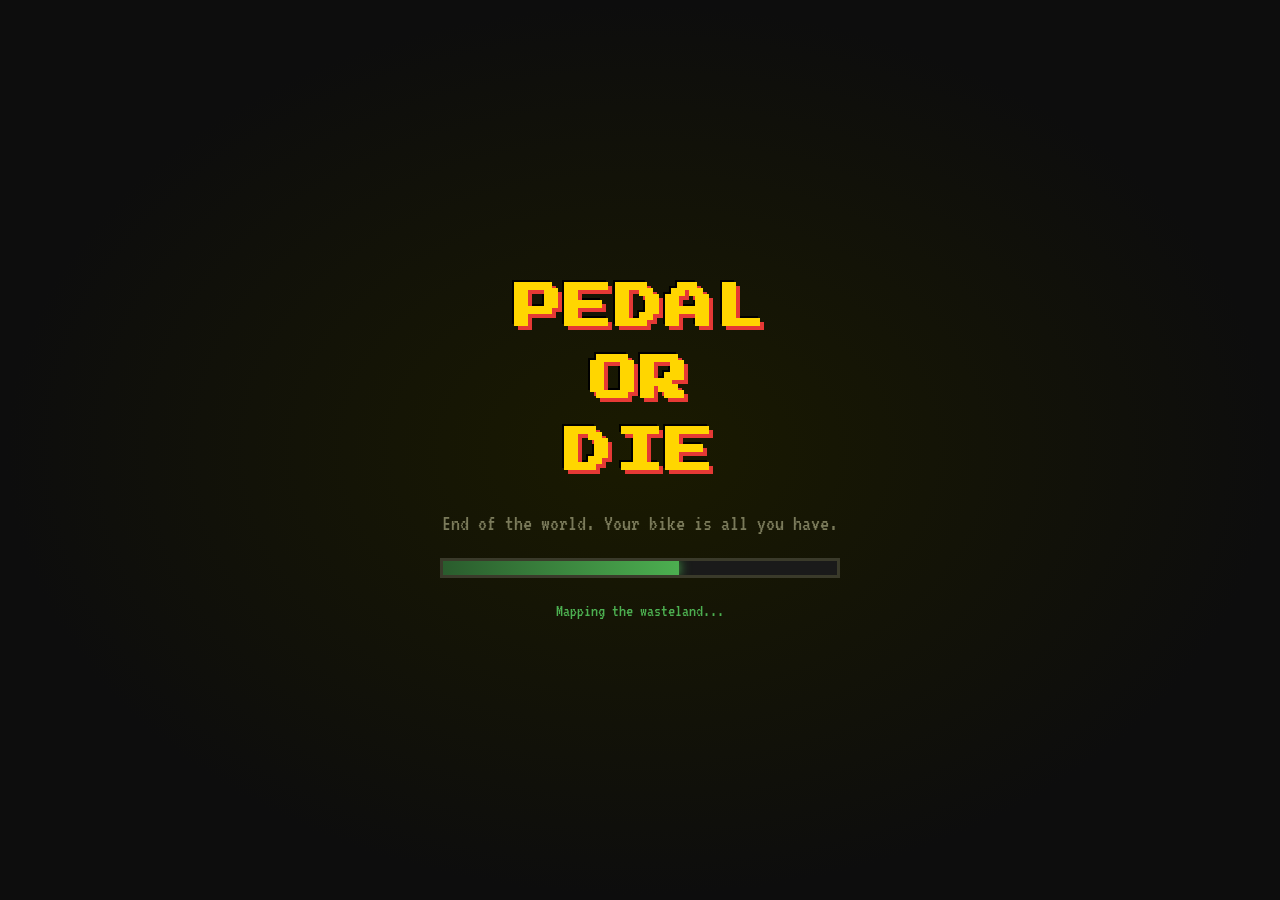
==== commit 0c5bb306: "Add files via upload" ====
--- a/index.html
+++ b/index.html
@@ -298,6 +298,31 @@
   <div id="screen-bld-house"           class="screen bld-screen"><div class="bld-container" id="bld-house-content"></div></div>
   <div id="screen-bld-well"            class="screen bld-screen"><div class="bld-container" id="bld-well-content"></div></div>
   <div id="screen-bld-fridge"          class="screen bld-screen"><div class="bld-container" id="bld-fridge-content"></div></div>
+  <div id="screen-bld-dynamo_bike"     class="screen bld-screen"><div class="bld-container" id="bld-dynamo_bike-content"></div></div>
+  <div id="screen-bld-powerhouse"      class="screen bld-screen"><div class="bld-container" id="bld-powerhouse-content"></div></div>
+
+  <!-- Construction site pedalling screen -->
+  <div id="screen-construction" class="screen">
+    <div class="construction-container">
+      <h2 class="screen-title" id="construction-title">🏗 UNDER CONSTRUCTION</h2>
+      <div class="construction-visual" id="construction-visual"></div>
+      <div class="construction-progress-wrap">
+        <div class="construction-bar" id="construction-bar" style="width:0%"></div>
+      </div>
+      <div class="construction-stats" id="construction-stats"></div>
+      <div class="cadence-section" style="padding:0 12px;margin-top:8px">
+        <p class="cadence-label">PEDAL SPEED — <span id="construction-speed-label">slow</span></p>
+        <div class="cadence-bar-wrap">
+          <div class="cadence-bar" id="cadence-bar"></div>
+          <div class="cadence-target" id="cadence-target-line"></div>
+        </div>
+        <p class="cadence-cpm" id="cadence-cpm">0 CPM</p>
+      </div>
+      <p class="construction-hint">🚴 Pedal faster to reduce construction time!</p>
+      <button class="btn-pixel btn-secondary" data-goto="base" style="margin-top:8px">← BACK TO BASE</button>
+    </div>
+  </div>
+
 
   <!-- Upgrade confirm overlay (shared) -->
   <div id="upgrade-confirm-backdrop" class="upgrade-confirm-backdrop hidden" onclick="Base.closeUpgradeConfirm()"></div>
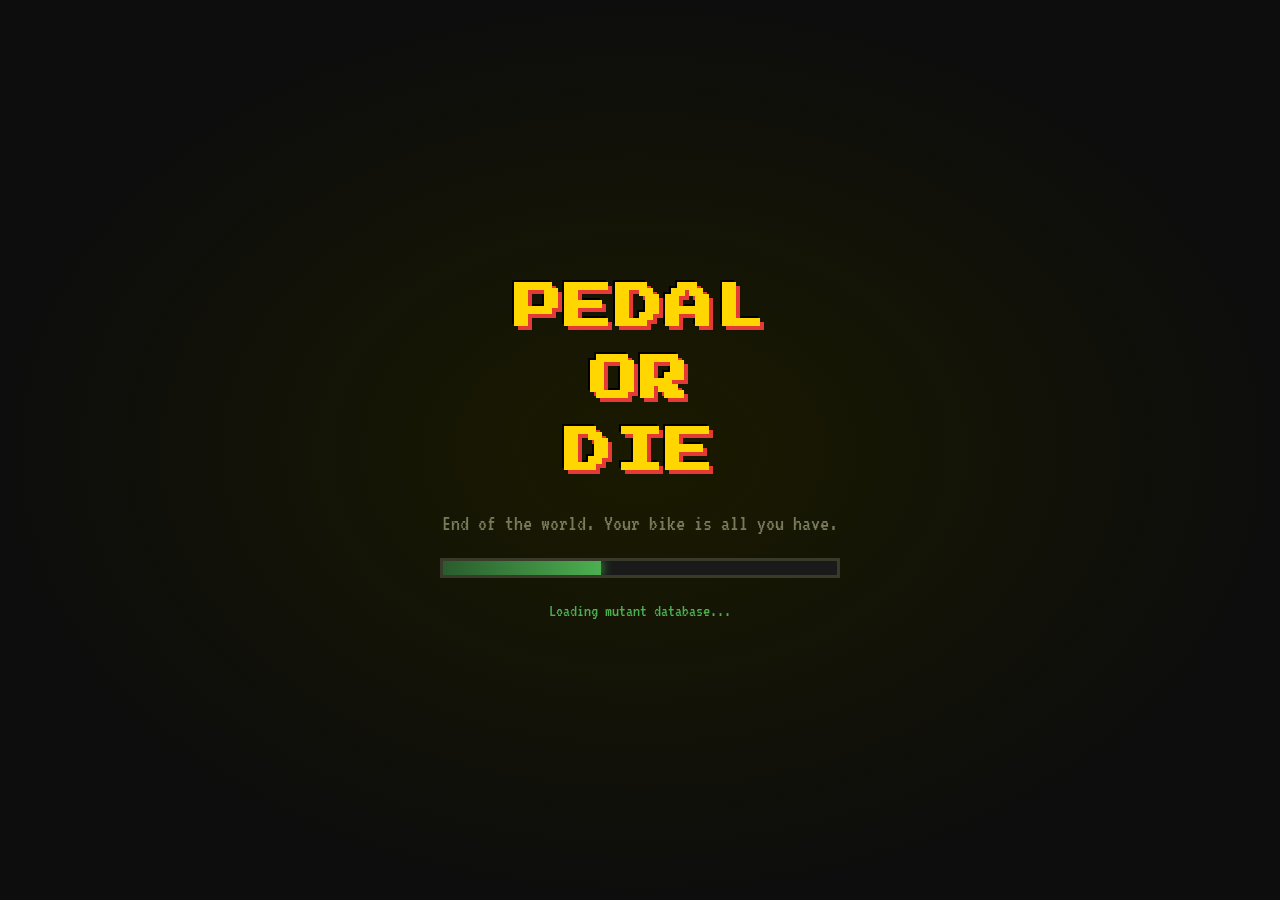
==== commit 7f1545c3: "Add files via upload" ====
--- a/index.html
+++ b/index.html
@@ -17,6 +17,8 @@
   <link rel="stylesheet" href="css/world.css" />
   <link rel="stylesheet" href="css/power.css" />
   <link rel="stylesheet" href="css/achievements.css">
+  <link rel="stylesheet" href="css/settings.css">
+  <link rel="stylesheet" href="css/bikeconfig.css">
   <link rel="stylesheet" href="css/devmode.css">
   <link rel="stylesheet" href="css/farming.css">
 </head>
@@ -82,6 +84,7 @@
       <button id="btn-achievements" class="btn-audio-hud" title="Achievements" onclick="Achievements.open()">🏆</button>
       <button id="btn-audio-toggle" class="btn-audio-hud" title="Toggle Music">🔊</button>
       <button id="btn-pause" class="btn-audio-hud" title="Pause">⏸</button>
+      <button id="btn-settings" class="btn-audio-hud" title="Settings" onclick="Settings.toggle()">⚙️</button>
       <button id="btn-devmode" class="btn-audio-hud btn-devmode-hud" title="Dev Mode" onclick="DevMode.toggle()">🛠</button>
     </div>
   </div>
@@ -300,6 +303,8 @@
   <div id="screen-bld-fridge"          class="screen bld-screen"><div class="bld-container" id="bld-fridge-content"></div></div>
   <div id="screen-bld-dynamo_bike"     class="screen bld-screen"><div class="bld-container" id="bld-dynamo_bike-content"></div></div>
   <div id="screen-bld-powerhouse"      class="screen bld-screen"><div class="bld-container" id="bld-powerhouse-content"></div></div>
+  <div id="screen-bld-battery_bank"    class="screen bld-screen"><div class="bld-container" id="bld-battery_bank-content"></div></div>
+  <div id="screen-bld-solar_array"     class="screen bld-screen"><div class="bld-container" id="bld-solar_array-content"></div></div>
 
   <!-- Construction site pedalling screen -->
   <div id="screen-construction" class="screen">
@@ -361,6 +366,8 @@
   <script src="js/save.js"></script>
   <script src="js/playerstats.js"></script>
   <script src="js/cadence.js"></script>
+  <script src="js/bluetooth.js"></script>
+  <script src="js/BikeConfig.js"></script>
   <script src="js/daynight.js"></script>
   <script src="js/player.js"></script>
   <script src="js/animals.js"></script>
@@ -394,6 +401,7 @@
   <script src="js/power.js"></script>
   <script src="js/achievements.js"></script>
   <script src="js/farming.js"></script>
+  <script src="js/settings.js"></script>
   <script src="js/devmode.js"></script>
   <script src="js/main.js"></script>
 
--- a/css/base.css
+++ b/css/base.css
@@ -881,3 +881,45 @@
   border: 1px solid #3a3a5a;
 }
 #btn-player-stats:hover { background: #2a2a4e; }
+
+/* ══════════════════════════════════════════
+   CONSTRUCTION PEDAL SCREEN
+══════════════════════════════════════════ */
+.construction-container {
+  display: flex;
+  flex-direction: column;
+  height: 100%;
+  padding: 12px 14px;
+  gap: 8px;
+  background: #050508;
+}
+.construction-visual {
+  text-align: center;
+  padding: 8px 0;
+}
+.construction-progress-wrap {
+  height: 18px;
+  background: #1a1a28;
+  border: 1px solid #333;
+  border-radius: 4px;
+  overflow: hidden;
+}
+.construction-bar {
+  height: 100%;
+  background: linear-gradient(90deg, #ffd600, #ff8c00);
+  transition: width 0.4s ease;
+  border-radius: 4px;
+}
+.construction-stats {
+  font-family: var(--font-mono);
+  font-size: clamp(0.65rem, 2vw, 0.8rem);
+  color: var(--col-yellow);
+  text-align: center;
+}
+.construction-hint {
+  font-family: var(--font-mono);
+  font-size: clamp(0.55rem, 1.5vw, 0.65rem);
+  color: var(--col-text-dim);
+  text-align: center;
+  margin: 0;
+}
--- a/css/settings.css
+++ b/css/settings.css
@@ -0,0 +1,348 @@
+/* ═══════════════════════════════════════════════════
+   PEDAL OR DIE — settings.css
+   Settings panel: slides in from the LEFT.
+   Mirror of devmode panel (which slides from the right)
+   ═══════════════════════════════════════════════════ */
+
+/* ── HUD button ─────────────────────────────────────── */
+#btn-settings {
+  border-color: rgba(41,182,246,0.35) !important;
+  color: #29b6f6 !important;
+}
+#btn-settings:hover {
+  border-color: #29b6f6 !important;
+  color: #fff !important;
+  box-shadow: 0 0 8px rgba(41,182,246,0.35);
+}
+
+/* ── Panel container — slides in from LEFT ──────────── */
+#settings-panel {
+  position: fixed;
+  top: 0;
+  left: -340px;
+  width: 320px;
+  height: 100%;
+  z-index: 9999;
+  display: flex;
+  flex-direction: column;
+  background: #07090f;
+  border-right: 2px solid #29b6f6;
+  box-shadow: 4px 0 24px rgba(41,182,246,0.18), 1px 0 0 rgba(255,255,255,0.04);
+  transition: left 0.35s cubic-bezier(0.25, 0.46, 0.45, 0.94);
+  font-family: 'Courier New', Courier, monospace;
+  overflow: hidden;
+}
+
+#settings-panel.settings-open {
+  left: 0;
+}
+
+/* subtle scanline */
+#settings-panel::before {
+  content: '';
+  position: absolute;
+  inset: 0;
+  background: repeating-linear-gradient(
+    0deg,
+    transparent,
+    transparent 2px,
+    rgba(0,0,0,0.07) 2px,
+    rgba(0,0,0,0.07) 4px
+  );
+  pointer-events: none;
+  z-index: 1;
+}
+
+/* ── Header ─────────────────────────────────────────── */
+.sett-header {
+  display: flex;
+  align-items: center;
+  justify-content: space-between;
+  padding: 14px 16px 12px;
+  border-bottom: 1px solid rgba(41,182,246,0.2);
+  background: rgba(41,182,246,0.06);
+  position: relative;
+  z-index: 2;
+  flex-shrink: 0;
+}
+
+.sett-title {
+  font-size: 0.82rem;
+  font-weight: bold;
+  letter-spacing: 3px;
+  color: #29b6f6;
+  text-transform: uppercase;
+}
+
+.sett-close {
+  background: transparent;
+  border: 1px solid rgba(41,182,246,0.3);
+  color: #29b6f6;
+  font-size: 0.9rem;
+  width: 26px;
+  height: 26px;
+  cursor: pointer;
+  border-radius: 3px;
+  display: flex;
+  align-items: center;
+  justify-content: center;
+  transition: all 0.15s;
+}
+.sett-close:hover {
+  background: rgba(41,182,246,0.15);
+  color: #fff;
+}
+
+/* ── Scrollable body ─────────────────────────────────── */
+.sett-body {
+  flex: 1;
+  overflow-y: auto;
+  padding: 14px 14px 8px;
+  display: flex;
+  flex-direction: column;
+  gap: 18px;
+  position: relative;
+  z-index: 2;
+}
+.sett-body::-webkit-scrollbar { width: 4px; }
+.sett-body::-webkit-scrollbar-track { background: transparent; }
+.sett-body::-webkit-scrollbar-thumb { background: rgba(41,182,246,0.25); border-radius: 2px; }
+
+/* ── Section ─────────────────────────────────────────── */
+.sett-section {
+  display: flex;
+  flex-direction: column;
+  gap: 8px;
+}
+
+.sett-section-label {
+  font-size: 0.58rem;
+  letter-spacing: 3px;
+  color: rgba(41,182,246,0.6);
+  text-transform: uppercase;
+  border-bottom: 1px solid rgba(41,182,246,0.15);
+  padding-bottom: 4px;
+  margin-bottom: 2px;
+}
+
+/* ── Slider row ──────────────────────────────────────── */
+.sett-row {
+  display: flex;
+  align-items: flex-start;
+  gap: 8px;
+  padding: 7px 8px;
+  border-radius: 4px;
+  border: 1px solid rgba(255,255,255,0.04);
+  background: rgba(255,255,255,0.02);
+  transition: background 0.12s;
+}
+.sett-row:hover {
+  background: rgba(41,182,246,0.04);
+  border-color: rgba(41,182,246,0.12);
+}
+
+.sett-row-icon {
+  font-size: 1rem;
+  line-height: 1;
+  margin-top: 2px;
+  flex-shrink: 0;
+}
+
+.sett-row-info {
+  flex: 1;
+  display: flex;
+  flex-direction: column;
+  gap: 4px;
+  min-width: 0;
+}
+
+.sett-row-label {
+  font-size: 0.72rem;
+  color: #c8c8b8;
+  font-weight: bold;
+  letter-spacing: 0.5px;
+}
+
+/* ── Range slider ────────────────────────────────────── */
+.sett-slider {
+  -webkit-appearance: none;
+  appearance: none;
+  width: 100%;
+  height: 4px;
+  background: rgba(41,182,246,0.2);
+  border-radius: 2px;
+  outline: none;
+  cursor: pointer;
+}
+.sett-slider::-webkit-slider-thumb {
+  -webkit-appearance: none;
+  appearance: none;
+  width: 14px;
+  height: 14px;
+  background: #29b6f6;
+  border-radius: 50%;
+  cursor: pointer;
+  box-shadow: 0 0 6px rgba(41,182,246,0.5);
+  transition: transform 0.1s;
+}
+.sett-slider::-webkit-slider-thumb:hover {
+  transform: scale(1.25);
+}
+.sett-slider::-moz-range-thumb {
+  width: 14px;
+  height: 14px;
+  background: #29b6f6;
+  border-radius: 50%;
+  border: none;
+  cursor: pointer;
+}
+
+.sett-value {
+  font-size: 0.62rem;
+  color: #29b6f6;
+  text-align: right;
+  letter-spacing: 1px;
+  align-self: flex-end;
+}
+
+/* ── BLE status row ──────────────────────────────────── */
+.sett-ble-status {
+  display: flex;
+  align-items: center;
+  gap: 8px;
+  padding: 6px 8px;
+  background: rgba(255,255,255,0.03);
+  border: 1px solid rgba(255,255,255,0.06);
+  border-radius: 4px;
+  font-size: 0.7rem;
+  color: #a0a090;
+}
+.sett-ble-icon { font-size: 0.8rem; }
+.sett-ble-text { flex: 1; }
+.sett-ble-disabled {
+  font-size: 0.6rem;
+  color: #ef5350;
+  letter-spacing: 0.5px;
+}
+
+/* ── BLE buttons ─────────────────────────────────────── */
+.sett-btn {
+  width: 100%;
+  padding: 9px 14px;
+  border-radius: 4px;
+  font-family: 'Courier New', monospace;
+  font-size: 0.72rem;
+  font-weight: bold;
+  letter-spacing: 1px;
+  cursor: pointer;
+  transition: all 0.15s;
+  text-transform: uppercase;
+}
+.sett-btn:disabled {
+  opacity: 0.35;
+  cursor: not-allowed;
+}
+.sett-btn-primary {
+  background: rgba(41,182,246,0.1);
+  border: 1px solid rgba(41,182,246,0.5);
+  color: #29b6f6;
+}
+.sett-btn-primary:hover:not(:disabled) {
+  background: rgba(41,182,246,0.2);
+  box-shadow: 0 0 10px rgba(41,182,246,0.3);
+}
+.sett-btn-danger {
+  background: rgba(229,57,53,0.1);
+  border: 1px solid rgba(229,57,53,0.4);
+  color: #ef5350;
+}
+.sett-btn-danger:hover {
+  background: rgba(229,57,53,0.2);
+}
+
+/* ── BLE log/feedback line ───────────────────────────── */
+.sett-ble-log {
+  min-height: 18px;
+  font-size: 0.62rem;
+  line-height: 1.4;
+  padding: 2px 0;
+  color: #a0a090;
+}
+.sett-ble-log .ble-ok    { color: #4caf50; }
+.sett-ble-log .ble-error { color: #ef5350; }
+.sett-ble-log .ble-warn  { color: #ffd600; }
+.sett-ble-log .ble-info  { color: #29b6f6; }
+
+/* ── BLE hint text ───────────────────────────────────── */
+.sett-ble-hint {
+  font-size: 0.58rem;
+  color: rgba(255,255,255,0.25);
+  line-height: 1.5;
+  padding: 4px 0 2px;
+}
+
+/* ── Footer ─────────────────────────────────────────── */
+.sett-footer {
+  padding: 10px 16px;
+  border-top: 1px solid rgba(41,182,246,0.12);
+  background: rgba(41,182,246,0.03);
+  position: relative;
+  z-index: 2;
+  flex-shrink: 0;
+}
+.sett-footer-note {
+  font-size: 0.58rem;
+  color: rgba(255,255,255,0.2);
+  letter-spacing: 0.5px;
+}
+
+/* ── BLE rename row ──────────────────────────────────── */
+.sett-ble-rename {
+  display: flex;
+  gap: 6px;
+  margin: 8px 0 4px;
+  align-items: center;
+}
+.sett-ble-name-input {
+  flex: 1;
+  background: rgba(255,255,255,0.06);
+  border: 1px solid rgba(41,182,246,0.25);
+  color: #fff;
+  font-family: 'Courier New', monospace;
+  font-size: 0.75rem;
+  padding: 5px 8px;
+  outline: none;
+  border-radius: 2px;
+}
+.sett-ble-name-input:focus {
+  border-color: rgba(41,182,246,0.6);
+  background: rgba(255,255,255,0.09);
+}
+
+/* ── BLE button row ──────────────────────────────────── */
+.sett-ble-buttons {
+  display: flex;
+  gap: 6px;
+  margin: 6px 0;
+  flex-wrap: wrap;
+}
+.sett-btn-small {
+  padding: 5px 10px;
+  font-size: 0.7rem;
+  flex-shrink: 0;
+}
+.sett-btn-ghost {
+  padding: 7px 10px;
+  background: transparent;
+  border: 1px solid rgba(255,255,255,0.15);
+  color: rgba(255,255,255,0.4);
+  font-family: 'Courier New', monospace;
+  font-size: 0.68rem;
+  cursor: pointer;
+  letter-spacing: 0.5px;
+  transition: all 0.12s;
+}
+.sett-btn-ghost:hover {
+  border-color: rgba(255,255,255,0.35);
+  color: rgba(255,255,255,0.7);
+}
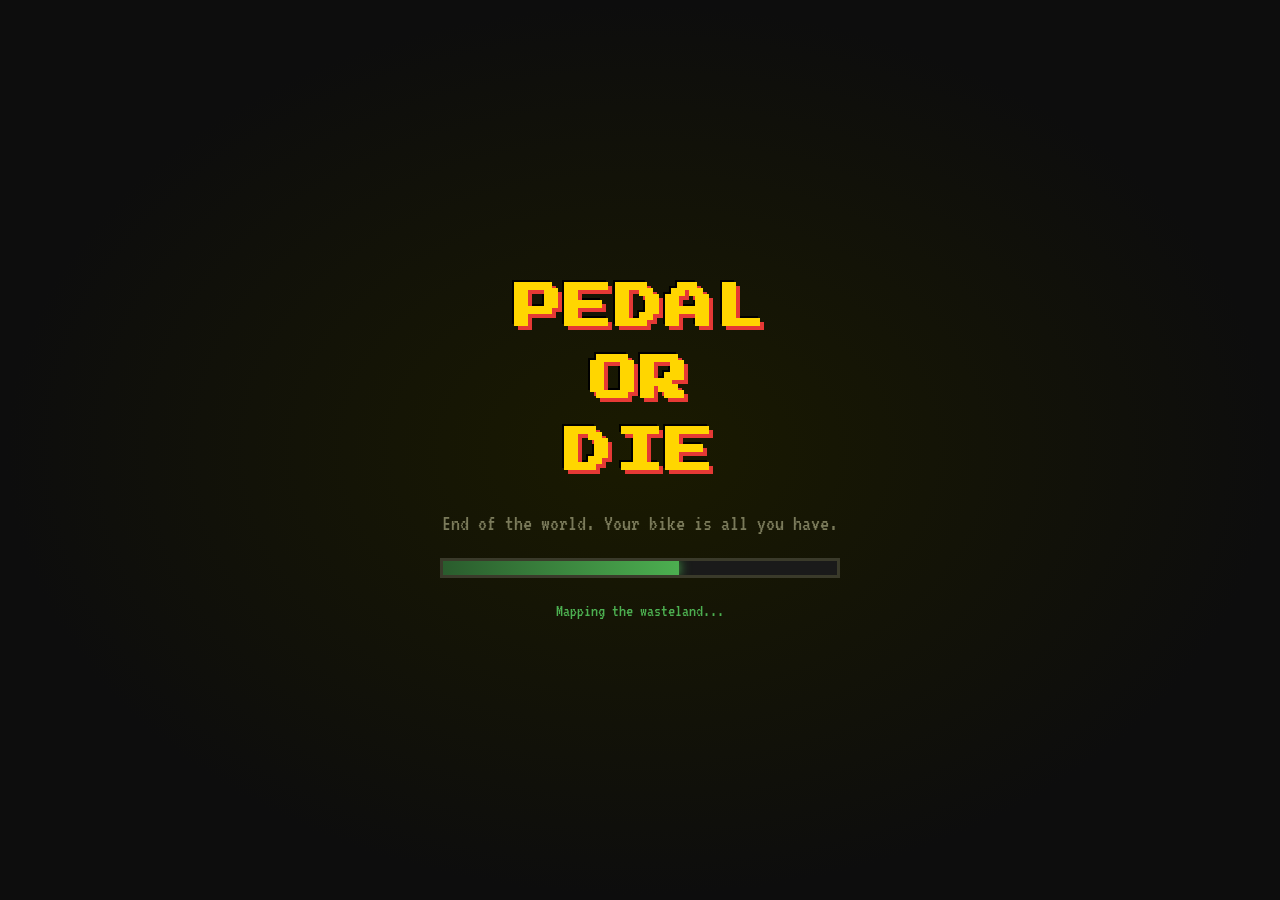
==== commit 539c5ad2: "Add files via upload" ====
--- a/index.html
+++ b/index.html
@@ -80,12 +80,18 @@
       <span class="hud-res">⛽ <span id="res-gasoline">0</span></span>
       <span class="hud-res">🥫 <span id="res-food">0</span></span>
       <span class="hud-res">🧴 <span id="res-water">0</span></span>
-      <button id="btn-player-stats" class="btn-audio-hud" title="Player Stats" onclick="PlayerStats.open()">👤</button>
-      <button id="btn-achievements" class="btn-audio-hud" title="Achievements" onclick="Achievements.open()">🏆</button>
-      <button id="btn-audio-toggle" class="btn-audio-hud" title="Toggle Music">🔊</button>
-      <button id="btn-pause" class="btn-audio-hud" title="Pause">⏸</button>
-      <button id="btn-settings" class="btn-audio-hud" title="Settings" onclick="Settings.toggle()">⚙️</button>
-      <button id="btn-devmode" class="btn-audio-hud btn-devmode-hud" title="Dev Mode" onclick="DevMode.toggle()">🛠</button>
+      <!-- ── Fold-out HUD menu ── -->
+      <div class="hud-menu-wrap" id="hud-menu-wrap">
+        <div class="hud-menu-items hidden" id="hud-menu-items">
+          <button id="btn-player-stats" class="btn-audio-hud hud-menu-item" title="Player Stats" onclick="PlayerStats.open();HudMenu.close()">👤</button>
+          <button id="btn-achievements" class="btn-audio-hud hud-menu-item" title="Achievements" onclick="Achievements.open();HudMenu.close()">🏆</button>
+          <button id="btn-audio-toggle" class="btn-audio-hud hud-menu-item" title="Toggle Music">🔊</button>
+          <button id="btn-pause" class="btn-audio-hud hud-menu-item" title="Pause">⏸</button>
+          <button id="btn-settings" class="btn-audio-hud hud-menu-item" title="Settings" onclick="Settings.toggle();HudMenu.close()">⚙️</button>
+          <button id="btn-devmode" class="btn-audio-hud btn-devmode-hud hud-menu-item" title="Dev Mode" onclick="DevMode.toggle();HudMenu.close()">🛠</button>
+        </div>
+        <button class="btn-audio-hud hud-menu-toggle" id="hud-menu-toggle" title="Menu" onclick="HudMenu.toggle()">⋮</button>
+      </div>
     </div>
   </div>
 
--- a/css/base.css
+++ b/css/base.css
@@ -923,3 +923,42 @@
   text-align: center;
   margin: 0;
 }
+
+/* ── Dynamo always-on panel ─────────────────────────── */
+.dynamo-always-on-panel {
+  background: rgba(41,182,246,0.04);
+  border: 1px solid rgba(41,182,246,0.15);
+  padding: 10px 12px;
+  margin: 10px 0;
+}
+.dynamo-always-on-row {
+  display: flex;
+  justify-content: space-between;
+  align-items: center;
+  gap: 12px;
+}
+.dynamo-ao-label {
+  font-size: 0.72rem;
+  font-weight: bold;
+  color: #29b6f6;
+  letter-spacing: 1px;
+}
+.dynamo-ao-sub {
+  font-size: 0.6rem;
+  color: #546e7a;
+  margin-top: 3px;
+}
+.dynamo-ao-btn {
+  border: none;
+  padding: 7px 14px;
+  font-family: monospace;
+  font-size: 0.75rem;
+  font-weight: bold;
+  cursor: pointer;
+  white-space: nowrap;
+  letter-spacing: 1px;
+}
+.dynamo-ao-btn.on  { background: #29b6f6; color: #000; }
+.dynamo-ao-btn.off { background: #1a1a2e; color: #546e7a; border: 1px solid #2a3a4a; }
+.dynamo-ao-status  { font-size: 0.6rem; color: #4caf50; margin-top: 6px; }
+.dynamo-ao-status.off { color: #546e7a; }
--- a/css/bikeconfig.css
+++ b/css/bikeconfig.css
@@ -0,0 +1,260 @@
+/* ═══════════════════════════════════════════════════════
+   PEDAL OR DIE — bikeconfig.css
+   Post-connect bike instrument configuration overlay.
+   ═══════════════════════════════════════════════════════ */
+
+/* ── Overlay backdrop ─────────────────────────────────── */
+#bike-config-overlay {
+  position: fixed;
+  inset: 0;
+  background: rgba(0, 0, 0, 0.82);
+  z-index: 10500;
+  display: flex;
+  align-items: center;
+  justify-content: center;
+  font-family: 'Courier New', Courier, monospace;
+  animation: bkcfg-in 0.22s ease-out;
+}
+
+@keyframes bkcfg-in {
+  from { opacity: 0; transform: scale(0.96); }
+  to   { opacity: 1; transform: scale(1); }
+}
+
+/* ── Panel box ─────────────────────────────────────────── */
+.bkcfg-box {
+  background: #07090f;
+  border: 2px solid #29b6f6;
+  box-shadow: 0 0 40px rgba(41,182,246,0.18), 0 8px 32px rgba(0,0,0,0.6);
+  width: min(480px, 94vw);
+  max-height: 90vh;
+  display: flex;
+  flex-direction: column;
+  overflow: hidden;
+}
+
+/* subtle scanlines */
+.bkcfg-box::before {
+  content: '';
+  position: absolute;
+  inset: 0;
+  background: repeating-linear-gradient(
+    0deg,
+    transparent,
+    transparent 2px,
+    rgba(0,0,0,0.06) 2px,
+    rgba(0,0,0,0.06) 4px
+  );
+  pointer-events: none;
+  z-index: 0;
+}
+
+/* ── Header ─────────────────────────────────────────────── */
+.bkcfg-header {
+  padding: 14px 18px 12px;
+  border-bottom: 1px solid rgba(41,182,246,0.2);
+  background: rgba(41,182,246,0.06);
+  flex-shrink: 0;
+}
+.bkcfg-title {
+  font-size: 0.9rem;
+  font-weight: bold;
+  letter-spacing: 4px;
+  color: #29b6f6;
+  text-transform: uppercase;
+}
+.bkcfg-device {
+  font-size: 0.68rem;
+  color: rgba(255,255,255,0.4);
+  margin-top: 3px;
+  letter-spacing: 1px;
+}
+
+/* ── Body ──────────────────────────────────────────────── */
+.bkcfg-body {
+  flex: 1;
+  overflow-y: auto;
+  padding: 16px 18px;
+}
+.bkcfg-body::-webkit-scrollbar { width: 4px; }
+.bkcfg-body::-webkit-scrollbar-thumb { background: rgba(41,182,246,0.3); border-radius: 2px; }
+
+.bkcfg-section-label {
+  font-size: 0.62rem;
+  letter-spacing: 3px;
+  color: rgba(255,255,255,0.3);
+  text-transform: uppercase;
+  margin-bottom: 8px;
+}
+.bkcfg-desc {
+  font-size: 0.72rem;
+  color: rgba(255,255,255,0.45);
+  line-height: 1.6;
+  margin-bottom: 16px;
+}
+
+/* ── Channel rows ──────────────────────────────────────── */
+.bkcfg-channels {
+  display: flex;
+  flex-direction: column;
+  gap: 6px;
+  margin-bottom: 16px;
+}
+
+.bkcfg-channel {
+  display: flex;
+  align-items: center;
+  justify-content: space-between;
+  padding: 10px 12px;
+  border: 1px solid rgba(255,255,255,0.08);
+  background: rgba(255,255,255,0.02);
+  cursor: pointer;
+  transition: all 0.12s;
+  gap: 12px;
+}
+.bkcfg-channel:hover {
+  border-color: rgba(41,182,246,0.35);
+  background: rgba(41,182,246,0.04);
+}
+.bkcfg-channel.selected {
+  border-color: #29b6f6;
+  background: rgba(41,182,246,0.09);
+}
+
+/* Left side: radio + info */
+.bkcfg-ch-left {
+  display: flex;
+  align-items: flex-start;
+  gap: 10px;
+  flex: 1;
+  min-width: 0;
+}
+
+.bkcfg-ch-radio {
+  width: 14px;
+  height: 14px;
+  border-radius: 50%;
+  border: 2px solid rgba(255,255,255,0.2);
+  flex-shrink: 0;
+  margin-top: 2px;
+  transition: all 0.12s;
+}
+.bkcfg-ch-radio.active {
+  border-color: #29b6f6;
+  background: #29b6f6;
+  box-shadow: 0 0 6px rgba(41,182,246,0.5);
+}
+
+.bkcfg-ch-info { flex: 1; min-width: 0; }
+.bkcfg-ch-name {
+  font-size: 0.78rem;
+  color: #e0e0e0;
+  letter-spacing: 0.5px;
+  font-weight: bold;
+}
+.bkcfg-ch-hint {
+  font-size: 0.62rem;
+  color: rgba(255,255,255,0.3);
+  margin-top: 2px;
+  line-height: 1.4;
+}
+
+/* Right side: live value */
+.bkcfg-ch-right {
+  text-align: right;
+  flex-shrink: 0;
+}
+.bkcfg-ch-val {
+  font-size: 1.4rem;
+  font-weight: bold;
+  line-height: 1;
+  color: rgba(255,255,255,0.2);
+  letter-spacing: -1px;
+  min-width: 3.5ch;
+  transition: color 0.2s;
+}
+.bkcfg-ch-val.live    { color: #4caf50; }
+.bkcfg-ch-val.waiting { color: rgba(255,255,255,0.18); animation: bkcfg-blink 1.4s infinite; }
+@keyframes bkcfg-blink { 0%,100%{opacity:0.4} 50%{opacity:1} }
+
+.bkcfg-ch-unit {
+  font-size: 0.55rem;
+  color: rgba(255,255,255,0.25);
+  letter-spacing: 2px;
+  text-transform: uppercase;
+  margin-top: 2px;
+}
+
+.bkcfg-no-channels {
+  font-size: 0.72rem;
+  color: rgba(255,255,255,0.25);
+  text-align: center;
+  padding: 20px;
+}
+
+/* ── Status bar ─────────────────────────────────────────── */
+.bkcfg-current-label {
+  font-size: 0.65rem;
+  color: rgba(255,255,255,0.3);
+  padding: 10px 0 4px;
+  border-top: 1px solid rgba(255,255,255,0.06);
+  letter-spacing: 0.5px;
+}
+.bkcfg-active-val {
+  color: #4caf50;
+  font-size: 0.75rem;
+  font-weight: bold;
+}
+
+/* ── Footer ─────────────────────────────────────────────── */
+.bkcfg-footer {
+  border-top: 1px solid rgba(41,182,246,0.15);
+  background: rgba(41,182,246,0.03);
+  padding: 12px 18px;
+  display: flex;
+  align-items: center;
+  gap: 10px;
+  flex-shrink: 0;
+}
+.bkcfg-saved-note {
+  flex: 1;
+  font-size: 0.65rem;
+  letter-spacing: 0.5px;
+}
+
+.bkcfg-btn {
+  padding: 8px 18px;
+  font-family: 'Courier New', Courier, monospace;
+  font-size: 0.72rem;
+  letter-spacing: 1px;
+  cursor: pointer;
+  transition: all 0.12s;
+  border: none;
+  flex-shrink: 0;
+}
+.bkcfg-btn-primary {
+  background: #29b6f6;
+  color: #000;
+  font-weight: bold;
+}
+.bkcfg-btn-primary:hover { background: #4fc3f7; }
+.bkcfg-btn-ghost {
+  background: transparent;
+  border: 1px solid rgba(255,255,255,0.15);
+  color: rgba(255,255,255,0.4);
+}
+.bkcfg-btn-ghost:hover {
+  border-color: rgba(255,255,255,0.3);
+  color: rgba(255,255,255,0.65);
+}
+
+/* ── Idle / no-data warning ───────────────────────────── */
+.bkcfg-idle-warn {
+  background: rgba(255, 193, 7, 0.08);
+  border: 1px solid rgba(255, 193, 7, 0.3);
+  color: rgba(255, 193, 7, 0.85);
+  font-size: 0.68rem;
+  line-height: 1.5;
+  padding: 8px 12px;
+  margin-bottom: 12px;
+}
